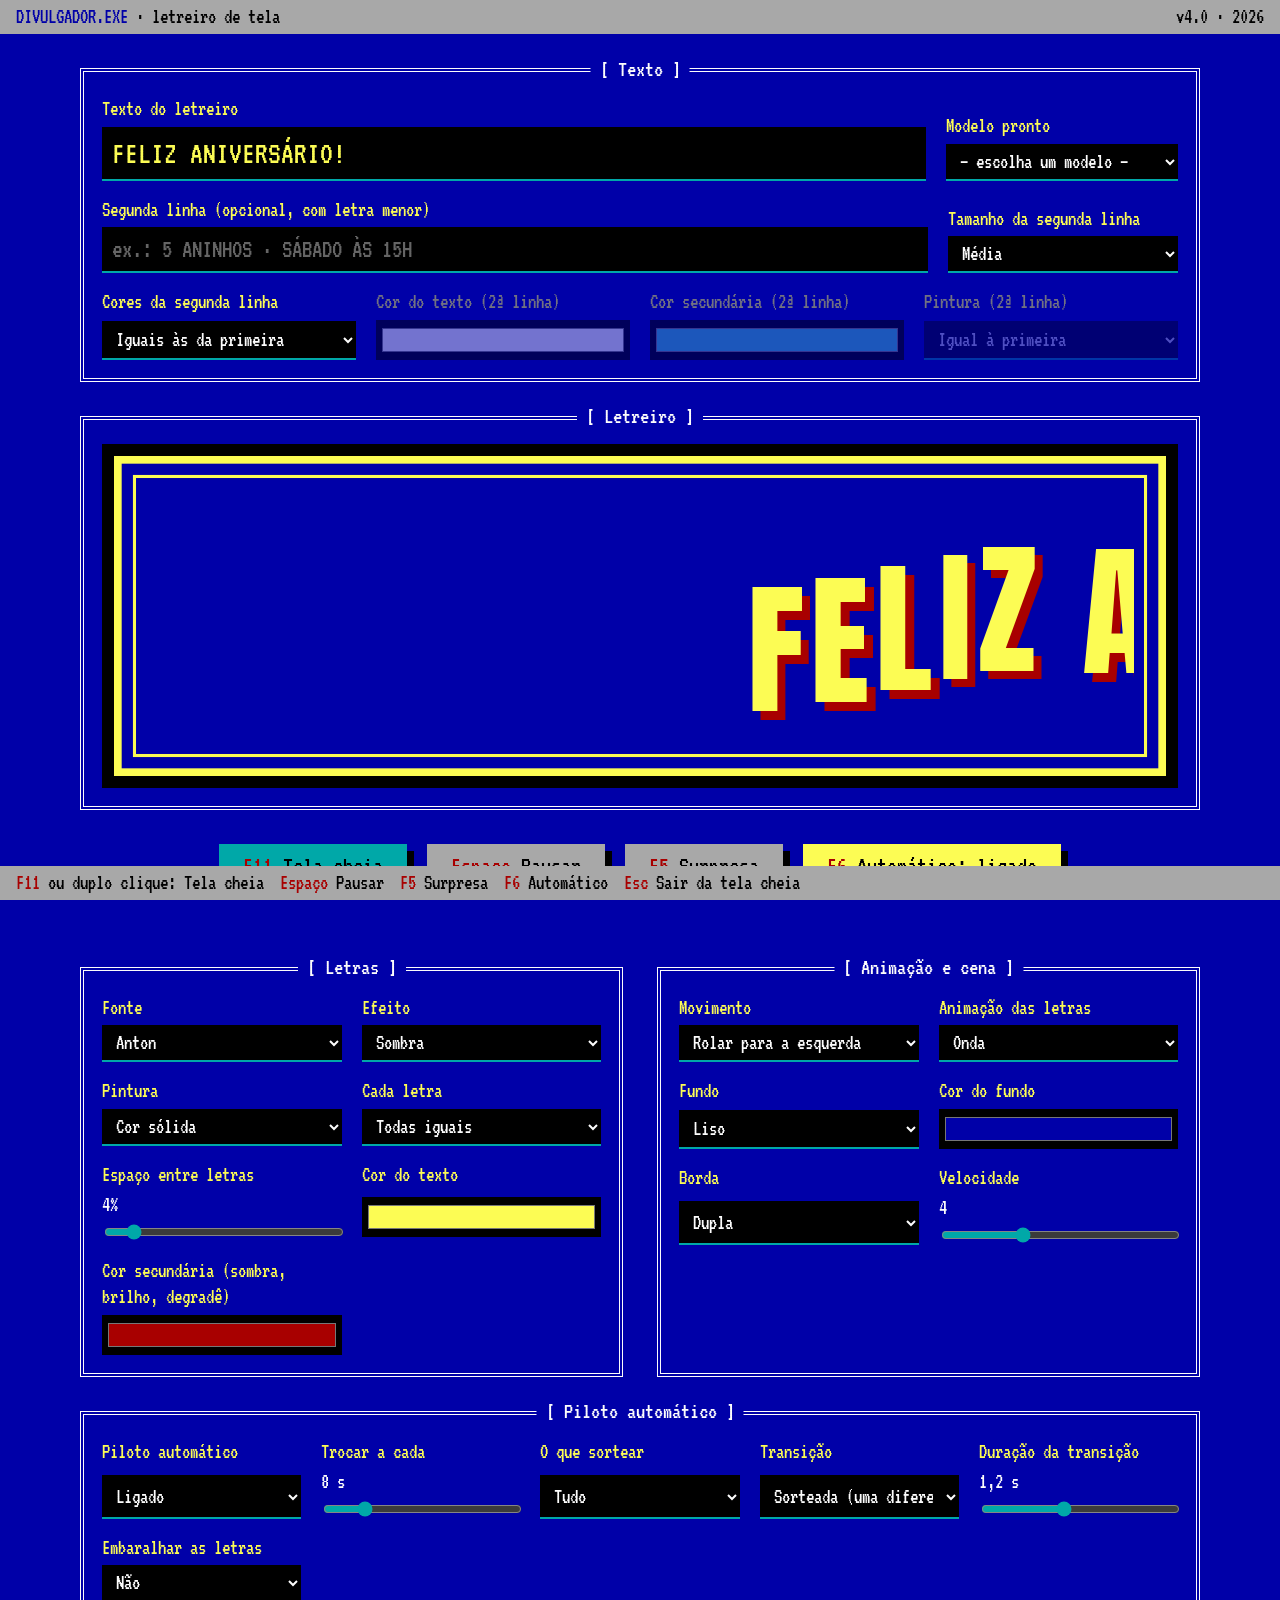
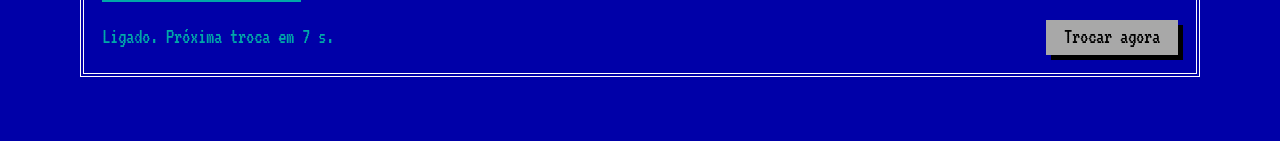
==== index.html @ c671a07b "Divulgador: letreiro animado para festas e eventos Aplicativo instalável (Windows e Android) que fun" ====
<!doctype html>
<html lang="pt-BR">
<head>
<meta charset="utf-8">
<meta name="viewport" content="width=device-width, initial-scale=1, viewport-fit=cover">
<title>Divulgador</title>
<meta name="description" content="Letreiro animado para festas e eventos.">
<meta name="theme-color" content="#0000a8">
<link rel="manifest" href="manifest.webmanifest">
<link rel="icon" type="image/png" href="icons/icon-192.png">
<link rel="apple-touch-icon" href="icons/icon-192.png">
<link rel="stylesheet" href="fonts/fonts.css">
<style>
  html, body { margin: 0; }
  :root { padding-top: env(safe-area-inset-top, 0px); padding-bottom: env(safe-area-inset-bottom, 0px); }
  [hidden] { display: none !important; }
  img { max-width: 100%; }
</style>
</head>
<body>
<style>
  /* Deliberately single-look: a DOS text-mode screen, painted explicitly. */
  :root {
    --blue: #0000a8;
    --cyan: #00a8a8;
    --grey: #a8a8a8;
    --white: #fcfcfc;
    --yellow: #fcfc54;
    --red: #a80000;
    --black: #000000;
    color-scheme: dark;
  }
  * { box-sizing: border-box; }
  html, body { background: var(--blue); }
  body {
    color: var(--white);
    font: 21px/1.25 "VT323", "Cascadia Mono", Consolas, ui-monospace, monospace;
    padding-inline: 16px;
    min-height: 100vh;
    display: flex;
    flex-direction: column;
  }
  .titlebar, .statusbar {
    background: var(--grey);
    color: var(--black);
    margin-inline: -16px;
    padding: 4px 16px;
    display: flex;
    flex-wrap: wrap;
    gap: 4px 2ch;
    justify-content: space-between;
  }
  .titlebar b { color: var(--blue); font-weight: normal; }
  .statusbar {
    position: sticky;
    bottom: 0;
    margin-top: auto;
    justify-content: flex-start;
    padding-bottom: calc(4px + env(safe-area-inset-bottom, 0px));
  }
  .statusbar kbd { font: inherit; color: var(--red); }

  main {
    width: 100%;
    max-width: 1120px;
    margin: 34px auto 30px;
    display: grid;
    gap: 34px;
  }
  .win {
    position: relative;
    border: 4px double var(--white);
    padding: 24px 18px 18px;
    min-width: 0;
  }
  .win > h2 {
    position: absolute;
    top: -0.72em;
    left: 50%;
    transform: translateX(-50%);
    margin: 0;
    padding: 0 1ch;
    background: var(--blue);
    color: var(--white);
    font: inherit;
    font-size: 23px;
    white-space: nowrap;
  }
  .cols {
    display: grid;
    grid-template-columns: repeat(auto-fit, minmax(min(100%, 430px), 1fr));
    gap: 34px;
  }
  .fields {
    display: grid;
    grid-template-columns: repeat(auto-fit, minmax(min(100%, 185px), 1fr));
    gap: 16px 20px;
  }
  .text-row {
    display: grid;
    grid-template-columns: minmax(0, 1fr) minmax(min(100%, 230px), auto);
    gap: 16px 20px;
    align-items: end;
  }
  @media (max-width: 640px) { .text-row { grid-template-columns: 1fr; } }
  .line2-row, .line2-colors { margin-top: 16px; }
  label:has(:disabled) { opacity: .45; }
  :disabled { cursor: not-allowed; }
  #texto2 { font-size: 26px; color: var(--yellow); }
  #texto2::placeholder { color: var(--grey); opacity: .6; }
  label { display: grid; gap: 4px; color: var(--yellow); }
  label output { color: var(--white); float: right; }
  input[type="text"], select {
    font: inherit;
    color: var(--white);
    background: var(--black);
    border: 0;
    border-bottom: 2px solid var(--cyan);
    padding: 6px 10px;
    width: 100%;
    border-radius: 0;
  }
  #texto { font-size: 32px; color: var(--yellow); }
  input[type="color"] {
    width: 100%;
    height: 40px;
    background: var(--black);
    border: 0;
    padding: 4px;
    cursor: pointer;
  }
  input[type="range"] { accent-color: var(--cyan); width: 100%; }
  :focus-visible { outline: 2px solid var(--yellow); outline-offset: 2px; }

  .screen {
    background: var(--black);
    padding: 12px;
    position: relative;
  }
  .screen canvas { display: block; width: 100%; height: clamp(160px, 28vw, 320px); }
  .screen:fullscreen { padding: 0; display: flex; }
  .screen:fullscreen canvas { height: 100%; }
  /* Fallback when the browser refuses real fullscreen: the sign fills the page instead. */
  .screen.pseudo-full {
    position: fixed; inset: 0; z-index: 50; padding: 0; display: flex;
    padding-top: env(safe-area-inset-top, 0px); padding-bottom: env(safe-area-inset-bottom, 0px);
  }
  .screen.pseudo-full canvas { height: 100%; }
  .hint {
    position: absolute; right: 18px; bottom: 14px;
    color: var(--grey); font-size: 18px; pointer-events: none;
    transition: opacity .4s;
  }
  .screen:not(:fullscreen):not(.pseudo-full) .hint { display: none; }
  .screen.idle:is(:fullscreen, .pseudo-full) { cursor: none; }
  .screen.idle .hint { opacity: 0; }

  .actions { display: flex; flex-wrap: wrap; gap: 20px; justify-content: center; }
  button {
    font: inherit;
    font-size: 25px;
    color: var(--black);
    background: var(--grey);
    border: 0;
    border-radius: 0;
    padding: 6px 24px;
    box-shadow: 7px 7px 0 var(--black);
    cursor: pointer;
  }
  button.primary { background: var(--cyan); }
  button kbd { font: inherit; color: var(--red); }
  button:hover { filter: brightness(1.12); }
  button:active { transform: translate(7px, 7px); box-shadow: none; }
  .toast { color: var(--yellow); text-align: center; min-height: 1.25em; margin: -14px 0 0; }
  .auto-row { display: flex; flex-wrap: wrap; gap: 14px 24px; align-items: center; justify-content: space-between; margin-top: 18px; }
  .auto-status { margin: 0; color: var(--cyan); }
  .auto-row button { font-size: 21px; padding: 4px 18px; box-shadow: 5px 5px 0 var(--black); }
  button.on { background: var(--yellow); }

  @media (prefers-reduced-motion: reduce) {
    button:active { transform: none; }
  }
</style>

<header class="titlebar">
  <span><b>DIVULGADOR.EXE</b> · letreiro de tela</span>
  <span>v4.0 · 2026</span>
</header>

<main>
  <section class="win">
    <h2>[ Texto ]</h2>
    <div class="text-row">
      <label>Texto do letreiro
        <input id="texto" type="text" value="FELIZ ANIVERSÁRIO!" maxlength="200" autocomplete="off">
      </label>
      <label>Modelo pronto
        <select id="modelo">
          <option value="">— escolha um modelo —</option>
          <optgroup label="Festas infantis">
            <option value="aniversario">Festa de aniversário</option>
            <option value="infantil">Aniversário infantil</option>
            <option value="heroi">Super-heróis</option>
            <option value="princesa">Princesas</option>
            <option value="mar">Fundo do mar</option>
            <option value="dino">Dinossauros</option>
            <option value="circo">Circo</option>
            <option value="espaco">Astronauta / espaço</option>
            <option value="pijama">Festa do pijama</option>
            <option value="criancas">Dia das Crianças</option>
            <option value="cha">Chá de bebê</option>
          </optgroup>
          <optgroup label="Datas comemorativas">
            <option value="junina">Festa junina</option>
            <option value="carnaval">Carnaval</option>
            <option value="pascoa">Páscoa</option>
            <option value="namorados">Dia dos Namorados</option>
            <option value="halloween">Halloween</option>
            <option value="natal">Natal</option>
            <option value="anonovo">Ano Novo</option>
          </optgroup>
          <optgroup label="Eventos">
            <option value="casamento">Casamento</option>
            <option value="formatura">Formatura</option>
            <option value="boasvindas">Boas-vindas</option>
            <option value="inauguracao">Inauguração</option>
            <option value="culto">Culto / encontro</option>
            <option value="balada">Balada</option>
          </optgroup>
          <optgroup label="Estilos">
            <option value="neon">Neon de bar</option>
            <option value="led">Painel de LED</option>
            <option value="anos80">Anos 80 cromado</option>
            <option value="fogo">Letras de fogo</option>
            <option value="terror">Filme de terror</option>
            <option value="maquina">Máquina de escrever</option>
            <option value="gibi">Gibi (quadrinhos)</option>
            <option value="gosma">Gosma derretendo</option>
            <option value="cinema">Estreia de cinema</option>
            <option value="dos">DOS clássico</option>
          </optgroup>
        </select>
      </label>
    </div>
    <div class="text-row line2-row">
      <label>Segunda linha (opcional, com letra menor)
        <input id="texto2" type="text" value="" maxlength="200" autocomplete="off" placeholder="ex.: 5 ANINHOS · SÁBADO ÀS 15H">
      </label>
      <label>Tamanho da segunda linha
        <select id="tamanho2">
          <option value="0.35">Bem pequena</option>
          <option value="0.5">Pequena</option>
          <option value="0.65" selected>Média</option>
          <option value="0.8">Quase igual</option>
          <option value="1">Igual à primeira</option>
        </select>
      </label>
    </div>
    <div class="fields line2-colors">
      <label>Cores da segunda linha
        <select id="cores2">
          <option value="igual">Iguais às da primeira</option>
          <option value="propria">Cores próprias</option>
        </select>
      </label>
      <label>Cor do texto (2ª linha)
        <input id="cor-texto2" type="color" value="#ffffff">
      </label>
      <label>Cor secundária (2ª linha)
        <input id="cor-efeito2" type="color" value="#3ec1d3">
      </label>
      <label>Pintura (2ª linha)
        <select id="pintura2"><option value="igual">Igual à primeira</option></select>
      </label>
    </div>
  </section>

  <section class="win">
    <h2>[ Letreiro ]</h2>
    <div class="screen" id="screen">
      <canvas id="display" aria-label="Letreiro"></canvas>
      <span class="hint">Esc para sair da tela cheia</span>
    </div>
  </section>

  <div class="actions">
    <button class="primary" id="btn-full" type="button"><kbd>F11</kbd> Tela cheia</button>
    <button id="btn-pause" type="button"><kbd>Espaço</kbd> Pausar</button>
    <button id="btn-random" type="button"><kbd>F5</kbd> Surpresa</button>
    <button id="btn-auto" type="button"><kbd>F6</kbd> Automático</button>
  </div>
  <p class="toast" id="toast" role="status"></p>

  <div class="cols">
    <section class="win">
      <h2>[ Letras ]</h2>
      <div class="fields">
        <label>Fonte
          <select id="fonte"></select>
        </label>
        <label>Efeito
          <select id="estilo">
            <optgroup label="Clássicos">
              <option value="normal">Normal</option>
              <option value="sombra">Sombra</option>
              <option value="sombra-longa">Sombra longa</option>
              <option value="3d">3D</option>
              <option value="relevo">Relevo</option>
              <option value="contorno">Contorno</option>
              <option value="duplo">Contorno duplo</option>
              <option value="vazado">Vazado</option>
            </optgroup>
            <optgroup label="Luz e brilho">
              <option value="neon">Neon brilhante</option>
              <option value="neon-tubo">Neon de tubo (só contorno)</option>
              <option value="brilhos">Estrelinhas brilhando</option>
              <option value="fantasma">Fantasma</option>
              <option value="reflexo">Reflexo no chão</option>
            </optgroup>
            <optgroup label="Especiais">
              <option value="adesivo">Adesivo</option>
              <option value="quadrinhos">Quadrinhos</option>
              <option value="rabisco">Rabisco a mão</option>
              <option value="glitch">Glitch (tela com defeito)</option>
              <option value="rastro">Rastro</option>
              <option value="derretendo">Derretendo</option>
            </optgroup>
            <optgroup label="Doces e divertidos">
              <option value="balao">Letras de balão (bexiga)</option>
              <option value="bala">Bala brilhante</option>
              <option value="vidro">Vidro</option>
              <option value="gelo">Gelo com pingentes</option>
              <option value="chamas">Pegando fogo</option>
              <option value="costura">Tecido costurado</option>
            </optgroup>
            <optgroup label="Sombras e contornos">
              <option value="sombra-suave">Sombra suave</option>
              <option value="sombra-dupla">Sombra dupla retrô</option>
              <option value="sombra-chao">Sombra no chão</option>
              <option value="contorno-triplo">Contorno triplo</option>
              <option value="contorno-arcoiris">Contorno arco-íris</option>
              <option value="3d-arcoiris">3D arco-íris</option>
              <option value="eco-arcoiris">Eco arco-íris</option>
            </optgroup>
            <optgroup label="Animados">
              <option value="lampadas">Lâmpadas correndo</option>
              <option value="formigas">Contorno tracejado andando</option>
              <option value="aura">Aura colorida</option>
            </optgroup>
            <optgroup label="Matricial">
              <option value="pontos">Matricial – pontos</option>
              <option value="blocos">Matricial – blocos</option>
              <option value="led">Painel de LED</option>
            </optgroup>
          </select>
        </label>
        <label>Pintura
          <select id="pintura">
            <option value="solida">Cor sólida</option>
            <option value="degrade">Degradê (2 cores)</option>
            <option value="arcoiris">Arco-íris</option>
            <option value="arcoiris-anim">Arco-íris animado</option>
            <option value="metal">Metal cromado</option>
            <option value="ouro">Ouro</option>
            <option value="fogo">Fogo</option>
            <option value="por-do-sol">Pôr do sol</option>
            <option value="oceano">Oceano</option>
            <option value="brilho">Brilho passando</option>
            <option value="listras">Listras animadas</option>
            <option value="bolinhas">Bolinhas</option>
            <option value="xadrez">Xadrez</option>
          </select>
        </label>
        <label>Cada letra
          <select id="mistura">
            <option value="iguais">Todas iguais</option>
            <option value="fontes">Fonte diferente em cada letra</option>
            <option value="cores">Cor diferente em cada letra</option>
            <option value="tudo">Fonte e cor diferentes</option>
          </select>
        </label>
        <label>Espaço entre letras <output id="espaco-out"></output>
          <input id="espaco" type="range" min="0" max="40" step="1" value="4">
        </label>
        <label>Cor do texto
          <input id="cor-texto" type="color" value="#fcfc54">
        </label>
        <label>Cor secundária (sombra, brilho, degradê)
          <input id="cor-efeito" type="color" value="#a80000">
        </label>
      </div>
    </section>

    <section class="win">
      <h2>[ Animação e cena ]</h2>
      <div class="fields">
        <label>Movimento
          <select id="movimento">
            <option value="rolar">Rolar para a esquerda</option>
            <option value="rolar-dir">Rolar para a direita</option>
            <option value="ioio">Ioiô (vai e volta)</option>
            <option value="subir">Subir como créditos</option>
            <option value="parado">Parado no centro</option>
          </select>
        </label>
        <label>Animação das letras
          <select id="letras">
            <option value="nenhuma">Nenhuma</option>
            <option value="mistura">Misturada (cada letra uma)</option>
            <option value="onda">Onda</option>
            <option value="pular">Pular</option>
            <option value="balancar">Balançar</option>
            <option value="pulsar">Pulsar</option>
            <option value="girar">Girar (virar)</option>
            <option value="rodar">Rodar como roda</option>
            <option value="elastico">Elástico</option>
            <option value="zoom">Surgir com zoom</option>
            <option value="tremer">Tremer</option>
            <option value="cair">Cair do céu</option>
            <option value="maquina">Máquina de escrever</option>
            <option value="piscar">Piscar tudo</option>
            <option value="alternado">Piscar alternado</option>
          </select>
        </label>
        <label>Fundo
          <select id="fundo">
            <optgroup label="Simples">
              <option value="liso">Liso</option>
              <option value="degrade">Degradê</option>
              <option value="arcoiris">Cores mudando</option>
              <option value="estrelas">Céu estrelado</option>
              <option value="grade">Grade anos 80</option>
            </optgroup>
            <optgroup label="Festa">
              <option value="confete">Confete caindo</option>
              <option value="baloes">Balões subindo</option>
              <option value="fogos">Fogos de artifício</option>
              <option value="serpentinas">Serpentinas</option>
              <option value="purpurina">Purpurina brilhando</option>
              <option value="discoteca">Luzes de discoteca</option>
              <option value="holofotes">Holofotes</option>
              <option value="bolhas">Bolhas de sabão</option>
              <option value="coracoes">Corações flutuando</option>
              <option value="neve">Neve caindo</option>
              <option value="doces">Doces caindo</option>
              <option value="petalas">Pétalas caindo</option>
              <option value="notas">Notas musicais</option>
              <option value="fogueira">Fogueira</option>
              <option value="emojis">Emojis de festa</option>
              <option value="estrelas-caindo">Chuva de estrelas douradas</option>
            </optgroup>
            <optgroup label="Balada e palco">
              <option value="laser">Show de laser</option>
              <option value="equalizador">Equalizador de som</option>
              <option value="cortina">Cortina de teatro</option>
              <option value="flashes">Flashes de câmera</option>
            </optgroup>
            <optgroup label="Céu e natureza">
              <option value="nuvens">Céu com nuvens</option>
              <option value="cadentes">Estrelas cadentes</option>
              <option value="vagalumes">Vaga-lumes</option>
              <option value="aurora">Aurora boreal</option>
              <option value="ondas">Ondas do mar</option>
              <option value="chuva">Chuva</option>
              <option value="tempestade">Tempestade com raios</option>
              <option value="lua">Lua e estrelas</option>
              <option value="flocos">Flocos de neve</option>
              <option value="folhas">Folhas de outono</option>
            </optgroup>
            <optgroup label="Infantis">
              <option value="arcoiris-ceu">Arco-íris no céu</option>
              <option value="bolinhas">Bolinhas pulando</option>
              <option value="peixes">Peixinhos nadando</option>
              <option value="borboletas">Borboletas voando</option>
              <option value="pipoca">Pipoca estourando</option>
              <option value="planetas">Planetas girando</option>
              <option value="circo">Tenda de circo</option>
              <option value="foguetes">Foguetes decolando</option>
              <option value="avioes">Aviõezinhos de papel</option>
              <option value="tinta">Respingos de tinta</option>
            </optgroup>
            <optgroup label="Hipnóticos">
              <option value="raios">Raios de sol girando</option>
              <option value="espiral">Espiral</option>
              <option value="bokeh">Luzes desfocadas</option>
              <option value="dobra">Velocidade da luz</option>
              <option value="matrix">Chuva de códigos</option>
              <option value="ondas-cor">Ondas de cor</option>
              <option value="caleidoscopio">Caleidoscópio</option>
              <option value="lava">Lâmpada de lava</option>
              <option value="pista">Pista de dança</option>
              <option value="plasma">Plasma retrô</option>
              <option value="tunel">Túnel colorido</option>
              <option value="ondas-neon">Ondas neon</option>
              <option value="xadrez-rolando">Xadrez rolando</option>
            </optgroup>
          </select>
        </label>
        <label>Cor do fundo
          <input id="cor-fundo" type="color" value="#0000a8">
        </label>
        <label>Borda
          <select id="borda">
            <optgroup label="Simples">
              <option value="nenhuma">Nenhuma</option>
              <option value="simples">Simples</option>
              <option value="dupla">Dupla</option>
              <option value="estrelas">Estrelas</option>
            </optgroup>
            <optgroup label="Festa">
              <option value="luzes">Luzes de circo</option>
              <option value="pisca">Pisca-pisca</option>
              <option value="bandeirinhas">Bandeirinhas</option>
              <option value="baloes">Balões nos cantos</option>
              <option value="confete-borda">Moldura de confete</option>
              <option value="corrente">Correntinha de papel</option>
              <option value="laco">Fita com laço de presente</option>
            </optgroup>
            <optgroup label="Aniversário e infantil">
              <option value="velas">Velinhas de aniversário</option>
              <option value="chapeus">Chapeuzinhos de festa</option>
              <option value="presentes">Presentes pulando</option>
              <option value="pirulitos">Pirulitos girando</option>
              <option value="coroas">Coroas de princesa</option>
              <option value="raios">Raios de super-herói</option>
              <option value="estrelas-girando">Estrelas girando</option>
              <option value="coracoes">Corações pulsando</option>
              <option value="flores">Flores</option>
            </optgroup>
            <optgroup label="Datas">
              <option value="guirlanda">Guirlanda de Natal</option>
              <option value="bolas-natal">Bolas de Natal</option>
              <option value="bengala">Bengala de Natal</option>
              <option value="aboboras">Abóboras de Halloween</option>
              <option value="ovos">Ovos de Páscoa</option>
            </optgroup>
            <optgroup label="Brilho">
              <option value="neon-borda">Moldura neon</option>
              <option value="arcoiris-borda">Moldura arco-íris</option>
              <option value="cintilantes">Estrelinhas cintilando</option>
            </optgroup>
          </select>
        </label>
        <label>Velocidade <output id="velocidade-out"></output>
          <input id="velocidade" type="range" min="1" max="10" step="1" value="4">
        </label>
      </div>
    </section>
  </div>

  <section class="win">
    <h2>[ Piloto automático ]</h2>
    <div class="fields">
      <label>Piloto automático
        <select id="auto">
          <option value="on">Ligado</option>
          <option value="off">Desligado</option>
        </select>
      </label>
      <label>Trocar a cada <output id="intervalo-out"></output>
        <input id="intervalo" type="range" min="3" max="30" step="1" value="8">
      </label>
      <label>O que sortear
        <select id="sortear">
          <option value="tudo">Tudo</option>
          <option value="animacoes">Só animações e cena</option>
          <option value="letras">Só o visual das letras</option>
        </select>
      </label>
      <label>Transição
        <select id="transicao">
          <option value="sorteada">Sorteada (uma diferente a cada troca)</option>
          <optgroup label="Suaves">
            <option value="dissolver">Dissolver</option>
            <option value="escuro">Apagar e acender</option>
            <option value="flash">Flash de câmera</option>
            <option value="zoom">Zoom para fora</option>
          </optgroup>
          <optgroup label="Deslizar">
            <option value="deslizar-esq">Deslizar para a esquerda</option>
            <option value="deslizar-dir">Deslizar para a direita</option>
            <option value="subir">Subir</option>
            <option value="descer">Cair</option>
            <option value="limpar">Limpador</option>
            <option value="diagonal">Diagonal</option>
            <option value="cortina">Cortina de teatro</option>
          </optgroup>
          <optgroup label="Formas">
            <option value="circulo">Círculo abrindo</option>
            <option value="estrela">Estrela abrindo</option>
            <option value="coracao">Coração abrindo</option>
            <option value="persiana">Persiana</option>
            <option value="persiana-v">Persiana vertical</option>
            <option value="xadrez">Xadrez</option>
          </optgroup>
          <optgroup label="Malucas">
            <option value="redemoinho">Redemoinho</option>
            <option value="pixelar">Pixelar</option>
            <option value="glitch">Glitch</option>
            <option value="quebrar">Quebrar em pedaços</option>
          </optgroup>
        </select>
      </label>
      <label>Duração da transição <output id="duracao-out"></output>
        <input id="duracao" type="range" min="0.3" max="2.5" step="0.1" value="1.2">
      </label>
      <label>Embaralhar as letras
        <select id="embaralhar">
          <option value="off">Não</option>
          <option value="lento">A cada 3 segundos</option>
          <option value="rapido">A cada segundo</option>
        </select>
      </label>
    </div>
    <div class="auto-row">
      <p class="auto-status" id="auto-status"></p>
      <button id="btn-now" type="button">Trocar agora</button>
    </div>
  </section>
</main>

<footer class="statusbar">
  <span><kbd>F11</kbd> ou duplo clique: Tela cheia</span>
  <span><kbd>Espaço</kbd> Pausar</span>
  <span><kbd>F5</kbd> Surpresa</span>
  <span><kbd>F6</kbd> Automático</span>
  <span><kbd>Esc</kbd> Sair da tela cheia</span>
</footer>

<script>
(() => {
  const F = (id, group, fallback = "Impact, sans-serif", w = 400) => ({ id, group, w, css: `"${id}", ${fallback}` });
  const FONTS = [
    F("Anton", "Impacto"),
    F("Bebas Neue", "Impacto"),
    F("Alfa Slab One", "Impacto", "Georgia, serif"),
    F("Bowlby One SC", "Impacto"),
    F("Titan One", "Impacto"),
    F("Russo One", "Impacto"),
    F("Arial Black", "Impacto", "Arial, sans-serif", 900),
    F("Oswald", "Impacto", "Impact, sans-serif", 700),
    F("Passion One", "Impacto", "Impact, sans-serif", 900),
    F("Staatliches", "Impacto"),
    F("Teko", "Impacto", "Impact, sans-serif", 700),
    F("Ultra", "Impacto", "Georgia, serif"),
    F("Racing Sans One", "Impacto"),
    F("Knewave", "Impacto"),
    F("Chewy", "Infantis"),
    F("Sniglet", "Infantis", "Arial Rounded MT Bold, sans-serif", 800),
    F("Baloo 2", "Infantis", "Arial Rounded MT Bold, sans-serif", 800),
    F("Bubblegum Sans", "Infantis"),
    F("Boogaloo", "Infantis"),
    F("Coiny", "Infantis"),
    F("Lilita One", "Infantis"),
    F("Grandstander", "Infantis", "Arial Rounded MT Bold, sans-serif", 900),
    F("Mochiy Pop One", "Infantis"),
    F("Rubik Bubbles", "Infantis"),
    F("Londrina Solid", "Infantis", "Impact, sans-serif", 900),
    F("Emilys Candy", "Infantis", "Georgia, serif"),
    F("Henny Penny", "Infantis", "Georgia, serif"),
    F("Chicle", "Infantis"),
    F("Sigmar One", "Infantis"),
    F("Spicy Rice", "Infantis"),
    F("Kavoon", "Infantis"),
    F("Chango", "Infantis"),
    F("Freckle Face", "Infantis"),
    F("Fontdiner Swanky", "Infantis"),
    F("Comic Neue", "Infantis", '"Comic Sans MS", cursive', 700),
    F("Gochi Hand", "Infantis", '"Comic Sans MS", cursive'),
    F("Patrick Hand", "Infantis", '"Comic Sans MS", cursive'),
    F("Bangers", "Divertidas"),
    F("Luckiest Guy", "Divertidas"),
    F("Fredoka", "Divertidas", "Arial Rounded MT Bold, sans-serif", 700),
    F("Bungee", "Divertidas"),
    F("Bungee Inline", "Divertidas"),
    F("Bungee Shade", "Divertidas"),
    F("Shrikhand", "Divertidas", "Georgia, serif"),
    F("Frijole", "Divertidas"),
    F("Modak", "Divertidas"),
    F("Oi", "Divertidas", "Georgia, serif"),
    F("Rampart One", "Divertidas"),
    F("Rubik Wet Paint", "Divertidas"),
    F("Rubik Glitch", "Divertidas"),
    F("Monofett", "Divertidas"),
    F("Fascinate", "Divertidas"),
    F("Mountains of Christmas", "Divertidas", "Georgia, serif", 700),
    F("Press Start 2P", "Retrô e pixel", '"Courier New", monospace'),
    F("Silkscreen", "Retrô e pixel", '"Courier New", monospace'),
    F("VT323", "Retrô e pixel", "Consolas, monospace"),
    F("Monoton", "Retrô e pixel"),
    F("Faster One", "Retrô e pixel"),
    F("Righteous", "Retrô e pixel"),
    F("Codystar", "Retrô e pixel"),
    F("Orbitron", "Futuristas", '"Arial Black", sans-serif', 900),
    F("Audiowide", "Futuristas"),
    F("Wallpoet", "Futuristas"),
    F("Black Ops One", "Futuristas"),
    F("Rubik Mono One", "Futuristas", '"Arial Black", sans-serif'),
    F("Michroma", "Futuristas"),
    F("Exo 2", "Futuristas", '"Arial Black", sans-serif', 900),
    F("Syncopate", "Futuristas", '"Arial Black", sans-serif', 700),
    F("Major Mono Display", "Futuristas", '"Courier New", monospace'),
    F("Playfair Display", "Elegantes", "Georgia, serif", 900),
    F("Abril Fatface", "Elegantes", "Georgia, serif"),
    F("Cinzel Decorative", "Elegantes", "Georgia, serif", 900),
    F("UnifrakturMaguntia", "Elegantes", '"Old English Text MT", serif'),
    F("Limelight", "Elegantes", "Georgia, serif"),
    F("Poiret One", "Elegantes", "Georgia, serif"),
    F("Yeseva One", "Elegantes", "Georgia, serif"),
    F("Diplomata SC", "Elegantes", "Georgia, serif"),
    F("Lobster Two", "Elegantes", '"Brush Script MT", cursive', 700),
    F("Lobster", "Manuscritas", '"Brush Script MT", cursive'),
    F("Pacifico", "Manuscritas", '"Brush Script MT", cursive'),
    F("Permanent Marker", "Manuscritas", '"Comic Sans MS", cursive'),
    F("Caveat Brush", "Manuscritas", '"Comic Sans MS", cursive'),
    F("Special Elite", "Manuscritas", '"Courier New", monospace'),
    F("Dancing Script", "Manuscritas", '"Brush Script MT", cursive', 700),
    F("Great Vibes", "Manuscritas", '"Brush Script MT", cursive'),
    F("Satisfy", "Manuscritas", '"Brush Script MT", cursive'),
    F("Kaushan Script", "Manuscritas", '"Brush Script MT", cursive'),
    F("Yellowtail", "Manuscritas", '"Brush Script MT", cursive'),
    F("Sacramento", "Manuscritas", '"Brush Script MT", cursive'),
    F("Cookie", "Manuscritas", '"Brush Script MT", cursive'),
    F("Rye", "Faroeste", "Georgia, serif"),
    F("Sancreek", "Faroeste", "Georgia, serif"),
    F("Ewert", "Faroeste", "Georgia, serif"),
    F("Creepster", "Terror"),
    F("Nosifer", "Terror"),
    F("Eater", "Terror"),
    F("Butcherman", "Terror"),
    F("Metal Mania", "Terror"),
    F("Jolly Lodger", "Terror"),
    F("Griffy", "Terror"),
    F("Pirata One", "Terror", '"Old English Text MT", serif'),
    // Third batch
    F("Archivo Black", "Impacto", '"Arial Black", sans-serif'),
    F("Black Han Sans", "Impacto"),
    F("Dela Gothic One", "Impacto"),
    F("Graduate", "Impacto", "Georgia, serif"),
    F("Holtwood One SC", "Impacto", "Georgia, serif"),
    F("Squada One", "Impacto"),
    F("Bagel Fat One", "Infantis"),
    F("Carter One", "Infantis"),
    F("Cherry Bomb One", "Infantis"),
    F("Darumadrop One", "Infantis"),
    F("Fuzzy Bubbles", "Infantis", '"Comic Sans MS", cursive', 700),
    F("Galindo", "Infantis"),
    F("Lemon", "Infantis"),
    F("Margarine", "Infantis"),
    F("Paytone One", "Infantis"),
    F("Schoolbell", "Infantis", '"Comic Sans MS", cursive'),
    F("Short Stack", "Infantis", '"Comic Sans MS", cursive'),
    F("Fredericka the Great", "Divertidas", "Georgia, serif"),
    F("Kablammo", "Divertidas"),
    F("Plaster", "Divertidas"),
    F("Ribeye Marrow", "Divertidas"),
    F("Rubik Doodle Shadow", "Divertidas"),
    F("Rubik Maze", "Divertidas"),
    F("Rubik Microbe", "Divertidas"),
    F("Rubik Moonrocks", "Divertidas"),
    F("Rubik Vinyl", "Divertidas"),
    F("Vast Shadow", "Divertidas", "Georgia, serif"),
    F("Zen Tokyo Zoo", "Divertidas"),
    F("Bungee Outline", "Retrô e pixel"),
    F("DotGothic16", "Retrô e pixel", '"Courier New", monospace'),
    F("Neonderthaw", "Retrô e pixel", '"Brush Script MT", cursive'),
    F("Nova Square", "Retrô e pixel"),
    F("Pixelify Sans", "Retrô e pixel", '"Courier New", monospace', 700),
    F("Tilt Neon", "Retrô e pixel"),
    F("Tilt Prism", "Retrô e pixel"),
    F("Tilt Warp", "Retrô e pixel"),
    F("Train One", "Retrô e pixel"),
    F("Aldrich", "Futuristas"),
    F("Bruno Ace SC", "Futuristas"),
    F("Oxanium", "Futuristas", '"Arial Black", sans-serif', 800),
    F("Quantico", "Futuristas", '"Arial Black", sans-serif', 700),
    F("Turret Road", "Futuristas", '"Arial Black", sans-serif', 800),
    F("Zen Dots", "Futuristas"),
    F("Aboreto", "Elegantes", "Georgia, serif"),
    F("Bodoni Moda", "Elegantes", "Georgia, serif", 900),
    F("Italiana", "Elegantes", "Georgia, serif"),
    F("Marcellus", "Elegantes", "Georgia, serif"),
    F("Alex Brush", "Manuscritas", '"Brush Script MT", cursive'),
    F("Allura", "Manuscritas", '"Brush Script MT", cursive'),
    F("Parisienne", "Manuscritas", '"Brush Script MT", cursive'),
    F("Pinyon Script", "Manuscritas", '"Brush Script MT", cursive'),
    F("Playball", "Manuscritas", '"Brush Script MT", cursive'),
    F("Homemade Apple", "Manuscritas", '"Comic Sans MS", cursive'),
    F("Indie Flower", "Manuscritas", '"Comic Sans MS", cursive'),
    F("Shadows Into Light", "Manuscritas", '"Comic Sans MS", cursive'),
    F("Amatic SC", "Manuscritas", '"Comic Sans MS", cursive', 700),
    F("Sriracha", "Manuscritas", '"Comic Sans MS", cursive'),
    F("Smokum", "Faroeste", "Georgia, serif"),
    F("Sedgwick Ave Display", "Grafite", '"Comic Sans MS", cursive'),
    F("Rubik Spray Paint", "Grafite"),
    F("Rock Salt", "Grafite", '"Comic Sans MS", cursive'),
  ];
  const PRESETS = {
    aniversario: { texto: "FELIZ ANIVERSÁRIO!", fonte: "Bungee", estilo: "3d", pintura: "arcoiris-anim", espaco: 4, "cor-texto": "#ffffff", "cor-efeito": "#2a0a4a", movimento: "parado", letras: "pular", fundo: "confete", "cor-fundo": "#1b0b5a", borda: "luzes", velocidade: 4 },
    // Festas infantis
    infantil: { texto: "PARABÉNS!", texto2: "5 ANINHOS DE MUITA ALEGRIA", tamanho2: 0.5, fonte: "Chewy", estilo: "adesivo", pintura: "solida", mistura: "cores", espaco: 4, "cor-texto": "#ffffff", "cor-efeito": "#ffffff", movimento: "parado", letras: "pular", fundo: "baloes", "cor-fundo": "#23145c", borda: "bandeirinhas", velocidade: 4 },
    heroi: { texto: "HERÓIS EM AÇÃO!", texto2: "O PODER DA DIVERSÃO", tamanho2: 0.45, fonte: "Bangers", estilo: "quadrinhos", pintura: "solida", espaco: 6, "cor-texto": "#ffd23f", "cor-efeito": "#d0021b", movimento: "parado", letras: "zoom", fundo: "holofotes", "cor-fundo": "#0b1d4a", borda: "estrelas-girando", velocidade: 5 },
    princesa: { texto: "Festa da Princesa", texto2: "UM DIA DE CONTO DE FADAS", tamanho2: 0.45, fonte: "Emilys Candy", estilo: "brilhos", pintura: "degrade", espaco: 3, "cor-texto": "#ffb3de", "cor-efeito": "#b983ff", movimento: "parado", letras: "onda", fundo: "purpurina", "cor-fundo": "#3a0f3f", borda: "flores", velocidade: 3 },
    mar: { texto: "FUNDO DO MAR", texto2: "VEM MERGULHAR COM A GENTE!", tamanho2: 0.5, fonte: "Chewy", estilo: "sombra", pintura: "oceano", espaco: 4, "cor-texto": "#caf0f8", "cor-efeito": "#012a4a", movimento: "parado", letras: "onda", fundo: "bolhas", "cor-fundo": "#01497c", borda: "nenhuma", velocidade: 3 },
    dino: { texto: "DINO FESTA!", texto2: "RAAAWR! CHEGOU A HORA", tamanho2: 0.5, fonte: "Rubik Wet Paint", estilo: "3d", pintura: "solida", espaco: 4, "cor-texto": "#9be15d", "cor-efeito": "#1b4d1b", movimento: "parado", letras: "tremer", fundo: "confete", "cor-fundo": "#16301a", borda: "estrelas", velocidade: 5 },
    circo: { texto: "O CIRCO CHEGOU!", texto2: "RESPEITÁVEL PÚBLICO", tamanho2: 0.45, fonte: "Sancreek", estilo: "3d", pintura: "solida", espaco: 4, "cor-texto": "#ffd23f", "cor-efeito": "#b30019", movimento: "parado", letras: "pular", fundo: "holofotes", "cor-fundo": "#2a0508", borda: "luzes", velocidade: 4 },
    espaco: { texto: "MISSÃO ESPACIAL", texto2: "3… 2… 1… DECOLAR!", tamanho2: 0.5, fonte: "Audiowide", estilo: "neon", pintura: "solida", espaco: 6, "cor-texto": "#e0f7ff", "cor-efeito": "#3ec1d3", movimento: "parado", letras: "cair", fundo: "estrelas", "cor-fundo": "#03030f", borda: "estrelas-girando", velocidade: 4 },
    pijama: { texto: "FESTA DO PIJAMA", texto2: "TRAGA SEU TRAVESSEIRO!", tamanho2: 0.5, fonte: "Sniglet", estilo: "adesivo", pintura: "arcoiris", espaco: 4, "cor-texto": "#ffffff", "cor-efeito": "#ffffff", movimento: "parado", letras: "balancar", fundo: "estrelas", "cor-fundo": "#1b1446", borda: "nenhuma", velocidade: 3 },
    criancas: { texto: "FELIZ DIA DAS CRIANÇAS", texto2: "BRINCAR É COISA SÉRIA!", tamanho2: 0.5, fonte: "Lilita One", estilo: "adesivo", pintura: "solida", mistura: "tudo", espaco: 3, "cor-texto": "#ffffff", "cor-efeito": "#ffffff", movimento: "parado", letras: "mistura", fundo: "confete", "cor-fundo": "#0f3b7a", borda: "baloes", velocidade: 4 },
    // Datas
    carnaval: { texto: "É CARNAVAL!", texto2: "ALEGRIA SEM FIM", tamanho2: 0.5, fonte: "Chango", estilo: "sombra", pintura: "arcoiris-anim", espaco: 4, "cor-texto": "#ffffff", "cor-efeito": "#3a0070", movimento: "parado", letras: "pular", fundo: "serpentinas", "cor-fundo": "#2b0a4a", borda: "luzes", velocidade: 6 },
    pascoa: { texto: "FELIZ PÁSCOA", texto2: "RENOVAÇÃO E ESPERANÇA", tamanho2: 0.45, fonte: "Chewy", estilo: "adesivo", pintura: "arcoiris", espaco: 4, "cor-texto": "#ffffff", "cor-efeito": "#ffffff", movimento: "parado", letras: "pular", fundo: "bolhas", "cor-fundo": "#2e6f4e", borda: "flores", velocidade: 3 },
    halloween: { texto: "HALLOWEEN", texto2: "DOCES OU TRAVESSURAS?", tamanho2: 0.5, fonte: "Creepster", estilo: "derretendo", pintura: "degrade", espaco: 4, "cor-texto": "#ffa500", "cor-efeito": "#b33c00", movimento: "parado", letras: "nenhuma", fundo: "estrelas", "cor-fundo": "#140a1f", borda: "nenhuma", velocidade: 4 },
    // Eventos
    casamento: { texto: "Felicidades aos noivos", texto2: "COM AMOR, FAMÍLIA E AMIGOS", tamanho2: 0.35, fonte: "Great Vibes", estilo: "brilhos", pintura: "ouro", espaco: 2, "cor-texto": "#f5d68a", "cor-efeito": "#8a5a12", movimento: "parado", letras: "nenhuma", fundo: "purpurina", "cor-fundo": "#1e1418", borda: "flores", velocidade: 3 },
    formatura: { texto: "PARABÉNS, FORMANDOS!", texto2: "TURMA 2026", tamanho2: 0.5, fonte: "Playfair Display", estilo: "reflexo", pintura: "ouro", espaco: 4, "cor-texto": "#f2c14e", "cor-efeito": "#8a5a12", movimento: "parado", letras: "zoom", fundo: "fogos", "cor-fundo": "#050a1f", borda: "estrelas-girando", velocidade: 4 },
    boasvindas: { texto: "SEJAM BEM-VINDOS!", texto2: "É UMA ALEGRIA TER VOCÊ AQUI", tamanho2: 0.45, fonte: "Oswald", estilo: "sombra", pintura: "brilho", espaco: 6, "cor-texto": "#ffffff", "cor-efeito": "#0b3d91", movimento: "parado", letras: "nenhuma", fundo: "holofotes", "cor-fundo": "#0a1633", borda: "nenhuma", velocidade: 4 },
    inauguracao: { texto: "GRANDE INAUGURAÇÃO", texto2: "PROMOÇÕES ESPECIAIS HOJE", tamanho2: 0.5, fonte: "Passion One", estilo: "3d", pintura: "solida", espaco: 4, "cor-texto": "#ffd23f", "cor-efeito": "#b30019", movimento: "rolar", letras: "nenhuma", fundo: "fogos", "cor-fundo": "#140404", borda: "luzes", velocidade: 4 },
    culto: { texto: "SEJAM BEM-VINDOS", texto2: "QUE BOM QUE VOCÊ VEIO", tamanho2: 0.45, fonte: "Cinzel Decorative", estilo: "brilhos", pintura: "ouro", espaco: 4, "cor-texto": "#ffe08a", "cor-efeito": "#8a5a12", movimento: "parado", letras: "nenhuma", fundo: "estrelas", "cor-fundo": "#0d1026", borda: "nenhuma", velocidade: 3 },
    junina: { texto: "ARRAIÁ!", fonte: "Rye", estilo: "sombra", pintura: "por-do-sol", espaco: 6, "cor-texto": "#ffd23f", "cor-efeito": "#5a2600", movimento: "parado", letras: "balancar", fundo: "fogos", "cor-fundo": "#1f0d2e", borda: "bandeirinhas", velocidade: 4 },
    natal: { texto: "FELIZ NATAL", fonte: "Cinzel Decorative", estilo: "brilhos", pintura: "ouro", espaco: 6, "cor-texto": "#ffe08a", "cor-efeito": "#8a5a12", movimento: "parado", letras: "onda", fundo: "neve", "cor-fundo": "#0b3d2e", borda: "pisca", velocidade: 3 },
    anonovo: { texto: "FELIZ ANO NOVO!", fonte: "Playfair Display", estilo: "reflexo", pintura: "brilho", espaco: 4, "cor-texto": "#f2c14e", "cor-efeito": "#ffffff", movimento: "parado", letras: "zoom", fundo: "fogos", "cor-fundo": "#05060f", borda: "estrelas-girando", velocidade: 4 },
    namorados: { texto: "EU TE AMO", fonte: "Pacifico", estilo: "neon", pintura: "solida", espaco: 3, "cor-texto": "#ffd6e5", "cor-efeito": "#ff2d6f", movimento: "parado", letras: "pulsar", fundo: "coracoes", "cor-fundo": "#2a0010", borda: "coracoes", velocidade: 3 },
    balada: { texto: "BORA DANÇAR!", fonte: "Audiowide", estilo: "neon", pintura: "arcoiris-anim", espaco: 4, "cor-texto": "#ffffff", "cor-efeito": "#b983ff", movimento: "parado", letras: "pulsar", fundo: "discoteca", "cor-fundo": "#0a0014", borda: "pisca", velocidade: 6 },
    cha: { texto: "BEM-VINDO, BEBÊ!", fonte: "Fredoka", estilo: "adesivo", pintura: "solida", espaco: 4, "cor-texto": "#6ec6ff", "cor-efeito": "#ffffff", movimento: "parado", letras: "pular", fundo: "baloes", "cor-fundo": "#2b3a67", borda: "flores", velocidade: 3 },
    neon: { texto: "Aberto", fonte: "Pacifico", estilo: "neon", pintura: "solida", espaco: 2, "cor-texto": "#ffd6f5", "cor-efeito": "#ff2bd6", movimento: "parado", letras: "nenhuma", fundo: "liso", "cor-fundo": "#0b0612", borda: "nenhuma", velocidade: 3 },
    led: { texto: "PROMOÇÃO HOJE ★ TUDO COM 20% ★", fonte: "Arial Black", estilo: "led", pintura: "solida", espaco: 8, "cor-texto": "#ff5a1f", "cor-efeito": "#ff5a1f", movimento: "rolar", letras: "nenhuma", fundo: "liso", "cor-fundo": "#070707", borda: "nenhuma", velocidade: 5 },
    anos80: { texto: "RADICAL!", fonte: "Orbitron", estilo: "3d", pintura: "metal", espaco: 6, "cor-texto": "#ffffff", "cor-efeito": "#ff2bd6", movimento: "parado", letras: "onda", fundo: "grade", "cor-fundo": "#12002e", borda: "nenhuma", velocidade: 4 },
    fogo: { texto: "PERIGO", fonte: "Black Ops One", estilo: "normal", pintura: "fogo", espaco: 6, "cor-texto": "#ffcc00", "cor-efeito": "#ff3300", movimento: "parado", letras: "tremer", fundo: "liso", "cor-fundo": "#000000", borda: "nenhuma", velocidade: 5 },
    terror: { texto: "NÃO OLHE PARA TRÁS", fonte: "Creepster", estilo: "sombra", pintura: "degrade", espaco: 4, "cor-texto": "#c8ff3c", "cor-efeito": "#3a0000", movimento: "rolar", letras: "balancar", fundo: "degrade", "cor-fundo": "#050805", borda: "nenhuma", velocidade: 3 },
    maquina: { texto: "Era uma vez...", fonte: "VT323", estilo: "normal", pintura: "solida", espaco: 2, "cor-texto": "#33ff66", "cor-efeito": "#0b3d18", movimento: "parado", letras: "maquina", fundo: "liso", "cor-fundo": "#000000", borda: "dupla", velocidade: 4 },
    gibi: { texto: "POW! KABUM!", fonte: "Bangers", estilo: "quadrinhos", pintura: "solida", espaco: 6, "cor-texto": "#ffd23f", "cor-efeito": "#ff3b3b", movimento: "parado", letras: "elastico", fundo: "degrade", "cor-fundo": "#1e6fd9", borda: "nenhuma", velocidade: 5 },
    gosma: { texto: "HALLOWEEN", fonte: "Nosifer", estilo: "derretendo", pintura: "degrade", espaco: 4, "cor-texto": "#9dff3c", "cor-efeito": "#2f7d00", movimento: "parado", letras: "nenhuma", fundo: "estrelas", "cor-fundo": "#14001f", borda: "nenhuma", velocidade: 4 },
    cinema: { texto: "ESTREIA", fonte: "Abril Fatface", estilo: "reflexo", pintura: "ouro", espaco: 10, "cor-texto": "#ffe08a", "cor-efeito": "#8a5a12", movimento: "parado", letras: "zoom", fundo: "estrelas", "cor-fundo": "#05060f", borda: "luzes", velocidade: 4 },
    dos: { texto: "FELIZ ANIVERSÁRIO!", fonte: "Anton", estilo: "sombra", pintura: "solida", espaco: 4, "cor-texto": "#fcfc54", "cor-efeito": "#a80000", movimento: "rolar", letras: "nenhuma", fundo: "liso", "cor-fundo": "#0000a8", borda: "dupla", velocidade: 4 },
  };
  // Presets whose second line has its own colours: [text, secondary, paint].
  const LINE2_COLORS = {
    infantil: ["#ffd23f", "#ffffff", "solida"],
    heroi: ["#ffffff", "#0b1d4a", "solida"],
    princesa: ["#ffffff", "#ff7eb6", "solida"],
    dino: ["#ffd23f", "#1b4d1b", "solida"],
    circo: ["#ffffff", "#b30019", "solida"],
    criancas: ["#ffd23f", "#ffffff", "arcoiris-anim"],
    carnaval: ["#ffd23f", "#3a0070", "solida"],
    halloween: ["#b983ff", "#3a0070", "solida"],
    casamento: ["#ffffff", "#8a5a12", "solida"],
    formatura: ["#ffffff", "#8a5a12", "metal"],
    inauguracao: ["#ffffff", "#b30019", "solida"],
  };
  for (const [k, [a, b, p]] of Object.entries(LINE2_COLORS))
    Object.assign(PRESETS[k], { cores2: "propria", "cor-texto2": a, "cor-efeito2": b, pintura2: p });

  // Themed borders for the presets that have a matching one.
  const PRESET_BORDERS = {
    aniversario: "velas", heroi: "raios", princesa: "coroas", halloween: "aboboras", pascoa: "ovos",
    criancas: "corrente", pijama: "cintilantes", balada: "neon-borda",
  };
  for (const [k, b] of Object.entries(PRESET_BORDERS)) PRESETS[k].borda = b;
  const PRESET_SCENES = {
    mar: "peixes", circo: "circo", espaco: "planetas", pascoa: "arcoiris-ceu",
    balada: "laser", cinema: "cortina", pijama: "lua", inauguracao: "flashes",
  };
  for (const [k, s] of Object.entries(PRESET_SCENES)) PRESETS[k].fundo = s;

  const REF = 100;
  const $ = (id) => document.getElementById(id);
  const IDS = ["texto", "texto2", "tamanho2", "cores2", "cor-texto2", "cor-efeito2", "pintura2", "fonte", "estilo", "pintura", "mistura", "espaco", "cor-texto", "cor-efeito", "movimento", "letras", "fundo", "cor-fundo", "borda", "velocidade"];
  const AUTO_IDS = ["auto", "intervalo", "sortear", "transicao", "duracao", "embaralhar"];
  const STORE = "banner-exe-tela-v4"; // old internal name kept so saved settings survive the rename
  let mixSeed = 1 + Math.floor(Math.random() * 9999);

  // The second line's paint list mirrors the first one's.
  for (const o of $("pintura").options) $("pintura2").appendChild(new Option(o.textContent, o.value));

  const fontSel = $("fonte");
  for (const f of FONTS) {
    let grp = [...fontSel.children].find((g) => g.label === f.group);
    if (!grp) { grp = document.createElement("optgroup"); grp.label = f.group; fontSel.appendChild(grp); }
    const o = document.createElement("option");
    o.value = f.id; o.textContent = f.id;
    grp.appendChild(o);
  }

  function applyValues(obj) {
    for (const id of IDS.concat(AUTO_IDS)) if (obj[id] != null) $(id).value = obj[id];
  }
  applyValues(PRESETS.dos);
  $("movimento").value = "rolar";
  $("letras").value = "onda";
  let hasSaved = false;
  try {
    const saved = JSON.parse(localStorage.getItem(STORE) || "null");
    if (saved) { applyValues(saved); hasSaved = true; }
  } catch (e) {}
  function save() {
    try {
      const o = {};
      for (const id of IDS.concat(AUTO_IDS)) o[id] = $(id).value;
      localStorage.setItem(STORE, JSON.stringify(o));
    } catch (e) {}
  }

  function readState() {
    return {
      text: $("texto").value,
      text2: $("texto2").value,
      size2: +$("tamanho2").value,
      own2: $("cores2").value === "propria",
      fg2: $("cor-texto2").value,
      fx2: $("cor-efeito2").value,
      paint2: $("pintura2").value,
      font: $("fonte").value,
      style: $("estilo").value,
      paint: $("pintura").value,
      spacing: +$("espaco").value,
      fg: $("cor-texto").value,
      fx: $("cor-efeito").value,
      mov: $("movimento").value,
      letters: $("letras").value,
      scene: $("fundo").value,
      bg: $("cor-fundo").value,
      border: $("borda").value,
      speed: +$("velocidade").value,
      mix: $("mistura").value,
      auto: $("auto").value === "on",
      interval: +$("intervalo").value,
      scope: $("sortear").value,
      shuffle: $("embaralhar").value,
    };
  }

  // The settings the second line is drawn with: its own colours and paint when chosen.
  // Its own colours replace the per-letter colours, but keep per-letter fonts.
  function line2State(st) {
    if (!st.own2) return st;
    const mix = st.mix === "tudo" ? "fontes" : st.mix === "cores" ? "iguais" : st.mix;
    return { ...st, fg: st.fg2, fx: st.fx2, paint: st.paint2 === "igual" ? st.paint : st.paint2, mix };
  }

  // Per-letter font / colour, stable for a given mixSeed.
  const mixFonts = (st) => st.mix === "fontes" || st.mix === "tudo";
  const mixColors = (st) => st.mix === "cores" || st.mix === "tudo";
  function glyphFont(st, i) {
    if (!mixFonts(st)) return st.font;
    return FONTS[Math.floor(rnd(mixSeed * 101 + i * 17.3) * FONTS.length)].id;
  }
  function glyphColor(i) {
    const h = (i * 67 + rnd(mixSeed * 3.7) * 360 + rnd(mixSeed + i) * 30) % 360;
    return `hsl(${h.toFixed(0)} 92% 60%)`;
  }

  const fontSpec = (id, size) => {
    const f = FONTS.find((x) => x.id === id) || FONTS[0];
    return `${f.w} ${size}px ${f.css}`;
  };
  const setSpacing = (ctx, v) => { if ("letterSpacing" in ctx) ctx.letterSpacing = v + "px"; };
  const isMatrix = (s) => s === "pontos" || s === "blocos" || s === "led";
  const rnd = (a) => { const x = Math.sin(a * 127.1 + 311.7) * 43758.5453; return x - Math.floor(x); };

  // ---------- measuring ----------
  const mctx = document.createElement("canvas").getContext("2d");
  const maskCanvas = document.createElement("canvas");
  const maskCtx = maskCanvas.getContext("2d", { willReadFrequently: true });

  // Measures each letter on its own (letters may use different fonts), at font size REF.
  function measureGlyphs(st, glyphs, gOff) {
    const sp = (st.spacing / 100) * REF;
    const xs = [0];
    let asc = 0, desc = 0, left = -Infinity, right = -Infinity;
    setSpacing(mctx, 0);
    glyphs.forEach((g, i) => {
      mctx.font = fontSpec(glyphFont(st, i + gOff), REF);
      const m = mctx.measureText(g);
      if (g.trim()) {
        asc = Math.max(asc, m.actualBoundingBoxAscent);
        desc = Math.max(desc, m.actualBoundingBoxDescent);
        left = Math.max(left, m.actualBoundingBoxLeft - xs[i]);
        right = Math.max(right, xs[i] + m.actualBoundingBoxRight);
      }
      xs.push(xs[i] + m.width + sp);
    });
    if (!isFinite(left)) { left = 0; right = 0; }
    return { xs, asc, desc, left, right };
  }

  const maskCacheMap = new Map();
  function buildMask(st, text, gOff, m) {
    const key = [text, gOff, st.font, st.spacing, st.mix, mixSeed].join("|");
    if (maskCacheMap.has(key)) return maskCacheMap.get(key);
    const R = 16, SS = 5, hpx = R * SS;
    const s = hpx / Math.max(1, m.asc + m.desc);
    const size = REF * s;
    const cols = Math.max(1, Math.ceil(((m.left + m.right) * s) / SS) + 1);
    maskCanvas.width = cols * SS;
    maskCanvas.height = hpx;
    setSpacing(maskCtx, 0);
    maskCtx.fillStyle = "#000";
    const glyphs = Array.from(text);
    const xs = m.xs.map((v) => v * s + m.left * s);
    glyphs.forEach((g, i) => {
      maskCtx.font = fontSpec(glyphFont(st, i + gOff), size);
      maskCtx.fillText(g, xs[i], m.asc * s);
    });
    const n = glyphs.length;
    const centers = glyphs.map((_, i) => (xs[i] + xs[i + 1]) / 2 / SS);
    const byGlyph = glyphs.map(() => []);

    const data = maskCtx.getImageData(0, 0, maskCanvas.width, hpx).data;
    for (let c = 0; c < cols; c++) {
      const xc = c * SS + SS / 2;
      let gi = 0;
      while (gi < n - 1 && xs[gi + 1] <= xc) gi++;
      for (let r = 0; r < R; r++) {
        let sum = 0;
        for (let y = 0; y < SS; y++)
          for (let x = 0; x < SS; x++)
            sum += data[((r * SS + y) * maskCanvas.width + c * SS + x) * 4 + 3];
        if (sum / (SS * SS) > 255 * 0.38) byGlyph[gi].push(c, r);
      }
    }
    const mask = { cols, rows: R, n, centers, byGlyph };
    if (maskCacheMap.size > 8) maskCacheMap.clear();
    maskCacheMap.set(key, mask);
    return mask;
  }

  const RESERVE = { mistura: 0.76, onda: 0.76, pular: 0.76, balancar: 0.84, pulsar: 0.86, tremer: 0.92, rodar: 0.8, elastico: 0.8 };

  // Layout in CSS pixels for a W×H screen: one or two lines, each a self-contained line object.
  // When fitWidth is set, the whole block shrinks to fit the width.
  function layout(st, W, H, fitWidth) {
    const bw = {
      nenhuma: 0, simples: 0.035, dupla: 0.08, estrelas: 0.12, luzes: 0.1, pisca: 0.13, bandeirinhas: 0.17,
      baloes: 0.06, "estrelas-girando": 0.12, coracoes: 0.12, flores: 0.12, bengala: 0.06,
      "confete-borda": 0.08, corrente: 0.1, laco: 0.06, velas: 0.19, chapeus: 0.17, presentes: 0.16,
      pirulitos: 0.13, coroas: 0.12, raios: 0.12, guirlanda: 0.13, "bolas-natal": 0.2, aboboras: 0.13,
      ovos: 0.13, "neon-borda": 0.05, "arcoiris-borda": 0.05, cintilantes: 0.09,
    }[st.border] || 0;
    const B = bw * H;
    const pad = H * 0.07;
    const innerH = (H - 2 * (B + pad)) * (RESERVE[st.letters] || 1);
    const availW = W - 2 * (B + pad);
    const text1 = st.text, text2 = st.text2.trim() ? st.text2 : "";
    const n1 = Array.from(text1).length;
    const nTotal = n1 + Array.from(text2).length;
    const ratio = text2 ? (st.style === "led" ? 1 : st.size2) : 0;

    const makeLines = (boxH) => {
      if (!text2) return [buildLine(st, text1, 0, boxH, nTotal)];
      const gap = boxH * 0.07;
      const h1 = (boxH - gap) / (1 + ratio);
      const a = buildLine(st, text1, 0, h1, nTotal);
      const b = buildLine(st, text2, n1, h1 * ratio, nTotal);
      a.gap = a.cell ? Math.max(1, Math.round(gap / a.cell)) * a.cell : gap;
      return [a, b];
    };

    let lines = makeLines(innerH);
    let blockW = Math.max(...lines.map((l) => l.textW));
    if (fitWidth && blockW > availW && blockW > 0) {
      lines = makeLines(innerH * (availW / blockW));
      blockW = Math.max(...lines.map((l) => l.textW));
    }
    const total = lines.reduce((s, l) => s + l.boxH, 0) + (lines[0].gap || 0);
    let y = (H - total) / 2;
    for (const l of lines) {
      Object.assign(l, { W, H, B, dx: (blockW - l.textW) / 2 });
      l.y0 = y + l.above; // y0 is the top of the letters; room for flames sits above it
      y += l.boxH + (l.gap || 0);
    }
    return { W, H, B, lines, textW: blockW, cell: lines[0].cell, y0: lines[0].y0 };
  }

  // Draws text with a white-to-clear gradient over its top half: a glossy, candy-like shine.
  function gloss(ctx, g, x, y, L, strength = 0.7) {
    const top = y - L.asc;
    const gr = ctx.createLinearGradient(0, top, 0, top + L.textH * 0.55);
    gr.addColorStop(0, `rgba(255, 255, 255, ${strength})`);
    gr.addColorStop(1, "rgba(255, 255, 255, 0)");
    ctx.fillStyle = gr;
    ctx.fillText(g, x, y);
  }

  function buildLine(st, text, gOff, lineH, nTotal) {
    const glyphs = Array.from(text);
    const L = { glyphs, gOff, nTotal, empty: !text.trim() };

    const effect = (h) => {
      switch (st.style) {
        case "sombra": return { off: h * 0.05, extra: h * 0.05, sw: 0, shift: 0 };
        case "3d": return { off: h * 0.1, extra: h * 0.1, sw: 0, shift: 0 };
        case "contorno": return { off: 0, extra: h * 0.056, sw: h * 0.028, shift: h * 0.028 };
        case "duplo": return { off: 0, extra: h * 0.1, sw: h * 0.025, shift: h * 0.05 };
        case "vazado": return { off: 0, extra: h * 0.022, sw: h * 0.022, shift: h * 0.011 };
        case "sombra-longa": return { off: h * 0.22, extra: h * 0.22, sw: 0, shift: 0 };
        case "relevo": return { off: h * 0.018, extra: h * 0.036, sw: 0, shift: h * 0.018 };
        case "neon-tubo": return { off: 0, extra: h * 0.03, sw: h * 0.02, shift: h * 0.015 };
        case "adesivo": return { off: h * 0.035, extra: h * 0.135, sw: h * 0.05, shift: h * 0.05 };
        case "quadrinhos": return { off: h * 0.06, extra: h * 0.11, sw: h * 0.025, shift: h * 0.025 };
        case "rabisco": return { off: 0, extra: h * 0.04, sw: h * 0.012, shift: h * 0.02 };
        case "glitch": return { off: h * 0.025, extra: h * 0.05, sw: 0, shift: h * 0.025 };
        case "reflexo": return { off: 0, extra: 0, sw: 0, shift: 0, below: h * 0.3 };
        case "derretendo": return { off: 0, extra: 0, sw: 0, shift: 0, below: h * 0.28 };
        case "balao": return { off: 0, extra: h * 0.12, sw: h * 0.06, shift: h * 0.06 };
        case "vidro": return { off: 0, extra: h * 0.04, sw: h * 0.02, shift: h * 0.02 };
        case "sombra-suave": return { off: h * 0.04, extra: h * 0.08, sw: 0, shift: 0 };
        case "sombra-dupla": return { off: h * 0.04, extra: h * 0.08, sw: 0, shift: 0 };
        case "sombra-chao": return { off: 0, extra: 0, sw: 0, shift: 0, below: h * 0.3 };
        case "contorno-arcoiris": return { off: 0, extra: h * 0.12, sw: h * 0.015, shift: h * 0.06 };
        case "contorno-triplo": return { off: 0, extra: h * 0.12, sw: h * 0.02, shift: h * 0.06 };
        case "lampadas": return { off: 0, extra: h * 0.05, sw: h * 0.05, shift: h * 0.025 };
        case "formigas": return { off: 0, extra: h * 0.025, sw: h * 0.025, shift: h * 0.0125 };
        case "3d-arcoiris": return { off: h * 0.12, extra: h * 0.12, sw: 0, shift: 0 };
        case "eco-arcoiris": return { off: h * 0.035, extra: h * 0.18, sw: 0, shift: 0 };
        case "gelo": return { off: 0, extra: h * 0.02, sw: h * 0.02, shift: h * 0.01, below: h * 0.2 };
        case "chamas": return { off: 0, extra: 0, sw: 0, shift: 0, above: h * 0.28 };
        default: return { off: 0, extra: 0, sw: 0, shift: 0 };
      }
    };

    const build = (boxH) => {
      const e = effect(boxH);
      e.below = e.below || 0;
      e.above = e.above || 0;
      Object.assign(L, e);
      const textH = boxH - e.extra - e.below - e.above;
      let textW = 0;
      if (!L.empty) {
        const met = measureGlyphs(st, glyphs, gOff);
        if (isMatrix(st.style)) {
          L.mask = buildMask(st, text, gOff, met);
          L.cell = textH / L.mask.rows;
          textW = L.mask.cols * L.cell;
        } else {
          const s = textH / Math.max(1, met.asc + met.desc);
          L.size = REF * s;
          L.asc = met.asc * s;
          L.left = met.left * s;
          L.spacingPx = (st.spacing / 100) * L.size;
          L.xs = met.xs.map((v) => v * s);
          textW = (met.left + met.right) * s;
        }
      }
      L.textH = textH;
      L.textW = textW + e.extra;
      L.boxH = boxH;
    };

    build(lineH);
    return L;
  }

  // ---------- per-letter animation ----------
  function easeOutBounce(x) {
    const n1 = 7.5625, d1 = 2.75;
    if (x < 1 / d1) return n1 * x * x;
    if (x < 2 / d1) return n1 * (x -= 1.5 / d1) * x + 0.75;
    if (x < 2.5 / d1) return n1 * (x -= 2.25 / d1) * x + 0.9375;
    return n1 * (x -= 2.625 / d1) * x + 0.984375;
  }

  const MIX_ANIMS = ["onda", "pular", "balancar", "pulsar", "girar", "tremer", "alternado", "rodar", "elastico"];
  const easeOutBack = (x) => 1 + 2.70158 * Math.pow(x - 1, 3) + 1.70158 * Math.pow(x - 1, 2);

  function letterT(st, L, i, n, t) {
    const sp = 0.5 + st.speed * 0.3;
    const A = L.textH * 0.14;
    const r = { dx: 0, dy: 0, sx: 1, sy: 1, rot: 0, alpha: 1, show: true };
    let kind = st.letters;
    if (kind === "mistura") kind = MIX_ANIMS[Math.floor(rnd(mixSeed * 29 + i * 5.1) * MIX_ANIMS.length)];
    switch (kind) {
      case "onda": r.dy = Math.sin(t * sp * 2.4 - i * 0.55) * A; break;
      case "pular": r.dy = A * 0.9 - Math.abs(Math.sin(t * sp * 1.7 - i * 0.45)) * A * 1.8; break;
      case "balancar": r.rot = Math.sin(t * sp * 2 - i * 0.6) * 0.22; break;
      case "pulsar": { const k = 1 + 0.1 * Math.sin(t * sp * 2.6 - i * 0.5); r.sx = r.sy = k; break; }
      case "girar": r.sx = Math.cos(t * sp * 1.4 - i * 0.3); break;
      case "rodar": r.rot = (t * sp * 1.8 - i * 0.5) % (Math.PI * 2); break;
      case "elastico": {
        const k = Math.sin(t * sp * 3 - i * 0.5);
        r.sy = 1 + 0.22 * k; r.sx = 1 - 0.14 * k;
        break;
      }
      case "zoom": {
        const step = 0.35 / sp, dur = 0.6;
        const cycle = n * step + dur + 2.5;
        const ph = (t % cycle) - i * step;
        if (ph < 0) { r.show = false; break; }
        r.sx = r.sy = Math.max(0.001, easeOutBack(Math.min(1, ph / dur)));
        break;
      }
      case "tremer": {
        const seed = Math.floor(t * 16) * 31 + i * 7;
        r.dx = (rnd(seed) - 0.5) * A * 0.45;
        r.dy = (rnd(seed + 3) - 0.5) * A * 0.45;
        r.rot = (rnd(seed + 5) - 0.5) * 0.1;
        break;
      }
      case "cair": {
        const step = 0.5 / sp, dur = 1.1 / Math.sqrt(sp);
        const cycle = n * step + dur + 2.5;
        const ph = (t % cycle) - i * step;
        if (ph < 0) { r.show = false; break; }
        const p = Math.min(1, ph / dur);
        r.dy = -(1 - easeOutBounce(p)) * L.H * 1.1;
        break;
      }
      case "maquina": {
        const step = 0.55 / sp;
        const cycle = n * step + 2.5;
        r.show = i < Math.floor((t % cycle) / step);
        break;
      }
      case "piscar": {
        const period = 2.2 / sp;
        r.show = (t % period) < period * 0.65;
        break;
      }
      case "alternado": r.alpha = (Math.floor(t * sp * 1.6) + i) % 2 ? 0.18 : 1; break;
    }
    return r;
  }

  function typedCount(st, n, t) {
    const sp = 0.5 + st.speed * 0.3;
    const step = 0.55 / sp;
    const cycle = n * step + 2.5;
    return Math.min(n, Math.floor((t % cycle) / step));
  }

  // ---------- paint (fill style) ----------
  function makeFill(ctx, st, L, x0, t) {
    const top = L.y0 + L.shift, bot = top + L.textH;
    const lin = (stops) => {
      const g = ctx.createLinearGradient(0, top, 0, bot);
      stops.forEach(([o, c]) => g.addColorStop(o, c));
      return g;
    };
    switch (st.paint) {
      case "degrade": return () => lin([[0, st.fg], [1, st.fx]]);
      case "metal": { const g = lin([[0, "#ffffff"], [0.42, "#c9d2de"], [0.5, "#4d5566"], [0.56, "#8d97a8"], [1, "#eef2f7"]]); return () => g; }
      case "ouro": { const g = lin([[0, "#fff4c2"], [0.4, "#f2c14e"], [0.52, "#8a5a12"], [0.6, "#c98e22"], [1, "#ffe08a"]]); return () => g; }
      case "fogo": { const g = lin([[0, "#d41400"], [0.45, "#ff7a00"], [0.8, "#ffd23f"], [1, "#fff7c9"]]); return () => g; }
      case "arcoiris": return (u) => `hsl(${(u * 300) % 360} 95% 60%)`;
      case "arcoiris-anim": return (u) => `hsl(${(u * 300 + t * 140) % 360} 95% 60%)`;
      case "por-do-sol": { const g = lin([[0, "#ffd166"], [0.45, "#ff6b6b"], [1, "#7b2cbf"]]); return () => g; }
      case "oceano": { const g = lin([[0, "#caf0f8"], [0.5, "#00b4d8"], [1, "#023e8a"]]); return () => g; }
      case "brilho": {
        const c = x0 + (((t * 0.35) % 1.5) - 0.25) * Math.max(L.textW, L.H);
        const w = L.textH * 0.5;
        const g = ctx.createLinearGradient(c - w, top, c + w, bot);
        g.addColorStop(0, st.fg); g.addColorStop(0.5, "#ffffff"); g.addColorStop(1, st.fg);
        return () => g;
      }
      case "listras":
      case "bolinhas":
      case "xadrez": {
        const p = Math.max(8, Math.round(L.textH * 0.14));
        const pat = ctx.createPattern(patternTile(st.paint, p, st.fg, st.fx), "repeat");
        if (pat.setTransform) {
          const move = st.paint === "listras" ? (t * p * 1.5) % (p * 2) : 0;
          pat.setTransform(new DOMMatrix().translate(move, top));
        }
        return () => pat;
      }
      default: return () => st.fg;
    }
  }

  // Small repeating tiles for the patterned paints, cached per colour and size.
  const tileCache = new Map();
  function patternTile(kind, p, fg, fx) {
    const key = [kind, p, fg, fx].join("|");
    if (tileCache.has(key)) return tileCache.get(key);
    const pc = document.createElement("canvas");
    pc.width = pc.height = p * 2;
    const c2 = pc.getContext("2d");
    c2.fillStyle = fg; c2.fillRect(0, 0, p * 2, p * 2);
    c2.fillStyle = fx; c2.strokeStyle = fx;
    if (kind === "listras") {
      c2.lineWidth = p * 0.7;
      c2.beginPath();
      for (let k = -2; k <= 2; k++) { c2.moveTo(k * p * 2, p * 2); c2.lineTo(k * p * 2 + p * 2, 0); }
      c2.moveTo(-p, p); c2.lineTo(p, -p); c2.moveTo(p * 3, p); c2.lineTo(p, p * 3);
      c2.stroke();
    } else if (kind === "bolinhas") {
      c2.beginPath();
      c2.arc(p / 2, p / 2, p * 0.32, 0, Math.PI * 2);
      c2.moveTo(p * 1.5 + p * 0.32, p * 1.5);
      c2.arc(p * 1.5, p * 1.5, p * 0.32, 0, Math.PI * 2);
      c2.fill();
    } else {
      c2.fillRect(0, 0, p, p); c2.fillRect(p, p, p, p);
    }
    if (tileCache.size > 40) tileCache.clear();
    tileCache.set(key, pc);
    return pc;
  }

  function sparkle(ctx, x, y, r) {
    ctx.beginPath();
    ctx.moveTo(x, y - r);
    ctx.quadraticCurveTo(x, y, x + r, y);
    ctx.quadraticCurveTo(x, y, x, y + r);
    ctx.quadraticCurveTo(x, y, x - r, y);
    ctx.quadraticCurveTo(x, y, x, y - r);
    ctx.fill();
  }

  // ---------- drawing ----------
  function drawGlyph(ctx, g, x, y, L, st, fill, t, i, gw) {
    const h = L.textH, dpr = L.dpr;
    switch (st.style) {
      case "balao":
        ctx.lineJoin = "round";
        ctx.strokeStyle = fill; ctx.lineWidth = L.sw * 2; ctx.strokeText(g, x, y);
        ctx.fillStyle = fill; ctx.fillText(g, x, y);
        ctx.fillStyle = "rgba(0, 0, 0, 0.18)"; ctx.fillText(g, x + h * 0.02, y + h * 0.03);
        ctx.fillStyle = fill; ctx.fillText(g, x, y);
        gloss(ctx, g, x, y, L, 0.75);
        return;
      case "bala":
        ctx.fillStyle = fill; ctx.fillText(g, x, y);
        gloss(ctx, g, x, y, L, 0.8);
        return;
      case "costura":
        ctx.fillStyle = fill; ctx.fillText(g, x, y);
        ctx.setLineDash([h * 0.045, h * 0.03]);
        ctx.strokeStyle = "rgba(255, 255, 255, 0.9)"; ctx.lineWidth = Math.max(1, h * 0.014);
        ctx.strokeText(g, x, y);
        ctx.setLineDash([]);
        return;
      case "vidro":
        ctx.globalAlpha *= 0.25; ctx.fillStyle = fill; ctx.fillText(g, x, y); ctx.globalAlpha /= 0.25;
        ctx.strokeStyle = fill; ctx.lineWidth = L.sw * 2; ctx.strokeText(g, x, y);
        ctx.strokeStyle = "rgba(255, 255, 255, 0.8)"; ctx.lineWidth = L.sw * 0.5; ctx.strokeText(g, x, y);
        gloss(ctx, g, x, y, L, 0.45);
        return;
      case "sombra-suave":
        ctx.shadowColor = "rgba(0, 0, 0, 0.6)";
        ctx.shadowBlur = h * 0.12 * dpr;
        ctx.shadowOffsetX = ctx.shadowOffsetY = L.off * dpr;
        ctx.fillStyle = fill; ctx.fillText(g, x, y);
        ctx.shadowColor = "transparent"; ctx.shadowBlur = 0; ctx.shadowOffsetX = ctx.shadowOffsetY = 0;
        return;
      case "sombra-dupla":
        ctx.fillStyle = shade(st.fx, 0.6); ctx.fillText(g, x + L.off * 2, y + L.off * 2);
        ctx.fillStyle = st.fx; ctx.fillText(g, x + L.off, y + L.off);
        break;
      case "sombra-chao":
        ctx.save();
        ctx.translate(0, y);
        ctx.transform(1, 0, -1.2, -0.35, 0, 0);
        ctx.fillStyle = "rgba(0, 0, 0, 0.4)";
        ctx.fillText(g, x, 0);
        ctx.restore();
        break;
      case "contorno-arcoiris":
        ctx.lineJoin = "round";
        for (let k = 4; k >= 1; k--) {
          ctx.strokeStyle = `hsl(${(k * 70 + t * 60) % 360} 95% 58%)`;
          ctx.lineWidth = L.sw * 2 * k;
          ctx.strokeText(g, x, y);
        }
        break;
      case "contorno-triplo":
        ctx.lineJoin = "round";
        ctx.strokeStyle = st.fx; ctx.lineWidth = L.sw * 6; ctx.strokeText(g, x, y);
        ctx.strokeStyle = st.bg; ctx.lineWidth = L.sw * 4; ctx.strokeText(g, x, y);
        ctx.strokeStyle = st.fx; ctx.lineWidth = L.sw * 2; ctx.strokeText(g, x, y);
        break;
      case "lampadas":
        ctx.globalAlpha *= 0.3; ctx.fillStyle = fill; ctx.fillText(g, x, y); ctx.globalAlpha /= 0.3;
        ctx.lineCap = "round";
        ctx.setLineDash([0.001, L.sw * 1.9]);
        ctx.lineDashOffset = -t * L.sw * 3;
        ctx.shadowColor = st.fx; ctx.shadowBlur = L.sw * 1.5 * dpr;
        ctx.strokeStyle = "#fff6c0"; ctx.lineWidth = L.sw; ctx.strokeText(g, x, y);
        ctx.shadowBlur = 0; ctx.setLineDash([]); ctx.lineCap = "butt";
        return;
      case "formigas":
        ctx.globalAlpha *= 0.2; ctx.fillStyle = fill; ctx.fillText(g, x, y); ctx.globalAlpha /= 0.2;
        ctx.setLineDash([L.sw * 2.5, L.sw * 1.5]);
        ctx.lineDashOffset = -t * L.sw * 8;
        ctx.strokeStyle = fill; ctx.lineWidth = L.sw; ctx.strokeText(g, x, y);
        ctx.setLineDash([]);
        return;
      case "3d-arcoiris": {
        const steps = Math.max(8, Math.ceil(L.off / 1.5));
        for (let k = steps; k >= 1; k--) {
          const d = (L.off * k) / steps;
          ctx.fillStyle = `hsl(${((k / steps) * 300 + t * 60) % 360} 90% 55%)`;
          ctx.fillText(g, x + d, y + d);
        }
        break;
      }
      case "eco-arcoiris": {
        const breathe = 0.7 + 0.3 * Math.sin(t * 3 + i * 0.4);
        for (let k = 4; k >= 1; k--) {
          ctx.globalAlpha *= 0.65;
          ctx.fillStyle = `hsl(${(k * 60 + t * 80) % 360} 95% 60%)`;
          ctx.fillText(g, x + L.off * k * breathe, y + L.off * k * breathe);
          ctx.globalAlpha /= 0.65;
        }
        break;
      }
      case "aura":
        ctx.shadowColor = `hsl(${(t * 60 + i * 20) % 360} 100% 60%)`;
        ctx.shadowBlur = h * (0.2 + 0.1 * Math.sin(t * 3)) * dpr;
        ctx.fillStyle = fill; ctx.fillText(g, x, y); ctx.fillText(g, x, y);
        ctx.shadowBlur = 0;
        return;
      case "gelo": {
        const top = y - L.asc;
        const ice = ctx.createLinearGradient(0, top, 0, top + h);
        ice.addColorStop(0, "#ffffff"); ice.addColorStop(0.5, "#bfe9ff"); ice.addColorStop(1, "#5cb8f0");
        ctx.strokeStyle = "#ffffff"; ctx.lineWidth = L.sw; ctx.strokeText(g, x, y);
        ctx.fillStyle = ice; ctx.fillText(g, x, y);
        if (g.trim()) {
          ctx.fillStyle = "rgba(220, 244, 255, 0.9)";
          for (let k = 0; k < 3; k++) {
            if (rnd(i * 4.1 + k) < 0.35) continue;
            const ix = x + gw * (0.15 + 0.7 * rnd(i * 2.3 + k * 1.7));
            const len = L.below * (0.4 + 0.6 * rnd(i * 5.5 + k)) * (0.9 + 0.1 * Math.sin(t * 2 + k));
            const w = h * 0.035;
            ctx.beginPath(); ctx.moveTo(ix - w, y - h * 0.02); ctx.lineTo(ix + w, y - h * 0.02); ctx.lineTo(ix, y + len); ctx.closePath(); ctx.fill();
          }
          if (rnd(Math.floor(t * 2) + i * 3) < 0.15) {
            ctx.fillStyle = "#ffffff";
            sparkle(ctx, x + gw * rnd(i + Math.floor(t * 2)), top + h * 0.3, h * 0.06);
          }
        }
        return;
      }
      case "chamas":
        if (g.trim()) {
          const top = y - L.asc;
          ctx.save();
          ctx.globalCompositeOperation = "lighter";
          for (let k = 0; k < 4; k++) {
            const fx = x + gw * (0.15 + 0.7 * rnd(i * 3.1 + k * 2.2));
            const fl = 0.55 + 0.45 * Math.abs(Math.sin(t * (5 + k) + i * 1.3 + k));
            const fh = L.above * fl * (0.6 + 0.4 * rnd(i + k * 7));
            const fw = h * 0.1;
            const gr = ctx.createLinearGradient(0, top + h * 0.05, 0, top - fh);
            gr.addColorStop(0, "rgba(255, 220, 80, 0.9)"); gr.addColorStop(0.5, "rgba(255, 110, 0, 0.7)"); gr.addColorStop(1, "rgba(200, 20, 0, 0)");
            ctx.fillStyle = gr;
            ctx.beginPath();
            ctx.moveTo(fx - fw, top + h * 0.08);
            ctx.quadraticCurveTo(fx - fw * 0.9, top - fh * 0.5, fx + Math.sin(t * 6 + k) * fw * 0.4, top - fh);
            ctx.quadraticCurveTo(fx + fw * 0.9, top - fh * 0.5, fx + fw, top + h * 0.08);
            ctx.closePath(); ctx.fill();
          }
          ctx.restore();
        }
        ctx.shadowColor = "#ff5a00";
        ctx.shadowBlur = h * 0.15 * dpr;
        break;
      case "sombra-longa": {
        ctx.fillStyle = st.fx;
        const steps = Math.min(40, Math.max(10, Math.ceil(L.off / 1.2)));
        for (let k = steps; k >= 1; k--) { const d = (L.off * k) / steps; ctx.fillText(g, x + d, y + d); }
        break;
      }
      case "relevo":
        ctx.fillStyle = "rgba(0, 0, 0, 0.6)"; ctx.fillText(g, x + L.off, y + L.off);
        ctx.fillStyle = "rgba(255, 255, 255, 0.7)"; ctx.fillText(g, x - L.off, y - L.off);
        break;
      case "neon-tubo": {
        let glow = 0.85 + 0.15 * Math.sin(t * 3 + i);
        if (rnd(Math.floor(t * 9) + i * 0.1) < 0.04) glow = 0.2;
        ctx.shadowColor = st.fx;
        ctx.shadowBlur = h * 0.2 * dpr * glow;
        ctx.strokeStyle = st.fx; ctx.lineWidth = L.sw; ctx.strokeText(g, x, y);
        ctx.shadowBlur = h * 0.05 * dpr * glow;
        ctx.strokeStyle = fill; ctx.lineWidth = L.sw * 0.4; ctx.strokeText(g, x, y);
        ctx.shadowBlur = 0;
        return;
      }
      case "fantasma":
        ctx.globalAlpha *= 0.3 + 0.5 * (0.5 + 0.5 * Math.sin(t * 1.8 + i * 0.7));
        ctx.shadowColor = st.fx;
        ctx.shadowBlur = h * 0.25 * dpr;
        break;
      case "adesivo":
        ctx.shadowColor = "rgba(0, 0, 0, 0.45)";
        ctx.shadowOffsetY = L.off * dpr;
        ctx.shadowBlur = h * 0.03 * dpr;
        ctx.strokeStyle = "#ffffff"; ctx.lineWidth = L.sw * 2; ctx.strokeText(g, x, y);
        ctx.shadowColor = "transparent"; ctx.shadowOffsetY = 0; ctx.shadowBlur = 0;
        break;
      case "quadrinhos":
        ctx.strokeStyle = "#000000"; ctx.lineWidth = L.sw * 2;
        ctx.fillStyle = st.fx;
        ctx.strokeText(g, x + L.off, y + L.off); ctx.fillText(g, x + L.off, y + L.off);
        ctx.strokeText(g, x, y);
        break;
      case "rabisco": {
        const seed = Math.floor(t * 7) * 13 + i * 5;
        ctx.globalAlpha *= 0.25; ctx.fillStyle = fill; ctx.fillText(g, x, y);
        ctx.globalAlpha /= 0.25;
        ctx.strokeStyle = fill; ctx.lineWidth = L.sw;
        for (let k = 0; k < 3; k++) {
          const jx = (rnd(seed + k * 3) - 0.5) * h * 0.03, jy = (rnd(seed + k * 3 + 1) - 0.5) * h * 0.03;
          ctx.strokeText(g, x + jx, y + jy);
        }
        return;
      }
      case "glitch": {
        const j = rnd(Math.floor(t * 12) + i * 3.3);
        const d = L.off * (j > 0.8 ? 2.5 : 1);
        const jump = j > 0.93 ? (rnd(j * 99) - 0.5) * h * 0.3 : 0;
        ctx.globalAlpha *= 0.85;
        ctx.fillStyle = "#ff2050"; ctx.fillText(g, x - d + jump, y);
        ctx.fillStyle = "#00e5ff"; ctx.fillText(g, x + d + jump, y);
        ctx.globalAlpha /= 0.85;
        x += jump * 0.5;
        break;
      }
      case "rastro": {
        const dir = st.mov === "rolar-dir" ? -1 : 1;
        ctx.fillStyle = fill;
        for (let k = 5; k >= 1; k--) {
          ctx.globalAlpha *= 0.14 * (6 - k) / 5 + 0.02;
          ctx.fillText(g, x + dir * k * h * 0.07, y);
          ctx.globalAlpha /= 0.14 * (6 - k) / 5 + 0.02;
        }
        break;
      }
      case "reflexo": {
        const bottom = L.y0 + L.shift + h;
        ctx.save();
        // Keep the reflection inside this line's own floor, so it never covers a line below.
        ctx.beginPath();
        ctx.rect(-1e5, bottom, 2e5, L.below + h * 0.04);
        ctx.clip();
        ctx.translate(0, bottom * 2 + h * 0.04);
        ctx.scale(1, -1);
        ctx.globalAlpha *= 0.28;
        ctx.fillStyle = fill;
        ctx.fillText(g, x, y);
        ctx.restore();
        break;
      }
      case "sombra":
        ctx.fillStyle = st.fx; ctx.fillText(g, x + L.off, y + L.off); break;
      case "3d": {
        ctx.fillStyle = st.fx;
        const steps = Math.max(6, Math.ceil(L.off / 1.5));
        for (let k = steps; k >= 1; k--) { const d = (L.off * k) / steps; ctx.fillText(g, x + d, y + d); }
        break;
      }
      case "contorno":
        ctx.strokeStyle = st.fx; ctx.lineWidth = L.sw * 2; ctx.strokeText(g, x, y); break;
      case "duplo":
        ctx.strokeStyle = st.fx; ctx.lineWidth = L.sw * 4; ctx.strokeText(g, x, y);
        ctx.strokeStyle = st.bg; ctx.lineWidth = L.sw * 2.2; ctx.strokeText(g, x, y);
        break;
      case "vazado":
        ctx.strokeStyle = fill; ctx.lineWidth = L.sw; ctx.strokeText(g, x, y); return;
      case "neon": {
        let glow = 0.85 + 0.15 * Math.sin(t * 3);
        if (rnd(Math.floor(t * 9)) < 0.05) glow = 0.25;
        ctx.shadowColor = st.fx;
        ctx.shadowBlur = L.textH * 0.22 * L.dpr * glow;
        ctx.fillStyle = st.fx; ctx.fillText(g, x, y);
        ctx.shadowBlur = L.textH * 0.08 * L.dpr * glow;
        ctx.fillStyle = fill; ctx.fillText(g, x, y);
        ctx.shadowBlur = 0;
        return;
      }
    }
    if (st.paint === "fogo") {
      ctx.shadowColor = "#ff5a00";
      ctx.shadowBlur = h * (0.12 + 0.08 * rnd(Math.floor(t * 12))) * dpr;
    }
    ctx.fillStyle = fill;
    ctx.fillText(g, x, y);
    ctx.shadowBlur = 0;

    if (st.style === "derretendo" && g.trim()) {
      const sp = 0.5 + st.speed * 0.3;
      const bottom = L.y0 + L.shift + h;
      for (let k = 0; k < 3; k++) {
        const seed = i * 7.1 + k * 2.3;
        if (rnd(seed) < 0.3) continue;
        const dx = x + gw * (0.15 + 0.7 * rnd(seed + 1));
        const p = (t * 0.18 * sp + rnd(seed + 2)) % 1;
        const len = L.below * (0.35 + 0.6 * rnd(seed + 3)) * Math.sin(p * Math.PI * 0.5);
        const w = h * (0.035 + 0.03 * rnd(seed + 4));
        ctx.beginPath();
        ctx.rect(dx - w / 2, bottom - h * 0.08, w, h * 0.08 + len);
        ctx.moveTo(dx + w * 0.75, bottom + len);
        ctx.arc(dx, bottom + len, w * 0.75, 0, Math.PI * 2);
        ctx.fill();
      }
    } else if (st.style === "brilhos" && g.trim()) {
      ctx.fillStyle = "#ffffff";
      ctx.shadowColor = "#ffffff";
      ctx.shadowBlur = h * 0.06 * dpr;
      for (let k = 0; k < 2; k++) {
        const ph = t * (2 + rnd(i + k * 5)) + rnd(i * 3 + k) * 6.28;
        const cyc = Math.floor(ph / Math.PI);
        const size = Math.max(0, Math.sin(ph)) * h * 0.09;
        if (size < 0.5) continue;
        const sx = x + gw * rnd(i * 11 + k * 7 + cyc * 3.7);
        const sy = y - L.asc + h * rnd(i * 13 + k * 5 + cyc * 1.9);
        sparkle(ctx, sx, sy, size);
      }
      ctx.shadowBlur = 0;
    }
  }

  function drawText(ctx, L, st, x0, t) {
    if (L.empty) return;
    const n = L.glyphs.length;
    const fillFor = makeFill(ctx, st, L, x0, t);
    if (isMatrix(st.style)) return drawCells(ctx, L, st, x0, t, fillFor);

    ctx.font = fontSpec(st.font, L.size);
    setSpacing(ctx, 0);
    ctx.textBaseline = "alphabetic";
    ctx.lineJoin = "round";
    const baseX = x0 + L.left + L.shift;
    const baseY = L.y0 + L.asc + L.shift;
    const cy = L.y0 + L.shift + L.textH / 2;
    const margin = L.textH;

    for (let i = 0; i < n; i++) {
      const g = L.glyphs[i];
      if (g === " ") continue;
      const gx = baseX + L.xs[i];
      const gw = L.xs[i + 1] - L.xs[i];
      if (gx + gw + margin < 0 || gx - margin > L.W) continue;
      const gi = i + L.gOff;
      const tr = letterT(st, L, gi, L.nTotal, t);
      if (!tr.show) continue;
      const cx = gx + (gw - L.spacingPx) / 2;
      ctx.save();
      ctx.globalAlpha = tr.alpha;
      ctx.translate(cx + tr.dx, cy + tr.dy);
      if (tr.rot) ctx.rotate(tr.rot);
      if (tr.sx !== 1 || tr.sy !== 1) ctx.scale(tr.sx, tr.sy);
      ctx.translate(-cx, -cy);
      if (mixFonts(st)) ctx.font = fontSpec(glyphFont(st, gi), L.size);
      const fill = mixColors(st) ? glyphColor(gi) : fillFor(n > 1 ? i / (n - 1) : 0);
      drawGlyph(ctx, g, gx, baseY, L, st, fill, t, gi, gw - L.spacingPx);
      ctx.restore();
    }

    if (st.letters === "maquina") {
      // The cursor sits on whichever line is being typed.
      const typed = typedCount(st, L.nTotal, t);
      const k = typed - L.gOff;
      const onThisLine = L.gOff === 0 ? typed <= n : k > 0;
      if (onThisLine && k >= 0 && k <= n && (t * 2.2) % 1 < 0.6) {
        const cxr = baseX + L.xs[k] + L.textH * 0.04;
        ctx.fillStyle = st.fg;
        ctx.fillRect(cxr, L.y0 + L.shift + L.textH * 0.1, L.textH * 0.09, L.textH * 0.85);
      }
    }
  }

  function drawCells(ctx, L, st, x0, t, fillFor) {
    const c = L.cell, m = L.mask, led = st.style === "led";
    const X0 = led ? Math.round(x0 / c) * c : x0;
    if (led) { ctx.shadowColor = st.fg; ctx.shadowBlur = c * 0.9 * L.dpr; }
    for (let gi = 0; gi < m.n; gi++) {
      const cells = m.byGlyph[gi];
      if (!cells.length) continue;
      const gxC = X0 + m.centers[gi] * c;
      if (gxC + L.textH < 0 || gxC - L.textH > L.W) continue;
      const tr = letterT(st, L, gi + L.gOff, L.nTotal, t);
      if (!tr.show) continue;
      ctx.globalAlpha = tr.alpha;
      ctx.beginPath();
      for (let k = 0; k < cells.length; k += 2) {
        let px = X0 + cells[k] * c;
        let py = L.y0 + cells[k + 1] * c + tr.dy;
        px = gxC + (px + c / 2 - gxC) * tr.sx - c / 2 + tr.dx;
        if (led) {
          px = Math.round(px / c) * c;
          py = L.y0 + Math.round((py - L.y0) / c) * c;
        }
        if (st.style === "blocos") ctx.rect(px + c * 0.05, py + c * 0.05, c * 0.9, c * 0.9);
        else {
          const rr = c * (led ? 0.38 : 0.42) * Math.min(1, Math.abs(tr.sy));
          ctx.moveTo(px + c / 2 + rr, py + c / 2);
          ctx.arc(px + c / 2, py + c / 2, rr, 0, Math.PI * 2);
        }
      }
      ctx.fillStyle = mixColors(st) ? glyphColor(gi + L.gOff) : fillFor(m.n > 1 ? gi / (m.n - 1) : 0);
      if (led && mixColors(st)) ctx.shadowColor = ctx.fillStyle;
      ctx.fill();
    }
    ctx.globalAlpha = 1;
    ctx.shadowBlur = 0;
  }

  function drawLedGrid(ctx, L, st) {
    const c = L.cell;
    const oy = ((L.y0 % c) + c) % c;
    ctx.globalAlpha = 0.13;
    ctx.fillStyle = st.fg;
    ctx.beginPath();
    for (let y = oy - c; y < L.H; y += c)
      for (let x = 0; x < L.W; x += c) {
        ctx.moveTo(x + c / 2 + c * 0.38, y + c / 2);
        ctx.arc(x + c / 2, y + c / 2, c * 0.38, 0, Math.PI * 2);
      }
    ctx.fill();
    ctx.globalAlpha = 1;
  }

  // ---------- scene ----------
  const STARS = Array.from({ length: 160 }, (_, i) => ({ x: rnd(i * 3 + 1), y: rnd(i * 3 + 2), r: 0.4 + rnd(i * 3 + 3) * 1.4, p: rnd(i * 7) * 6.28 }));
  const CONFETTI_COLORS = ["#ff4d6d", "#ffd23f", "#3ec1d3", "#7bd389", "#b983ff", "#ff8c42", "#ffffff"];
  const CONFETTI = Array.from({ length: 110 }, (_, i) => ({
    x: rnd(i * 5 + 1), y: rnd(i * 5 + 2), v: 0.08 + rnd(i * 5 + 3) * 0.18,
    rot: rnd(i * 5 + 4) * 6.28, vr: (rnd(i * 5 + 5) - 0.5) * 6, w: 0.5 + rnd(i * 11) * 0.8,
    sway: rnd(i * 13) * 6.28, color: CONFETTI_COLORS[i % CONFETTI_COLORS.length],
  }));

  function shade(hex, f) {
    const n = parseInt(hex.slice(1), 16);
    const ch = (v) => Math.max(0, Math.min(255, Math.round(v * f)));
    return `rgb(${ch(n >> 16)}, ${ch((n >> 8) & 255)}, ${ch(n & 255)})`;
  }

  function drawScene(ctx, L, st, t) {
    const { W, H } = L;
    if (st.scene === "arcoiris") ctx.fillStyle = `hsl(${(t * 25) % 360} 65% 22%)`;
    else if (st.scene === "degrade" || st.scene === "grade") {
      const g = ctx.createLinearGradient(0, 0, 0, H);
      g.addColorStop(0, st.scene === "grade" ? "#000000" : shade(st.bg, 1.8));
      g.addColorStop(1, st.scene === "grade" ? st.bg : shade(st.bg, 0.35));
      ctx.fillStyle = g;
    } else ctx.fillStyle = st.bg;
    ctx.fillRect(0, 0, W, H);

    const u = Math.max(W, H) / 900;
    if (st.scene === "estrelas") {
      ctx.fillStyle = "#ffffff";
      for (const s of STARS) {
        ctx.globalAlpha = 0.25 + 0.75 * Math.abs(Math.sin(t * 1.3 + s.p));
        ctx.beginPath();
        ctx.arc(((s.x * W - t * 6 * s.r) % W + W) % W, s.y * H, s.r * u, 0, Math.PI * 2);
        ctx.fill();
      }
      ctx.globalAlpha = 1;
    } else if (st.scene === "confete") {
      for (const p of CONFETTI) {
        const y = ((p.y + t * p.v) % 1.1) * (H + 40) - 20;
        const x = p.x * W + Math.sin(t * 1.5 + p.sway) * 14 * u;
        ctx.save();
        ctx.translate(x, y);
        ctx.rotate(p.rot + t * p.vr);
        ctx.scale(1, Math.cos(t * 3 + p.sway));
        ctx.fillStyle = p.color;
        ctx.fillRect(-5 * p.w * u, -3 * u, 10 * p.w * u, 6 * u);
        ctx.restore();
      }
    } else if (st.scene === "grade") {
      const hz = H * 0.55;
      ctx.save();
      ctx.beginPath(); ctx.rect(0, hz, W, H - hz); ctx.clip();
      ctx.strokeStyle = st.fx; ctx.lineWidth = Math.max(1, u * 1.2);
      ctx.globalAlpha = 0.75;
      ctx.beginPath();
      for (let k = -14; k <= 14; k++) {
        ctx.moveTo(W / 2 + k * W * 0.02, hz);
        ctx.lineTo(W / 2 + k * W * 0.2, H);
      }
      const ph = (t * 0.35) % 1;
      for (let k = 0; k < 10; k++) {
        const z = (k + ph) / 10;
        const y = hz + (H - hz) * z * z;
        ctx.moveTo(0, y); ctx.lineTo(W, y);
      }
      ctx.stroke();
      ctx.restore();
      const sun = ctx.createLinearGradient(0, hz - H * 0.45, 0, hz);
      sun.addColorStop(0, "#ffd23f"); sun.addColorStop(1, st.fx);
      ctx.globalAlpha = 0.35;
      ctx.fillStyle = sun;
      ctx.beginPath(); ctx.arc(W / 2, hz, H * 0.4, Math.PI, 0); ctx.fill();
      ctx.globalAlpha = 1;
    }
    drawPartyScene(ctx, L, st, t, u);
  }

  // ---------- party backgrounds ----------
  const PARTY = ["#ff4d6d", "#ffd23f", "#3ec1d3", "#7bd389", "#b983ff", "#ff8c42", "#ff7eb6"];
  const pc = (i) => PARTY[((i % PARTY.length) + PARTY.length) % PARTY.length];
  const seq = (n, f) => Array.from({ length: n }, (_, i) => f(i));
  const BALLOONS = seq(16, (i) => ({ x: rnd(i * 3.1 + 7), v: 0.5 + rnd(i * 5.3) * 0.6, s: 0.7 + rnd(i * 2.2) * 0.6, o: rnd(i * 9.7), sw: rnd(i * 4.4) * 6.28, c: pc(i) }));
  const FLOATERS = seq(34, (i) => ({ x: rnd(i * 1.7 + 3), v: 0.25 + rnd(i * 6.1) * 0.5, s: 0.4 + rnd(i * 8.3) * 1.2, o: rnd(i * 2.9), sw: rnd(i * 7.7) * 6.28 }));
  const SNOW = seq(170, (i) => ({ x: rnd(i * 2.3 + 1), v: 0.05 + rnd(i * 3.9) * 0.12, r: 0.6 + rnd(i * 5.1) * 2.4, o: rnd(i * 6.7), sw: rnd(i * 1.3) * 6.28 }));
  const STREAMERS = seq(16, (i) => ({ x: rnd(i * 4.9 + 2), v: 0.07 + rnd(i * 2.7) * 0.1, o: rnd(i * 3.3), c: pc(i + 2), ph: rnd(i * 8.8) * 6.28 }));
  const GLITTER_COLORS = ["#ffd700", "#ffffff", "#ff7eb6", "#c0c0c0", "#8be9fd"];
  const GLITTER = seq(150, (i) => ({ x: rnd(i * 1.9 + 5), y: rnd(i * 2.6 + 4), p: rnd(i * 3.7) * 6.28, f: 1.5 + rnd(i * 4.2) * 3, c: GLITTER_COLORS[i % 5] }));
  const HEART_COLORS = ["#ff4d6d", "#ff7eb6", "#ff99c8", "#e0115f"];

  // Distance travelled along a looping path of length span (o = start offset 0..1, v = laps per second).
  const drift = (o, v, t, span) => ((o + t * v) % 1) * span;

  function heartPath(ctx, x, y, s) {
    ctx.moveTo(x, y + s * 0.3);
    ctx.bezierCurveTo(x, y, x - s * 0.5, y, x - s * 0.5, y + s * 0.3);
    ctx.bezierCurveTo(x - s * 0.5, y + s * 0.6, x, y + s * 0.78, x, y + s);
    ctx.bezierCurveTo(x, y + s * 0.78, x + s * 0.5, y + s * 0.6, x + s * 0.5, y + s * 0.3);
    ctx.bezierCurveTo(x + s * 0.5, y, x, y, x, y + s * 0.3);
    ctx.closePath();
  }

  function balloon(ctx, x, y, r, color, t, sw) {
    ctx.strokeStyle = "rgba(255, 255, 255, 0.55)";
    ctx.lineWidth = Math.max(1, r * 0.04);
    ctx.beginPath();
    ctx.moveTo(x, y + r * 1.15);
    ctx.quadraticCurveTo(x + Math.sin(t * 2 + sw) * r * 0.5, y + r * 2, x, y + r * 2.9);
    ctx.stroke();
    ctx.fillStyle = color;
    ctx.beginPath(); ctx.ellipse(x, y, r * 0.85, r, 0, 0, Math.PI * 2); ctx.fill();
    ctx.beginPath(); ctx.moveTo(x, y + r * 0.96); ctx.lineTo(x - r * 0.13, y + r * 1.18); ctx.lineTo(x + r * 0.13, y + r * 1.18); ctx.closePath(); ctx.fill();
    ctx.fillStyle = "rgba(255, 255, 255, 0.38)";
    ctx.beginPath(); ctx.ellipse(x - r * 0.3, y - r * 0.38, r * 0.16, r * 0.3, -0.5, 0, Math.PI * 2); ctx.fill();
  }

  function drawPartyScene(ctx, L, st, t, u) {
    const { W, H } = L;
    if (drawMoreScenes(ctx, W, H, st, t, u) || drawKidsScenes(ctx, W, H, st, t, u) || drawStageScenes(ctx, W, H, st, t, u)) return;
    switch (st.scene) {
      case "baloes":
        for (const b of BALLOONS) {
          const r = H * 0.075 * b.s;
          const y = H + r * 1.2 - drift(b.o, b.v * 0.12, t, H + r * 5);
          const x = b.x * W + Math.sin(t * 0.9 + b.sw) * r * 0.5;
          ctx.globalAlpha = 0.9;
          balloon(ctx, x, y, r, b.c, t, b.sw);
        }
        ctx.globalAlpha = 1;
        break;

      case "fogos": {
        ctx.save();
        ctx.globalCompositeOperation = "lighter";
        for (let s = 0; s < 5; s++) {
          const P = 2.4 + rnd(s * 3.3) * 1.6;
          const tt = t + rnd(s * 7.1) * P;
          const k = Math.floor(tt / P), p = (tt % P) / P;
          const seed = s * 100 + k * 7.3;
          const cx = W * (0.1 + 0.8 * rnd(seed)), cy = H * (0.15 + 0.4 * rnd(seed + 1));
          if (p < 0.22) {
            const q = p / 0.22;
            ctx.globalAlpha = 0.9;
            ctx.fillStyle = "#fff3c4";
            ctx.beginPath(); ctx.arc(cx, H + (cy - H) * q * (2 - q), 2.2 * u, 0, Math.PI * 2); ctx.fill();
            continue;
          }
          const q = (p - 0.22) / 0.78;
          const e = 1 - Math.pow(1 - q, 3);
          const R = Math.min(W, H * 1.6) * 0.22 * (0.7 + 0.5 * rnd(seed + 3));
          const rot = rnd(seed + 4);
          for (const [ring, col] of [[1, pc(Math.floor(rnd(seed + 2) * 7))], [0.6, pc(Math.floor(rnd(seed + 5) * 7))]]) {
            ctx.globalAlpha = Math.max(0, 1 - q) * (ring === 1 ? 0.95 : 0.7);
            ctx.fillStyle = col;
            ctx.beginPath();
            const N = ring === 1 ? 36 : 22;
            for (let j = 0; j < N; j++) {
              const a = (j / N) * Math.PI * 2 + rot;
              const px = cx + Math.cos(a) * R * e * ring;
              const py = cy + Math.sin(a) * R * e * ring + q * q * H * 0.12;
              const rr = 2.3 * u * (1 - q * 0.5);
              ctx.moveTo(px + rr, py); ctx.arc(px, py, rr, 0, Math.PI * 2);
            }
            ctx.fill();
          }
        }
        ctx.restore();
        break;
      }

      case "serpentinas":
        ctx.lineWidth = 3.5 * u;
        ctx.lineCap = "round";
        for (const s of STREAMERS) {
          const len = H * 0.32;
          const y = drift(s.o, s.v, t, H + len * 2) - len;
          ctx.strokeStyle = s.c;
          ctx.beginPath();
          for (let k = 0; k <= 24; k++) {
            const yy = y + (k / 24) * len;
            const xx = s.x * W + Math.sin(k * 0.55 + t * 3 + s.ph) * 9 * u;
            k ? ctx.lineTo(xx, yy) : ctx.moveTo(xx, yy);
          }
          ctx.stroke();
        }
        break;

      case "purpurina":
        for (const g of GLITTER) {
          const a = Math.pow(Math.abs(Math.sin(t * g.f + g.p)), 3);
          if (a < 0.05) continue;
          const x = g.x * W, y = ((g.y + t * 0.015) % 1) * H;
          ctx.globalAlpha = a;
          ctx.fillStyle = g.c;
          if (a > 0.9) sparkle(ctx, x, y, 6 * u);
          else ctx.fillRect(x - 1.3 * u, y - 1.3 * u, 2.6 * u, 2.6 * u);
        }
        ctx.globalAlpha = 1;
        break;

      case "discoteca": {
        ctx.save();
        ctx.globalCompositeOperation = "lighter";
        const rows = 7, per = 14;
        for (let r = 0; r < rows; r++)
          for (let k = 0; k < per; k++) {
            const dir = r % 2 ? 1 : -1;
            const fx = ((((k / per) + t * 0.035 * dir * (1 + r * 0.12)) % 1) + 1) % 1;
            const x = fx * W, y = ((r + 0.5) / rows) * H + Math.sin(k * 1.3 + r) * H * 0.03;
            ctx.globalAlpha = 0.2 + 0.4 * Math.abs(Math.sin(t * 2 + k + r * 1.7));
            ctx.fillStyle = pc(r * 3 + k);
            ctx.beginPath(); ctx.arc(x, y, H * 0.028, 0, Math.PI * 2); ctx.fill();
          }
        ctx.restore();
        break;
      }

      case "holofotes": {
        ctx.save();
        ctx.globalCompositeOperation = "lighter";
        for (let i = 0; i < 4; i++) {
          const bx = W * (0.14 + 0.24 * i), by = H * 1.02;
          const ang = -Math.PI / 2 + Math.sin(t * 0.7 * (1 + i * 0.2) + i * 1.7) * 0.6;
          const len = Math.hypot(W, H) * 1.1, spread = 0.12;
          const g = ctx.createRadialGradient(bx, by, 0, bx, by, len);
          const col = pc(i * 2 + 1);
          g.addColorStop(0, col + "88");
          g.addColorStop(1, col + "00");
          ctx.fillStyle = g;
          ctx.beginPath();
          ctx.moveTo(bx, by);
          ctx.lineTo(bx + Math.cos(ang - spread) * len, by + Math.sin(ang - spread) * len);
          ctx.lineTo(bx + Math.cos(ang + spread) * len, by + Math.sin(ang + spread) * len);
          ctx.closePath();
          ctx.fill();
        }
        ctx.restore();
        break;
      }

      case "bolhas":
        for (const b of FLOATERS) {
          const r = H * 0.035 * b.s;
          const y = H + r - drift(b.o, b.v * 0.1, t, H + r * 2);
          const x = b.x * W + Math.sin(t * 1.1 + b.sw) * 14 * u;
          ctx.fillStyle = "rgba(170, 220, 255, 0.10)";
          ctx.strokeStyle = "rgba(200, 235, 255, 0.65)";
          ctx.lineWidth = Math.max(1, 1.4 * u);
          ctx.beginPath(); ctx.arc(x, y, r, 0, Math.PI * 2); ctx.fill(); ctx.stroke();
          ctx.strokeStyle = "rgba(255, 255, 255, 0.8)";
          ctx.beginPath(); ctx.arc(x, y, r * 0.7, Math.PI * 1.1, Math.PI * 1.45); ctx.stroke();
        }
        break;

      case "coracoes":
        FLOATERS.forEach((b, i) => {
          const s = H * 0.07 * b.s;
          const y = H + s - drift(b.o, b.v * 0.1, t, H + s * 2);
          const x = b.x * W + Math.sin(t * 1.2 + b.sw) * 18 * u;
          ctx.save();
          ctx.globalAlpha = 0.75;
          ctx.translate(x, y);
          ctx.rotate(Math.sin(t * 1.5 + b.sw) * 0.3);
          ctx.fillStyle = HEART_COLORS[i % 4];
          ctx.beginPath(); heartPath(ctx, 0, -s / 2, s); ctx.fill();
          ctx.restore();
        });
        break;

      case "neve":
        ctx.fillStyle = "#ffffff";
        for (const f of SNOW) {
          const y = drift(f.o, f.v * (0.6 + f.r * 0.25), t, H + 10) - 5;
          const x = f.x * W + Math.sin(t * 0.8 + f.sw) * 16 * u;
          ctx.globalAlpha = 0.5 + f.r * 0.15;
          ctx.beginPath(); ctx.arc(x, y, f.r * u, 0, Math.PI * 2); ctx.fill();
        }
        ctx.globalAlpha = 1;
        break;
    }
  }

  function starPath(ctx, cx, cy, r) {
    ctx.moveTo(cx, cy - r);
    for (let i = 1; i < 10; i++) {
      const a = -Math.PI / 2 + (i * Math.PI) / 5;
      const rr = i % 2 ? r * 0.45 : r;
      ctx.lineTo(cx + Math.cos(a) * rr, cy + Math.sin(a) * rr);
    }
    ctx.closePath();
  }

  function borderPoints(W, H, e, gap) {
    const pts = [];
    const nx = Math.max(1, Math.round((W - 2 * e) / gap));
    const ny = Math.max(1, Math.round((H - 2 * e) / gap));
    for (let i = 0; i <= nx; i++) pts.push([e + (i * (W - 2 * e)) / nx, e]);
    for (let j = 1; j <= ny; j++) pts.push([W - e, e + (j * (H - 2 * e)) / ny]);
    for (let i = nx - 1; i >= 0; i--) pts.push([e + (i * (W - 2 * e)) / nx, H - e]);
    for (let j = ny - 1; j >= 1; j--) pts.push([e, e + (j * (H - 2 * e)) / ny]);
    return pts;
  }

  function drawBorder(ctx, L, st, t) {
    const { W, H, B } = L;
    ctx.strokeStyle = st.fg;
    ctx.fillStyle = st.fg;
    if (st.border === "simples") {
      ctx.lineWidth = B;
      ctx.strokeRect(B / 2, B / 2, W - B, H - B);
    } else if (st.border === "dupla") {
      ctx.lineWidth = B * 0.3;
      ctx.strokeRect(B * 0.15, B * 0.15, W - B * 0.3, H - B * 0.3);
      ctx.lineWidth = B * 0.12;
      ctx.strokeRect(B * 0.8, B * 0.8, W - B * 1.6, H - B * 1.6);
    } else if (st.border === "estrelas") {
      ctx.beginPath();
      for (const [x, y] of borderPoints(W, H, B / 2, B * 1.1)) starPath(ctx, x, y, B * 0.38);
      ctx.fill();
    } else if (st.border === "luzes") {
      const pts = borderPoints(W, H, B / 2, B * 0.9);
      const colors = ["#ff3b3b", "#ffd23f", "#3ec1d3", "#7bd389"];
      const step = Math.floor(t * (1 + st.speed * 0.6));
      pts.forEach(([x, y], i) => {
        const on = (i + step) % 3 === 0;
        ctx.fillStyle = colors[i % 4];
        ctx.globalAlpha = on ? 1 : 0.25;
        if (on) { ctx.shadowColor = colors[i % 4]; ctx.shadowBlur = B * 0.8 * L.dpr; }
        ctx.beginPath(); ctx.arc(x, y, B * 0.26, 0, Math.PI * 2); ctx.fill();
        ctx.shadowBlur = 0;
      });
      ctx.globalAlpha = 1;
    } else {
      drawPartyBorder(ctx, L, st, t);
    }
  }

  // ---------- more animated backgrounds ----------
  const CANDY_COLORS = ["#ff4d6d", "#ffd23f", "#3ec1d3", "#7bd389", "#b983ff", "#ff8c42"];
  const FALLERS = seq(40, (i) => ({ x: rnd(i * 2.9 + 11), v: 0.06 + rnd(i * 4.1) * 0.1, s: 0.6 + rnd(i * 6.3) * 0.8, o: rnd(i * 1.7 + 5), sw: rnd(i * 3.3) * 6.28, r: rnd(i * 9.1) * 6.28 }));
  const FLIES = seq(50, (i) => ({ x: rnd(i * 5.5 + 2), y: rnd(i * 7.7 + 3), a: rnd(i * 2.1) * 6.28, b: rnd(i * 8.4) * 6.28, f: 0.6 + rnd(i * 3.9) * 1.5 }));
  const WARP = seq(220, (i) => ({ a: rnd(i * 1.3 + 9) * Math.PI * 2, d: 0.05 + rnd(i * 2.7) * 0.95, z: rnd(i * 4.9) }));
  const CLOUDS = seq(7, (i) => ({ y: 0.08 + rnd(i * 3.7) * 0.55, v: 0.01 + rnd(i * 5.1) * 0.02, s: 0.7 + rnd(i * 6.9) * 0.8, o: rnd(i * 2.2) }));
  const MATRIX_CHARS = "アイウエオカキクケコサシスセソタチツテトナニヌネノ0123456789ABCDEF";

  function drawMoreScenes(ctx, W, H, st, t, u) {
    switch (st.scene) {
      case "doces":
        FALLERS.forEach((c, i) => {
          const s = H * 0.045 * c.s;
          const y = drift(c.o, c.v, t, H + s * 4) - s * 2;
          const x = c.x * W + Math.sin(t + c.sw) * 12 * u;
          ctx.save();
          ctx.translate(x, y);
          ctx.rotate(c.r + t * (i % 2 ? 1 : -1));
          ctx.fillStyle = CANDY_COLORS[i % CANDY_COLORS.length];
          ctx.beginPath();
          ctx.moveTo(-s * 0.7, 0); ctx.lineTo(-s * 1.3, -s * 0.45); ctx.lineTo(-s * 1.3, s * 0.45); ctx.closePath();
          ctx.moveTo(s * 0.7, 0); ctx.lineTo(s * 1.3, -s * 0.45); ctx.lineTo(s * 1.3, s * 0.45); ctx.closePath();
          ctx.moveTo(s * 0.75, 0); ctx.arc(0, 0, s * 0.75, 0, Math.PI * 2);
          ctx.fill();
          ctx.fillStyle = "rgba(255, 255, 255, 0.45)";
          ctx.fillRect(-s * 0.15, -s * 0.72, s * 0.3, s * 1.44);
          ctx.restore();
        });
        return true;

      case "petalas":
        FALLERS.forEach((p, i) => {
          const s = H * 0.03 * p.s;
          const y = drift(p.o, p.v * 0.8, t, H + s * 4) - s * 2;
          const x = p.x * W + Math.sin(t * 0.9 + p.sw) * 30 * u;
          ctx.save();
          ctx.translate(x, y);
          ctx.rotate(p.r + t * 0.8);
          ctx.scale(1, Math.cos(t * 2 + p.sw));
          ctx.fillStyle = i % 3 ? "#ffb3c7" : "#ffe0ea";
          ctx.globalAlpha = 0.85;
          ctx.beginPath(); ctx.ellipse(0, 0, s, s * 0.55, 0, 0, Math.PI * 2); ctx.fill();
          ctx.restore();
        });
        return true;

      case "notas":
        ctx.textAlign = "center";
        ctx.textBaseline = "middle";
        FALLERS.slice(0, 22).forEach((n, i) => {
          const s = H * 0.09 * n.s;
          const y = H + s - drift(n.o, n.v, t, H + s * 2);
          const x = n.x * W + Math.sin(t * 1.3 + n.sw) * 20 * u;
          ctx.save();
          ctx.translate(x, y);
          ctx.rotate(Math.sin(t * 2 + n.sw) * 0.3);
          ctx.globalAlpha = 0.8;
          ctx.fillStyle = pc(i);
          ctx.font = `${s}px "Segoe UI Symbol", "Noto Music", "DejaVu Sans", sans-serif`;
          ctx.fillText(["♪", "♫", "♬", "♩"][i % 4], 0, 0);
          ctx.restore();
        });
        ctx.textAlign = "start";
        ctx.textBaseline = "alphabetic";
        return true;

      case "fogueira": {
        ctx.save();
        ctx.globalCompositeOperation = "lighter";
        for (let i = 0; i < 90; i++) {
          const life = (t * (0.5 + rnd(i * 2.3) * 0.5) + rnd(i * 5.1)) % 1;
          const x0 = W * (0.3 + 0.4 * rnd(i * 1.7));
          const x = x0 + Math.sin(t * 3 + i) * 10 * u * life + (W / 2 - x0) * life * 0.5;
          const y = H - life * H * 0.55;
          const r = H * 0.09 * (1 - life) * (0.6 + rnd(i * 3.3) * 0.6);
          const g = ctx.createRadialGradient(x, y, 0, x, y, r);
          const hue = 50 - life * 45;
          g.addColorStop(0, `hsla(${hue}, 100%, 60%, ${0.55 * (1 - life)})`);
          g.addColorStop(1, `hsla(${hue}, 100%, 50%, 0)`);
          ctx.fillStyle = g;
          ctx.beginPath(); ctx.arc(x, y, r, 0, Math.PI * 2); ctx.fill();
        }
        ctx.fillStyle = "#ffd23f";
        for (let i = 0; i < 25; i++) {
          const life = (t * 0.35 + rnd(i * 7.7)) % 1;
          ctx.globalAlpha = 1 - life;
          ctx.fillRect(W * (0.35 + 0.3 * rnd(i * 4.4)) + Math.sin(t * 2 + i) * 30 * u * life, H - life * H * 0.9, 2 * u, 2 * u);
        }
        ctx.restore();
        return true;
      }

      case "nuvens": {
        const sky = ctx.createLinearGradient(0, 0, 0, H);
        sky.addColorStop(0, "#2f80d1"); sky.addColorStop(1, "#bfe6ff");
        ctx.fillStyle = sky; ctx.fillRect(0, 0, W, H);
        ctx.fillStyle = "rgba(255, 236, 140, 0.9)";
        ctx.beginPath(); ctx.arc(W * 0.85, H * 0.18, H * 0.1, 0, Math.PI * 2); ctx.fill();
        ctx.fillStyle = "rgba(255, 255, 255, 0.92)";
        for (const c of CLOUDS) {
          const s = H * 0.12 * c.s;
          const x = drift(c.o, c.v, t, W + s * 6) - s * 3;
          const y = c.y * H;
          ctx.beginPath();
          for (const [dx, dy, r] of [[0, 0, 1], [0.9, -0.3, 1.2], [1.9, 0, 0.95], [0.9, 0.3, 0.9]]) {
            ctx.moveTo(x + dx * s + r * s, y + dy * s);
            ctx.arc(x + dx * s, y + dy * s, r * s, 0, Math.PI * 2);
          }
          ctx.fill();
        }
        return true;
      }

      case "cadentes": {
        ctx.fillStyle = "#ffffff";
        for (const s of STARS) {
          ctx.globalAlpha = 0.2 + 0.5 * Math.abs(Math.sin(t * 0.8 + s.p));
          ctx.fillRect(s.x * W, s.y * H, s.r * u, s.r * u);
        }
        ctx.globalAlpha = 1;
        for (let i = 0; i < 5; i++) {
          const P = 2 + rnd(i * 3.1) * 2.5;
          const tt = t + rnd(i * 6.6) * P;
          const k = Math.floor(tt / P), p = (tt % P) / P;
          if (p > 0.45) continue;
          const q = p / 0.45;
          const sx = W * (0.2 + 0.8 * rnd(i * 10 + k)), sy = H * 0.4 * rnd(i * 20 + k);
          const len = W * 0.18;
          const hx = sx - q * W * 0.5, hy = sy + q * W * 0.25;
          const g = ctx.createLinearGradient(hx, hy, hx + len, hy - len * 0.5);
          g.addColorStop(0, `rgba(255, 255, 255, ${1 - q})`);
          g.addColorStop(1, "rgba(255, 255, 255, 0)");
          ctx.strokeStyle = g;
          ctx.lineWidth = 2.2 * u;
          ctx.beginPath(); ctx.moveTo(hx, hy); ctx.lineTo(hx + len, hy - len * 0.5); ctx.stroke();
        }
        return true;
      }

      case "vagalumes":
        ctx.save();
        ctx.globalCompositeOperation = "lighter";
        for (const f of FLIES) {
          const x = (f.x + Math.sin(t * 0.3 * f.f + f.a) * 0.06) * W;
          const y = (f.y + Math.cos(t * 0.25 * f.f + f.b) * 0.08) * H;
          const a = Math.pow(Math.max(0, Math.sin(t * f.f + f.a)), 2);
          const r = H * 0.03;
          const g = ctx.createRadialGradient(x, y, 0, x, y, r);
          g.addColorStop(0, `rgba(230, 255, 120, ${a})`);
          g.addColorStop(1, "rgba(160, 255, 80, 0)");
          ctx.fillStyle = g;
          ctx.beginPath(); ctx.arc(x, y, r, 0, Math.PI * 2); ctx.fill();
        }
        ctx.restore();
        return true;

      case "aurora": {
        ctx.save();
        ctx.globalCompositeOperation = "lighter";
        [["#3ef0a0", 0.25], ["#3ec1d3", 0.38], ["#b983ff", 0.5]].forEach(([col, base], i) => {
          const g = ctx.createLinearGradient(0, H * (base - 0.2), 0, H * (base + 0.35));
          g.addColorStop(0, col + "00"); g.addColorStop(0.3, col + "66"); g.addColorStop(1, col + "00");
          ctx.fillStyle = g;
          ctx.beginPath();
          ctx.moveTo(0, H);
          for (let x = 0; x <= W; x += 12) {
            const y = H * base + Math.sin(x / W * 5 + t * 0.6 + i * 2) * H * 0.08 + Math.sin(x / W * 11 - t * 0.4 + i) * H * 0.04;
            ctx.lineTo(x, y);
          }
          ctx.lineTo(W, H);
          ctx.closePath();
          ctx.fill();
        });
        ctx.restore();
        return true;
      }

      case "ondas": {
        const layers = ["#0a4d8c", "#1270b8", "#1f93d6", "#5cc3ef"];
        layers.forEach((col, i) => {
          const base = H * (0.55 + i * 0.1);
          ctx.fillStyle = col;
          ctx.globalAlpha = 0.85;
          ctx.beginPath();
          ctx.moveTo(0, H);
          for (let x = 0; x <= W; x += 8)
            ctx.lineTo(x, base + Math.sin(x / W * (6 + i * 2) + t * (1 + i * 0.4) * (i % 2 ? -1 : 1)) * H * 0.035);
          ctx.lineTo(W, H);
          ctx.closePath();
          ctx.fill();
        });
        ctx.globalAlpha = 1;
        return true;
      }

      case "raios": {
        const n = 18, R = Math.hypot(W, H);
        ctx.save();
        ctx.translate(W / 2, H / 2);
        ctx.rotate(t * 0.25);
        ctx.fillStyle = st.fx;
        ctx.globalAlpha = 0.35;
        ctx.beginPath();
        for (let i = 0; i < n; i += 2) {
          const a0 = (i / n) * Math.PI * 2, a1 = ((i + 1) / n) * Math.PI * 2;
          ctx.moveTo(0, 0);
          ctx.lineTo(Math.cos(a0) * R, Math.sin(a0) * R);
          ctx.lineTo(Math.cos(a1) * R, Math.sin(a1) * R);
          ctx.closePath();
        }
        ctx.fill();
        ctx.restore();
        return true;
      }

      case "espiral": {
        const R = Math.hypot(W, H) * 0.6;
        ctx.save();
        ctx.translate(W / 2, H / 2);
        ctx.rotate(-t * 0.8);
        ctx.lineWidth = H * 0.05;
        ctx.globalAlpha = 0.35;
        for (let arm = 0; arm < 6; arm++) {
          ctx.strokeStyle = pc(arm);
          ctx.beginPath();
          for (let r = 0; r < R; r += 6) {
            const a = (arm / 6) * Math.PI * 2 + r * 0.012;
            r ? ctx.lineTo(Math.cos(a) * r, Math.sin(a) * r) : ctx.moveTo(0, 0);
          }
          ctx.stroke();
        }
        ctx.restore();
        return true;
      }

      case "bokeh":
        ctx.save();
        ctx.globalCompositeOperation = "lighter";
        FALLERS.forEach((b, i) => {
          const r = H * (0.04 + 0.08 * rnd(i * 5.9));
          const x = ((b.x + t * 0.01 * (i % 2 ? 1 : -1)) % 1 + 1) % 1 * W;
          const y = H + r - drift(b.o, b.v * 0.25, t, H + r * 2);
          const g = ctx.createRadialGradient(x, y, 0, x, y, r);
          const col = pc(i);
          g.addColorStop(0, col + "55"); g.addColorStop(0.7, col + "33"); g.addColorStop(1, col + "00");
          ctx.fillStyle = g;
          ctx.beginPath(); ctx.arc(x, y, r, 0, Math.PI * 2); ctx.fill();
        });
        ctx.restore();
        return true;

      case "dobra": {
        const cx = W / 2, cy = H / 2, M = Math.hypot(W, H) * 0.6;
        ctx.strokeStyle = "#ffffff";
        ctx.lineCap = "round";
        for (const s of WARP) {
          const z = 1 - ((s.z + t * 0.35) % 1);
          const k1 = s.d / Math.max(0.02, z), k0 = s.d / Math.max(0.02, z + 0.06);
          const r1 = k1 * M * 0.15, r0 = k0 * M * 0.15;
          if (r0 > M) continue;
          ctx.globalAlpha = Math.min(1, (1 - z) * 1.5);
          ctx.lineWidth = Math.max(0.8, (1 - z) * 2.6 * u);
          ctx.beginPath();
          ctx.moveTo(cx + Math.cos(s.a) * r0, cy + Math.sin(s.a) * r0);
          ctx.lineTo(cx + Math.cos(s.a) * r1, cy + Math.sin(s.a) * r1);
          ctx.stroke();
        }
        ctx.globalAlpha = 1;
        return true;
      }

      case "matrix": {
        const fs = Math.max(10, 15 * u);
        const cols = Math.ceil(W / fs);
        ctx.font = `${fs}px Consolas, "Courier New", monospace`;
        ctx.textBaseline = "top";
        for (let c = 0; c < cols; c++) {
          const speed = 0.25 + rnd(c * 3.3) * 0.5;
          const head = ((t * speed + rnd(c * 7.1)) % 1.4) * (H + fs * 14);
          for (let k = 0; k < 14; k++) {
            const y = head - k * fs;
            if (y < -fs || y > H) continue;
            const ch = MATRIX_CHARS[Math.floor(rnd(c * 13 + Math.floor((head - k * fs) / fs) + Math.floor(t * 4) * (k === 0 ? 1 : 0)) * MATRIX_CHARS.length)];
            ctx.globalAlpha = k === 0 ? 1 : 0.8 * (1 - k / 14);
            ctx.fillStyle = k === 0 ? "#d8ffd8" : "#2bff6a";
            ctx.fillText(ch, c * fs, y);
          }
        }
        ctx.globalAlpha = 1;
        ctx.textBaseline = "alphabetic";
        return true;
      }
    }
    return false;
  }

  // ---------- kids, weather and hypnotic backgrounds ----------
  const tri = (x) => 1 - Math.abs((((x % 2) + 2) % 2) - 1); // 0→1→0 triangle wave, period 2
  const RAIN = seq(200, (i) => ({ x: rnd(i * 1.1 + 4), v: 0.8 + rnd(i * 2.3) * 0.6, o: rnd(i * 3.7), l: 0.5 + rnd(i * 5.9) }));

  function drawKidsScenes(ctx, W, H, st, t, u) {
    switch (st.scene) {
      case "arcoiris-ceu": {
        const sky = ctx.createLinearGradient(0, 0, 0, H);
        sky.addColorStop(0, "#56b4ff"); sky.addColorStop(1, "#d7f0ff");
        ctx.fillStyle = sky; ctx.fillRect(0, 0, W, H);
        const R = Math.min(W * 0.55, H * 1.1);
        ["#ff3b3b", "#ff9f1a", "#ffe23f", "#4cd964", "#2fa8ff", "#5856d6", "#b04cff"].forEach((c, k) => {
          ctx.strokeStyle = c;
          ctx.globalAlpha = 0.75;
          ctx.lineWidth = R * 0.07;
          ctx.beginPath(); ctx.arc(W / 2, H * 1.05, R - k * R * 0.07, Math.PI, 0); ctx.stroke();
        });
        ctx.globalAlpha = 1;
        ctx.fillStyle = "rgba(255, 255, 255, 0.95)";
        for (const c of CLOUDS) {
          const s = H * 0.1 * c.s;
          const x = drift(c.o, c.v, t, W + s * 6) - s * 3, y = c.y * H;
          ctx.beginPath();
          for (const [dx, dy, r] of [[0, 0, 1], [0.9, -0.3, 1.2], [1.9, 0, 0.95], [0.9, 0.3, 0.9]]) {
            ctx.moveTo(x + dx * s + r * s, y + dy * s); ctx.arc(x + dx * s, y + dy * s, r * s, 0, Math.PI * 2);
          }
          ctx.fill();
        }
        return true;
      }

      case "bolinhas":
        FALLERS.slice(0, 14).forEach((b, i) => {
          const r = H * 0.06 * (0.6 + b.s * 0.5);
          const x = r + tri(b.x * 2 + t * 0.12 * b.s) * (W - 2 * r);
          const y = H - r - Math.abs(Math.sin(t * (1.6 + b.v * 6) + b.sw)) * H * 0.65;
          ctx.fillStyle = "rgba(0, 0, 0, 0.25)";
          ctx.beginPath(); ctx.ellipse(x, H - r * 0.15, r * 0.9, r * 0.18, 0, 0, Math.PI * 2); ctx.fill();
          ctx.fillStyle = pc(i);
          ctx.beginPath(); ctx.arc(x, y, r, 0, Math.PI * 2); ctx.fill();
          shine(ctx, x, y, r);
        });
        return true;

      case "peixes":
        FALLERS.slice(0, 16).forEach((f, i) => {
          const s = H * 0.05 * (0.6 + f.s * 0.6);
          const dir = i % 2 ? 1 : -1;
          const p = drift(f.o, f.v * 0.5, t, W + s * 8) - s * 4;
          const x = dir > 0 ? p : W - p;
          const y = (0.12 + 0.76 * f.x) * H + Math.sin(t * 1.5 + f.sw) * s * 0.6;
          ctx.save();
          ctx.translate(x, y);
          ctx.scale(dir, 1);
          ctx.fillStyle = pc(i);
          ctx.beginPath(); ctx.ellipse(0, 0, s, s * 0.55, 0, 0, Math.PI * 2); ctx.fill();
          const wag = Math.sin(t * 10 + i) * s * 0.2;
          ctx.beginPath(); ctx.moveTo(-s * 0.85, 0); ctx.lineTo(-s * 1.6, -s * 0.5 + wag); ctx.lineTo(-s * 1.6, s * 0.5 + wag); ctx.closePath(); ctx.fill();
          ctx.fillStyle = "#ffffff";
          ctx.beginPath(); ctx.arc(s * 0.45, -s * 0.12, s * 0.16, 0, Math.PI * 2); ctx.fill();
          ctx.fillStyle = "#111111";
          ctx.beginPath(); ctx.arc(s * 0.5, -s * 0.12, s * 0.08, 0, Math.PI * 2); ctx.fill();
          ctx.restore();
        });
        return true;

      case "borboletas":
        FLIES.slice(0, 16).forEach((b, i) => {
          const x = (0.5 + 0.42 * Math.sin(t * 0.25 * b.f + b.a)) * W;
          const y = (0.5 + 0.38 * Math.sin(t * 0.37 * b.f + b.b)) * H;
          const s = H * 0.045;
          const flap = 0.25 + 0.75 * Math.abs(Math.sin(t * 9 + i));
          ctx.save();
          ctx.translate(x, y);
          ctx.rotate(Math.cos(t * 0.25 * b.f + b.a) * 0.6);
          ctx.fillStyle = pc(i);
          for (const side of [-1, 1]) {
            ctx.beginPath(); ctx.ellipse(side * s * 0.55 * flap, -s * 0.3, s * 0.6 * flap, s * 0.5, side * 0.4, 0, Math.PI * 2); ctx.fill();
            ctx.beginPath(); ctx.ellipse(side * s * 0.4 * flap, s * 0.35, s * 0.4 * flap, s * 0.35, -side * 0.4, 0, Math.PI * 2); ctx.fill();
          }
          ctx.fillStyle = "#2c2c2c";
          ctx.fillRect(-s * 0.06, -s * 0.6, s * 0.12, s * 1.2);
          ctx.restore();
        });
        return true;

      case "pipoca":
        for (let i = 0; i < 45; i++) {
          const P = 1.8 + rnd(i * 3.1) * 1.4;
          const q = ((t + rnd(i * 7.3) * P) % P) / P;
          const x0 = W * (0.1 + 0.8 * rnd(i * 2.2)), vx = (rnd(i * 4.4) - 0.5) * W * 0.3;
          const x = x0 + vx * q;
          const y = H - (4 * q * (1 - q)) * H * (0.5 + rnd(i * 5.5) * 0.45) + H * 0.02;
          const s = H * 0.025;
          ctx.save();
          ctx.translate(x, y);
          ctx.rotate(q * 8 + i);
          ctx.fillStyle = "#fffaf0";
          ctx.beginPath();
          for (const [dx, dy] of [[0, 0], [s * 0.8, s * 0.3], [-s * 0.6, s * 0.5], [s * 0.2, -s * 0.7]]) {
            ctx.moveTo(dx + s * 0.75, dy); ctx.arc(dx, dy, s * 0.75, 0, Math.PI * 2);
          }
          ctx.fill();
          ctx.fillStyle = "#f5c518";
          ctx.beginPath(); ctx.arc(0, s * 0.2, s * 0.35, 0, Math.PI * 2); ctx.fill();
          ctx.restore();
        }
        ctx.fillStyle = "#c8102e";
        for (let k = 0; k < 12; k++) if (k % 2 === 0) ctx.fillRect((k * W) / 12, H * 0.96, W / 12, H * 0.04);
        return true;

      case "planetas": {
        ctx.fillStyle = "#ffffff";
        for (const s of STARS) { ctx.globalAlpha = 0.3 + 0.4 * Math.abs(Math.sin(t + s.p)); ctx.fillRect(s.x * W, s.y * H, s.r * u, s.r * u); }
        ctx.globalAlpha = 1;
        const cx = W / 2, cy = H / 2;
        const sun = ctx.createRadialGradient(cx, cy, 0, cx, cy, H * 0.16);
        sun.addColorStop(0, "#fff6b0"); sun.addColorStop(0.5, "#ffb000"); sun.addColorStop(1, "rgba(255, 120, 0, 0)");
        ctx.fillStyle = sun;
        ctx.beginPath(); ctx.arc(cx, cy, H * 0.16, 0, Math.PI * 2); ctx.fill();
        const planets = [[0.2, "#b0b0b0", 0.025, 1.6], [0.32, "#ffb86b", 0.04, 1.1], [0.45, "#3ec1d3", 0.045, 0.8], [0.6, "#ff6b4a", 0.035, 0.6], [0.78, "#e8c38a", 0.07, 0.4]];
        planets.forEach(([orb, col, size, sp], i) => {
          const a = t * sp * 0.6 + i * 1.7;
          const rx = W * orb * 0.62, ry = H * orb * 0.62;
          ctx.strokeStyle = "rgba(255, 255, 255, 0.12)";
          ctx.lineWidth = 1;
          ctx.beginPath(); ctx.ellipse(cx, cy, rx, ry, 0, 0, Math.PI * 2); ctx.stroke();
          const x = cx + Math.cos(a) * rx, y = cy + Math.sin(a) * ry, r = H * size;
          ctx.fillStyle = col;
          ctx.beginPath(); ctx.arc(x, y, r, 0, Math.PI * 2); ctx.fill();
          if (i === 4) {
            ctx.strokeStyle = "rgba(240, 220, 170, 0.8)";
            ctx.lineWidth = r * 0.25;
            ctx.beginPath(); ctx.ellipse(x, y, r * 1.8, r * 0.5, -0.3, 0, Math.PI * 2); ctx.stroke();
          }
        });
        return true;
      }

      case "circo": {
        const n = 16, sway = Math.sin(t * 0.8) * W * 0.03;
        for (let k = 0; k < n; k++) {
          ctx.fillStyle = k % 2 ? "#fff3e0" : "#c8102e";
          ctx.beginPath();
          ctx.moveTo(W / 2 + sway, -H * 0.25);
          ctx.lineTo((k * W) / n - W * 0.1 + ((k * W) / n) * 0.2, H);
          ctx.lineTo(((k + 1) * W) / n - W * 0.1 + (((k + 1) * W) / n) * 0.2, H);
          ctx.closePath();
          ctx.fill();
        }
        ctx.fillStyle = "rgba(0, 0, 0, 0.35)";
        ctx.fillRect(0, 0, W, H);
        return true;
      }

      case "chuva":
      case "tempestade": {
        if (st.scene === "tempestade") {
          const P = 3.2, q = (t % P) / P, k = Math.floor(t / P);
          if (q < 0.08 && rnd(k) < 0.8) {
            ctx.fillStyle = `rgba(220, 230, 255, ${0.5 * (1 - q / 0.08)})`;
            ctx.fillRect(0, 0, W, H);
            ctx.strokeStyle = "#f4f7ff";
            ctx.lineWidth = 3 * u;
            ctx.shadowColor = "#bcd0ff"; ctx.shadowBlur = 20 * u;
            ctx.beginPath();
            let x = W * (0.2 + 0.6 * rnd(k * 3)), y = 0;
            ctx.moveTo(x, y);
            while (y < H * 0.8) { x += (rnd(x + y) - 0.5) * W * 0.06; y += H * 0.08; ctx.lineTo(x, y); }
            ctx.stroke();
            ctx.shadowBlur = 0;
          }
        }
        ctx.strokeStyle = "rgba(170, 200, 255, 0.55)";
        ctx.lineWidth = Math.max(1, 1.2 * u);
        ctx.beginPath();
        for (const d of RAIN) {
          const len = H * 0.05 * d.l;
          const y = drift(d.o, d.v, t, H + len * 2) - len;
          const x = d.x * W + (y / H) * W * 0.05;
          ctx.moveTo(x, y); ctx.lineTo(x + len * 0.15, y + len);
        }
        ctx.stroke();
        ctx.strokeStyle = "rgba(170, 200, 255, 0.35)";
        for (let i = 0; i < 10; i++) {
          const q = (t * 1.5 + rnd(i * 3.3)) % 1;
          ctx.beginPath(); ctx.ellipse(W * rnd(i * 7.7 + Math.floor(t * 1.5 + rnd(i * 3.3))), H * 0.97, q * 18 * u, q * 4 * u, 0, 0, Math.PI * 2); ctx.stroke();
        }
        return true;
      }

      case "ondas-cor": {
        const maxR = Math.hypot(W, H) * 0.55;
        ctx.lineWidth = H * 0.05;
        for (let k = 0; k < 9; k++) {
          const r = ((t * 0.18 + k / 9) % 1) * maxR;
          ctx.strokeStyle = pc(k);
          ctx.globalAlpha = 0.45 * (1 - r / maxR);
          ctx.beginPath(); ctx.arc(W / 2, H / 2, r, 0, Math.PI * 2); ctx.stroke();
        }
        ctx.globalAlpha = 1;
        return true;
      }

      case "caleidoscopio": {
        ctx.save();
        ctx.translate(W / 2, H / 2);
        ctx.globalCompositeOperation = "lighter";
        ctx.globalAlpha = 0.3;
        const R = Math.hypot(W, H) * 0.5;
        for (let s = 0; s < 12; s++) {
          ctx.save();
          ctx.rotate((s / 12) * Math.PI * 2 + t * 0.2);
          if (s % 2) ctx.scale(1, -1);
          for (let k = 0; k < 4; k++) {
            const d = R * (0.15 + 0.2 * k) * (0.8 + 0.2 * Math.sin(t + k));
            ctx.fillStyle = pc(k + s);
            ctx.beginPath();
            ctx.arc(d, Math.sin(t * 0.7 + k) * d * 0.25, R * 0.06 * (1 + k * 0.4), 0, Math.PI * 2);
            ctx.fill();
          }
          ctx.restore();
        }
        ctx.restore();
        return true;
      }

      case "lava": {
        ctx.save();
        ctx.globalCompositeOperation = "lighter";
        for (let k = 0; k < 9; k++) {
          const x = W * (0.5 + 0.4 * Math.sin(t * 0.15 * (1 + k * 0.13) + k * 2.1));
          const y = H * (0.5 + 0.45 * Math.sin(t * 0.22 * (1 + k * 0.09) + k * 1.3));
          const r = H * (0.25 + 0.12 * Math.sin(t * 0.3 + k));
          const g = ctx.createRadialGradient(x, y, 0, x, y, r);
          const col = ["#ff3b6b", "#ff8c1a", "#ffd23f", "#b04cff"][k % 4];
          g.addColorStop(0, col + "aa"); g.addColorStop(0.6, col + "44"); g.addColorStop(1, col + "00");
          ctx.fillStyle = g;
          ctx.beginPath(); ctx.arc(x, y, r, 0, Math.PI * 2); ctx.fill();
        }
        ctx.restore();
        return true;
      }

      case "pista": {
        const cols = 12, rows = 7, cw = W / cols, ch = H / rows;
        const beat = Math.floor(t * (1 + st.speed * 0.3));
        for (let r = 0; r < rows; r++)
          for (let c = 0; c < cols; c++) {
            const on = rnd(r * 31 + c * 7 + beat * 13) > 0.55;
            ctx.fillStyle = pc(Math.floor(rnd(r * 11 + c * 3 + beat) * 7));
            ctx.globalAlpha = on ? 0.7 : 0.12;
            ctx.fillRect(c * cw + 2, r * ch + 2, cw - 4, ch - 4);
          }
        ctx.globalAlpha = 1;
        return true;
      }
    }
    return false;
  }

  // ---------- stage, sky and retro backgrounds ----------
  const PARTY_EMOJIS = ["🎉", "🎈", "🎂", "🎁", "🥳", "⭐", "🍭", "🎊", "🧁", "🎵"];
  const LEAF_COLORS = ["#d35400", "#e67e22", "#f1c40f", "#c0392b", "#a04000"];
  const plasmaCanvas = document.createElement("canvas");
  const plasmaCtx = plasmaCanvas.getContext("2d");

  // Colour emoji are slow to draw as text every frame, so each one is drawn once into an image.
  const emojiSprites = new Map();
  function emojiSprite(ch) {
    if (!emojiSprites.has(ch)) {
      const c = document.createElement("canvas");
      c.width = c.height = 128;
      const x = c.getContext("2d");
      x.font = '100px "Segoe UI Emoji", "Apple Color Emoji", "Noto Color Emoji", sans-serif';
      x.textAlign = "center";
      x.textBaseline = "middle";
      x.fillText(ch, 64, 70);
      emojiSprites.set(ch, c);
    }
    return emojiSprites.get(ch);
  }

  function leafPath(ctx, s) {
    ctx.beginPath();
    ctx.moveTo(0, -s);
    ctx.quadraticCurveTo(s * 0.8, -s * 0.2, 0, s);
    ctx.quadraticCurveTo(-s * 0.8, -s * 0.2, 0, -s);
    ctx.closePath();
  }

  function snowflake(ctx, s) {
    ctx.beginPath();
    for (let k = 0; k < 6; k++) {
      const a = (k / 6) * Math.PI * 2, c = Math.cos(a), si = Math.sin(a);
      ctx.moveTo(0, 0); ctx.lineTo(c * s, si * s);
      for (const d of [0.45, 0.7]) {
        const bx = c * s * d, by = si * s * d, b = s * 0.25;
        ctx.moveTo(bx, by); ctx.lineTo(bx + Math.cos(a + 0.7) * b, by + Math.sin(a + 0.7) * b);
        ctx.moveTo(bx, by); ctx.lineTo(bx + Math.cos(a - 0.7) * b, by + Math.sin(a - 0.7) * b);
      }
    }
    ctx.stroke();
  }

  function drawStageScenes(ctx, W, H, st, t, u) {
    switch (st.scene) {
      case "emojis":
        FALLERS.slice(0, 26).forEach((e, i) => {
          const s = H * 0.11 * (0.6 + e.s * 0.5);
          const y = H + s - drift(e.o, e.v * 0.8, t, H + s * 2);
          const x = e.x * W + Math.sin(t * 1.2 + e.sw) * 18 * u;
          ctx.save();
          ctx.translate(x, y);
          ctx.rotate(Math.sin(t * 1.8 + e.sw) * 0.35);
          ctx.globalAlpha = 0.9;
          ctx.drawImage(emojiSprite(PARTY_EMOJIS[i % PARTY_EMOJIS.length]), -s / 2, -s / 2, s, s);
          ctx.restore();
        });
        return true;

      case "estrelas-caindo":
        ctx.shadowColor = "#ffd23f";
        ctx.shadowBlur = 8 * u;
        FALLERS.forEach((f, i) => {
          const r = H * 0.022 * (0.6 + f.s * 0.7);
          const y = drift(f.o, f.v * 1.2, t, H + r * 4) - r * 2;
          const x = f.x * W + Math.sin(t + f.sw) * 10 * u;
          ctx.save();
          ctx.translate(x, y);
          ctx.rotate(f.r + t * (i % 2 ? 1.5 : -1.5));
          ctx.fillStyle = i % 4 ? "#ffd23f" : "#ffffff";
          ctx.globalAlpha = 0.9;
          ctx.beginPath(); starPath(ctx, 0, 0, r); ctx.fill();
          ctx.restore();
        });
        ctx.shadowBlur = 0;
        return true;

      case "laser": {
        ctx.save();
        ctx.globalCompositeOperation = "lighter";
        const sources = [[0, H], [W, H], [W / 2, 0]];
        const len = Math.hypot(W, H) * 1.2;
        sources.forEach(([sx, sy], si) => {
          for (let k = 0; k < 8; k++) {
            const base = si === 2 ? Math.PI / 2 : si === 0 ? -Math.PI / 4 : (-3 * Math.PI) / 4;
            const a = base + Math.sin(t * (0.8 + k * 0.1) + k * 0.8 + si * 2) * 0.7;
            const ex = sx + Math.cos(a) * len, ey = sy + Math.sin(a) * len;
            const col = ["#ff2bd6", "#00e5ff", "#7bff5a", "#ffd23f"][(k + si) % 4];
            const g = ctx.createLinearGradient(sx, sy, ex, ey);
            g.addColorStop(0, col); g.addColorStop(1, col + "00");
            ctx.strokeStyle = g;
            ctx.globalAlpha = 0.55 + 0.3 * Math.sin(t * 6 + k + si);
            ctx.lineWidth = 2.2 * u;
            ctx.beginPath(); ctx.moveTo(sx, sy); ctx.lineTo(ex, ey); ctx.stroke();
          }
        });
        ctx.restore();
        return true;
      }

      case "equalizador": {
        // One path per colour band, filled once each.
        const n = 32, bw = W / n, seg = H * 0.035, top = H * 0.75;
        const bands = [[0.55, "#2bff6a"], [0.8, "#ffd23f"], [Infinity, "#ff3b3b"]];
        const paths = bands.map(() => new Path2D());
        for (let i = 0; i < n; i++) {
          const lvl = 0.15 + 0.85 * Math.abs(Math.sin(t * (2 + rnd(i) * 3) + i) * Math.sin(t * 1.3 + i * 0.35));
          const segs = Math.floor((lvl * top) / seg);
          for (let k = 0; k < segs; k++) {
            const f = (k * seg) / top;
            paths[bands.findIndex(([lim]) => f < lim)].rect(i * bw + bw * 0.12, H - (k + 1) * seg + seg * 0.15, bw * 0.76, seg * 0.7);
          }
        }
        ctx.globalAlpha = 0.55;
        bands.forEach(([, col], b) => { ctx.fillStyle = col; ctx.fill(paths[b]); });
        ctx.globalAlpha = 1;
        return true;
      }

      case "cortina": {
        const spot = ctx.createRadialGradient(W / 2, H * 0.55, 0, W / 2, H * 0.55, H * 0.7);
        spot.addColorStop(0, "rgba(255, 244, 200, 0.35)"); spot.addColorStop(1, "rgba(255, 244, 200, 0)");
        ctx.fillStyle = spot; ctx.fillRect(0, 0, W, H);
        const cw = W * 0.17, folds = 6;
        for (const side of [0, 1]) {
          for (let k = 0; k < folds; k++) {
            const fw = cw / folds;
            const sway = Math.sin(t * 0.9 + k * 0.7) * fw * 0.15 * (k / folds);
            const x = side === 0 ? k * fw + sway : W - (k + 1) * fw - sway;
            const g = ctx.createLinearGradient(x, 0, x + fw, 0);
            g.addColorStop(0, "#5a0010"); g.addColorStop(0.5, "#c8102e"); g.addColorStop(1, "#5a0010");
            ctx.fillStyle = g;
            ctx.fillRect(x - 1, 0, fw + 2, H);
          }
        }
        const vh = H * 0.1, n = 10;
        ctx.fillStyle = "#8a0018";
        ctx.beginPath(); ctx.moveTo(0, 0); ctx.lineTo(W, 0); ctx.lineTo(W, vh * 0.6);
        for (let k = n; k >= 0; k--) ctx.quadraticCurveTo(((k + 0.5) * W) / n, vh * 1.4, (k * W) / n, vh * 0.6);
        ctx.closePath(); ctx.fill();
        ctx.fillStyle = "#f5c518";
        ctx.fillRect(0, vh * 0.5, W, vh * 0.08);
        return true;
      }

      case "flashes":
        for (let i = 0; i < 14; i++) {
          const P = 0.7 + rnd(i * 3.3) * 1.3;
          const tt = t + rnd(i * 5.7) * P;
          const k = Math.floor(tt / P), q = (tt % P) / P;
          if (q > 0.14 || rnd(i * 9 + k) < 0.3) continue;
          const a = 1 - q / 0.14;
          const x = W * rnd(i * 11 + k * 1.7), y = H * rnd(i * 13 + k * 2.3);
          const r = H * 0.25;
          const g = ctx.createRadialGradient(x, y, 0, x, y, r);
          g.addColorStop(0, `rgba(255, 255, 255, ${0.9 * a})`); g.addColorStop(1, "rgba(255, 255, 255, 0)");
          ctx.fillStyle = g;
          ctx.beginPath(); ctx.arc(x, y, r, 0, Math.PI * 2); ctx.fill();
          ctx.fillStyle = `rgba(255, 255, 255, ${a})`;
          sparkle(ctx, x, y, H * 0.08 * a);
        }
        return true;

      case "lua": {
        const sky = ctx.createLinearGradient(0, 0, 0, H);
        sky.addColorStop(0, "#050722"); sky.addColorStop(1, st.bg);
        ctx.fillStyle = sky; ctx.fillRect(0, 0, W, H);
        ctx.fillStyle = "#ffffff";
        for (const s of STARS) {
          ctx.globalAlpha = 0.2 + 0.8 * Math.abs(Math.sin(t * 1.1 + s.p));
          ctx.beginPath(); ctx.arc(s.x * W, s.y * H, s.r * u, 0, Math.PI * 2); ctx.fill();
        }
        ctx.globalAlpha = 1;
        const cx = W * 0.82, cy = H * 0.26, r = H * 0.15;
        const halo = ctx.createRadialGradient(cx, cy, r * 0.8, cx, cy, r * 2.4);
        halo.addColorStop(0, "rgba(255, 240, 180, 0.25)"); halo.addColorStop(1, "rgba(255, 240, 180, 0)");
        ctx.fillStyle = halo;
        ctx.beginPath(); ctx.arc(cx, cy, r * 2.4, 0, Math.PI * 2); ctx.fill();
        ctx.save();
        ctx.beginPath();
        ctx.rect(0, 0, W, H);
        ctx.arc(cx + r * 0.45, cy - r * 0.2, r * 0.95, 0, Math.PI * 2);
        ctx.clip("evenodd");
        ctx.fillStyle = "#fff2b0";
        ctx.beginPath(); ctx.arc(cx, cy, r, 0, Math.PI * 2); ctx.fill();
        ctx.restore();
        return true;
      }

      case "flocos":
        ctx.strokeStyle = "#ffffff";
        ctx.lineCap = "round";
        FALLERS.slice(0, 30).forEach((f) => {
          const s = H * 0.035 * (0.5 + f.s * 0.8);
          const y = drift(f.o, f.v * 0.7, t, H + s * 4) - s * 2;
          const x = f.x * W + Math.sin(t * 0.7 + f.sw) * 20 * u;
          ctx.save();
          ctx.translate(x, y);
          ctx.rotate(f.r + t * 0.4);
          ctx.globalAlpha = 0.85;
          ctx.lineWidth = Math.max(1, s * 0.09);
          snowflake(ctx, s);
          ctx.restore();
        });
        ctx.globalAlpha = 1;
        return true;

      case "folhas":
        FALLERS.forEach((f, i) => {
          const s = H * 0.03 * (0.6 + f.s * 0.7);
          const y = drift(f.o, f.v * 0.7, t, H + s * 4) - s * 2;
          const x = f.x * W + Math.sin(t * 0.8 + f.sw) * 40 * u;
          ctx.save();
          ctx.translate(x, y);
          ctx.rotate(f.r + Math.sin(t * 1.5 + f.sw) * 1.2);
          ctx.scale(Math.cos(t * 1.7 + f.sw), 1);
          ctx.fillStyle = LEAF_COLORS[i % LEAF_COLORS.length];
          ctx.globalAlpha = 0.9;
          leafPath(ctx, s); ctx.fill();
          ctx.strokeStyle = "rgba(0, 0, 0, 0.25)";
          ctx.lineWidth = Math.max(1, s * 0.08);
          ctx.beginPath(); ctx.moveTo(0, -s * 0.8); ctx.lineTo(0, s); ctx.stroke();
          ctx.restore();
        });
        return true;

      case "foguetes":
        ctx.fillStyle = "#ffffff";
        for (const s of STARS) { ctx.globalAlpha = 0.25 + 0.4 * Math.abs(Math.sin(t + s.p)); ctx.fillRect(s.x * W, s.y * H, s.r * u, s.r * u); }
        ctx.globalAlpha = 1;
        for (let i = 0; i < 6; i++) {
          const s = H * 0.07 * (0.7 + rnd(i * 4.3) * 0.6);
          const P = 5 + rnd(i * 2.9) * 4;
          const q = ((t + rnd(i * 7.1) * P) % P) / P;
          const x = W * (0.08 + 0.84 * ((i + 0.5) / 6)) + Math.sin(q * 6 + i) * s * 0.3;
          const y = H + s * 2 - q * (H + s * 5);
          for (let k = 1; k <= 6; k++) {
            ctx.fillStyle = `rgba(220, 220, 230, ${0.25 * (1 - k / 7)})`;
            ctx.beginPath(); ctx.arc(x + Math.sin(t * 3 + k + i) * s * 0.15, y + s * (0.9 + k * 0.45), s * (0.2 + k * 0.07), 0, Math.PI * 2); ctx.fill();
          }
          const fl = s * (0.5 + 0.25 * Math.sin(t * 20 + i));
          ctx.fillStyle = "#ffb000";
          ctx.beginPath(); ctx.moveTo(x - s * 0.18, y + s * 0.55); ctx.lineTo(x, y + s * 0.55 + fl); ctx.lineTo(x + s * 0.18, y + s * 0.55); ctx.fill();
          ctx.fillStyle = "#d0021b";
          ctx.beginPath(); ctx.moveTo(x - s * 0.38, y + s * 0.6); ctx.lineTo(x - s * 0.2, y + s * 0.1); ctx.lineTo(x - s * 0.2, y + s * 0.6); ctx.fill();
          ctx.beginPath(); ctx.moveTo(x + s * 0.38, y + s * 0.6); ctx.lineTo(x + s * 0.2, y + s * 0.1); ctx.lineTo(x + s * 0.2, y + s * 0.6); ctx.fill();
          ctx.fillStyle = "#f2f2f2";
          ctx.beginPath(); ctx.ellipse(x, y, s * 0.22, s * 0.6, 0, 0, Math.PI * 2); ctx.fill();
          ctx.fillStyle = "#3ec1d3";
          ctx.beginPath(); ctx.arc(x, y - s * 0.12, s * 0.1, 0, Math.PI * 2); ctx.fill();
        }
        return true;

      case "avioes":
        for (let i = 0; i < 8; i++) {
          const s = H * 0.05 * (0.7 + rnd(i * 3.7) * 0.6);
          const x = drift(rnd(i * 5.1), 0.04 + rnd(i * 2.2) * 0.05, t, W + s * 8) - s * 4;
          const y = H * (0.15 + 0.7 * rnd(i * 6.6)) + Math.sin(t * 1.3 + i) * s * 0.8;
          const tilt = Math.cos(t * 1.3 + i) * 0.25;
          ctx.strokeStyle = "rgba(255, 255, 255, 0.35)";
          ctx.lineWidth = Math.max(1, s * 0.05);
          ctx.setLineDash([s * 0.2, s * 0.25]);
          ctx.beginPath();
          for (let k = 0; k <= 12; k++) {
            const tx = x - s * 0.8 - k * s * 0.35, ty = y + Math.sin(t * 1.3 + i - k * 0.12) * s * 0.8 - Math.sin(t * 1.3 + i) * s * 0.8;
            k ? ctx.lineTo(tx, ty) : ctx.moveTo(tx, ty);
          }
          ctx.stroke();
          ctx.setLineDash([]);
          ctx.save();
          ctx.translate(x, y);
          ctx.rotate(tilt);
          ctx.fillStyle = "#ffffff";
          ctx.beginPath(); ctx.moveTo(s, 0); ctx.lineTo(-s * 0.8, -s * 0.5); ctx.lineTo(-s * 0.4, 0); ctx.lineTo(-s * 0.8, s * 0.35); ctx.closePath(); ctx.fill();
          ctx.fillStyle = "#cfd8e3";
          ctx.beginPath(); ctx.moveTo(s, 0); ctx.lineTo(-s * 0.4, 0); ctx.lineTo(-s * 0.8, s * 0.35); ctx.closePath(); ctx.fill();
          ctx.restore();
        }
        return true;

      case "tinta":
        for (let i = 0; i < 10; i++) {
          const P = 2.5 + rnd(i * 3.9) * 2;
          const tt = t + rnd(i * 6.1) * P;
          const k = Math.floor(tt / P), q = (tt % P) / P;
          const seed = i * 50 + k * 3.3;
          const x = W * rnd(seed), y = H * rnd(seed + 1);
          const r = H * (0.08 + 0.08 * rnd(seed + 2)) * Math.min(1, q / 0.08);
          ctx.globalAlpha = 0.75 * (q < 0.7 ? 1 : 1 - (q - 0.7) / 0.3);
          ctx.fillStyle = pc(Math.floor(rnd(seed + 3) * 7));
          ctx.beginPath();
          ctx.moveTo(x + r, y); ctx.arc(x, y, r, 0, Math.PI * 2);
          for (let d = 0; d < 9; d++) {
            const a = rnd(seed + d * 1.9) * Math.PI * 2, dist = r * (1.1 + rnd(seed + d * 2.7) * 0.9), dr = r * (0.08 + rnd(seed + d) * 0.2);
            ctx.moveTo(x + Math.cos(a) * dist + dr, y + Math.sin(a) * dist);
            ctx.arc(x + Math.cos(a) * dist, y + Math.sin(a) * dist, dr, 0, Math.PI * 2);
          }
          ctx.fill();
        }
        ctx.globalAlpha = 1;
        return true;

      case "plasma": {
        const pw = 96, ph = Math.max(20, Math.round((96 * H) / W));
        if (plasmaCanvas.width !== pw || plasmaCanvas.height !== ph) { plasmaCanvas.width = pw; plasmaCanvas.height = ph; }
        const img = plasmaCtx.createImageData(pw, ph);
        const d = img.data, cx = pw / 2 + Math.sin(t * 0.5) * pw * 0.3, cy = ph / 2 + Math.cos(t * 0.4) * ph * 0.3;
        for (let y = 0, p = 0; y < ph; y++)
          for (let x = 0; x < pw; x++, p += 4) {
            const v = Math.sin(x * 0.16 + t) + Math.sin(y * 0.13 + t * 1.3) + Math.sin((x + y) * 0.1 + t * 0.7) +
              Math.sin(Math.hypot(x - cx, y - cy) * 0.2 - t * 1.5);
            d[p] = 90 + 90 * Math.sin(Math.PI * v * 0.5);
            d[p + 1] = 90 + 90 * Math.sin(Math.PI * v * 0.5 + 2.1);
            d[p + 2] = 90 + 90 * Math.sin(Math.PI * v * 0.5 + 4.2);
            d[p + 3] = 255;
          }
        plasmaCtx.putImageData(img, 0, 0);
        ctx.imageSmoothingEnabled = true;
        ctx.drawImage(plasmaCanvas, 0, 0, W, H);
        return true;
      }

      case "tunel": {
        const maxW = W * 1.1, maxH = H * 1.1;
        for (let k = 0; k < 14; k++) {
          const raw = (k / 14 + t * 0.2) % 1;
          const s = raw * raw;
          ctx.strokeStyle = pc(k + Math.floor(t * 0.2 + k / 14) * 3);
          ctx.globalAlpha = Math.min(1, raw * 1.5) * 0.6;
          ctx.lineWidth = Math.max(1, s * H * 0.06);
          ctx.strokeRect(W / 2 - (maxW * s) / 2, H / 2 - (maxH * s) / 2, maxW * s, maxH * s);
        }
        ctx.globalAlpha = 1;
        return true;
      }

      case "ondas-neon":
        ["#ff2bd6", "#00e5ff", "#b983ff", "#ff2bd6", "#00e5ff", "#b983ff"].forEach((col, k) => {
          ctx.strokeStyle = col;
          ctx.shadowColor = col;
          ctx.shadowBlur = 10 * u;
          ctx.lineWidth = 2.2 * u;
          ctx.globalAlpha = 0.7;
          ctx.beginPath();
          for (let x = 0; x <= W; x += 6) {
            const y = H * (0.15 + 0.14 * k) + Math.sin((x / W) * (4 + k) * Math.PI + t * (1 + k * 0.3) * (k % 2 ? -1 : 1)) * H * 0.05;
            x ? ctx.lineTo(x, y) : ctx.moveTo(x, y);
          }
          ctx.stroke();
        });
        ctx.shadowBlur = 0;
        ctx.globalAlpha = 1;
        return true;

      case "xadrez-rolando": {
        const sz = H / 5, off = (t * sz * 0.6) % (sz * 2);
        ctx.save();
        ctx.translate(W / 2, H / 2);
        ctx.rotate(-0.4);
        ctx.fillStyle = st.fx;
        ctx.globalAlpha = 0.3;
        const R = Math.hypot(W, H) / 2 + sz * 2;
        for (let y = -R; y < R; y += sz)
          for (let x = -R; x < R; x += sz)
            if ((Math.round((x + R) / sz) + Math.round((y + R) / sz)) % 2 === 0) ctx.fillRect(x + off, y + off, sz, sz);
        ctx.restore();
        return true;
      }
    }
    return false;
  }

  // ---------- more party borders ----------
  // Evenly spaced x positions along a row, n = how many fit at the given spacing.
  const rowXs = (W, gap) => {
    const n = Math.max(2, Math.round(W / gap));
    return Array.from({ length: n }, (_, i) => ((i + 0.5) * W) / n);
  };
  function band(ctx, W, H, B) {
    ctx.beginPath();
    ctx.rect(0, 0, W, H);
    ctx.rect(B, B, W - 2 * B, H - 2 * B);
  }
  function shine(ctx, x, y, r) {
    ctx.fillStyle = "rgba(255, 255, 255, 0.45)";
    ctx.beginPath(); ctx.arc(x - r * 0.35, y - r * 0.35, r * 0.28, 0, Math.PI * 2); ctx.fill();
  }

  function drawMoreBorders(ctx, L, st, t) {
    const { W, H, B, dpr } = L;
    switch (st.border) {
      case "neon-borda": {
        const col = `hsl(${(t * 40) % 360} 100% 60%)`;
        ctx.strokeStyle = col;
        ctx.shadowColor = col;
        ctx.shadowBlur = B * 1.4 * dpr;
        ctx.lineWidth = B * 0.35;
        ctx.strokeRect(B / 2, B / 2, W - B, H - B);
        ctx.shadowBlur = 0;
        ctx.strokeStyle = "rgba(255, 255, 255, 0.85)";
        ctx.lineWidth = B * 0.1;
        ctx.strokeRect(B / 2, B / 2, W - B, H - B);
        return true;
      }

      case "arcoiris-borda": {
        const g = ctx.createLinearGradient(0, 0, W, H);
        for (let k = 0; k <= 6; k++) g.addColorStop(k / 6, `hsl(${(k * 60 + t * 80) % 360} 95% 58%)`);
        ctx.fillStyle = g;
        band(ctx, W, H, B);
        ctx.fill("evenodd");
        return true;
      }

      case "confete-borda":
        for (let i = 0; i < 220; i++) {
          const side = Math.floor(rnd(i * 1.3) * 4);
          const along = rnd(i * 2.7), across = rnd(i * 3.9) * B;
          const [x, y] = side === 0 ? [along * W, across] : side === 1 ? [along * W, H - across]
            : side === 2 ? [across, along * H] : [W - across, along * H];
          ctx.save();
          ctx.translate(x, y);
          ctx.rotate(rnd(i * 5.1) * 6.28 + t * (i % 2 ? 1 : -1));
          ctx.globalAlpha = 0.55 + 0.45 * Math.abs(Math.sin(t * 2 + i));
          ctx.fillStyle = pc(i);
          if (i % 3) ctx.fillRect(-B * 0.14, -B * 0.07, B * 0.28, B * 0.14);
          else { ctx.beginPath(); ctx.arc(0, 0, B * 0.1, 0, Math.PI * 2); ctx.fill(); }
          ctx.restore();
        }
        return true;

      case "corrente": {
        ctx.lineWidth = B * 0.17;
        const link = (x, y, i, vertical) => {
          ctx.strokeStyle = pc(i);
          ctx.beginPath();
          const big = i % 2 === 0;
          const rx = big ? B * 0.45 : B * 0.12, ry = big ? B * 0.26 : B * 0.3;
          ctx.ellipse(x, y, vertical ? ry : rx, vertical ? rx : ry, 0, 0, Math.PI * 2);
          ctx.stroke();
        };
        const wave = (i) => Math.sin(t * 2 + i * 0.5) * B * 0.06;
        rowXs(W, B * 0.62).forEach((x, i) => { link(x, B / 2 + wave(i), i, false); link(x, H - B / 2 - wave(i), i + 1, false); });
        rowXs(H - 2 * B, B * 0.62).forEach((y, i) => { link(B / 2, B + y, i, true); link(W - B / 2, B + y, i + 1, true); });
        return true;
      }

      case "laco": {
        const g = ctx.createLinearGradient(0, 0, 0, H);
        g.addColorStop(0, "#ff3355"); g.addColorStop(0.5, "#c8102e"); g.addColorStop(1, "#ff3355");
        ctx.fillStyle = g;
        band(ctx, W, H, B);
        ctx.fill("evenodd");
        const s = B * 2.2 * (1 + 0.05 * Math.sin(t * 3));
        ctx.save();
        ctx.translate(W / 2, B * 0.6);
        ctx.fillStyle = "#e0102a";
        for (const dir of [-1, 1]) {
          ctx.beginPath(); ctx.ellipse(dir * s * 0.45, 0, s * 0.45, s * 0.28, dir * 0.35, 0, Math.PI * 2); ctx.fill();
          ctx.beginPath(); ctx.moveTo(dir * s * 0.08, s * 0.1); ctx.lineTo(dir * s * 0.4, s * 0.85); ctx.lineTo(dir * s * 0.22, s * 0.75); ctx.lineTo(dir * s * 0.05, s * 0.85); ctx.closePath(); ctx.fill();
        }
        ctx.fillStyle = "rgba(255, 255, 255, 0.25)";
        for (const dir of [-1, 1]) { ctx.beginPath(); ctx.ellipse(dir * s * 0.45, -s * 0.06, s * 0.28, s * 0.1, dir * 0.35, 0, Math.PI * 2); ctx.fill(); }
        ctx.fillStyle = "#a30016";
        ctx.beginPath(); ctx.arc(0, 0, s * 0.15, 0, Math.PI * 2); ctx.fill();
        ctx.restore();
        return true;
      }

      case "velas":
        rowXs(W, B * 0.75).forEach((x, i) => {
          const w = B * 0.2, h = B * 0.52, base = H - B * 0.08;
          ctx.fillStyle = pc(i);
          ctx.fillRect(x - w / 2, base - h, w, h);
          ctx.fillStyle = "rgba(255, 255, 255, 0.55)";
          for (let k = 0; k < 3; k++) ctx.fillRect(x - w / 2, base - h + h * (0.15 + k * 0.3), w, h * 0.08);
          const fl = 1 + 0.15 * Math.sin(t * 12 + i * 2) + 0.1 * rnd(Math.floor(t * 10) + i);
          const fy = base - h - B * 0.05;
          ctx.save();
          ctx.shadowColor = "#ffb000";
          ctx.shadowBlur = B * 0.6 * dpr;
          ctx.fillStyle = "#ffcc33";
          ctx.beginPath();
          ctx.moveTo(x, fy - B * 0.28 * fl);
          ctx.quadraticCurveTo(x + B * 0.12, fy - B * 0.08, x, fy);
          ctx.quadraticCurveTo(x - B * 0.12, fy - B * 0.08, x, fy - B * 0.28 * fl);
          ctx.fill();
          ctx.fillStyle = "#fff6d0";
          ctx.beginPath(); ctx.ellipse(x, fy - B * 0.07, B * 0.03, B * 0.06, 0, 0, Math.PI * 2); ctx.fill();
          ctx.restore();
        });
        rowXs(W, B * 0.5).forEach((x, i) => {
          ctx.fillStyle = pc(i + 3);
          ctx.globalAlpha = 0.5 + 0.5 * Math.abs(Math.sin(t * 2 + i));
          ctx.beginPath(); ctx.arc(x, B * 0.3, B * 0.07, 0, Math.PI * 2); ctx.fill();
        });
        ctx.globalAlpha = 1;
        return true;

      case "chapeus":
        rowXs(W, B * 0.95).forEach((x, i) => {
          const w = B * 0.6, h = B * 0.8, base = H - B * 0.08;
          ctx.save();
          ctx.translate(x, base);
          ctx.rotate(Math.sin(t * 2.5 + i) * 0.12);
          ctx.fillStyle = pc(i);
          ctx.beginPath(); ctx.moveTo(-w / 2, 0); ctx.lineTo(w / 2, 0); ctx.lineTo(0, -h); ctx.closePath(); ctx.fill();
          ctx.save(); ctx.clip();
          ctx.fillStyle = "rgba(255, 255, 255, 0.5)";
          for (let k = 0; k < 4; k++) { ctx.beginPath(); ctx.arc((k % 2 ? 0.12 : -0.12) * w, -h * (0.2 + k * 0.2), B * 0.06, 0, Math.PI * 2); ctx.fill(); }
          ctx.restore();
          ctx.fillStyle = pc(i + 2);
          ctx.beginPath(); ctx.arc(0, -h, B * 0.1, 0, Math.PI * 2); ctx.fill();
          ctx.restore();
        });
        rowXs(W, B * 0.95).forEach((x, i) => {
          ctx.strokeStyle = pc(i + 1);
          ctx.lineWidth = B * 0.06;
          ctx.beginPath();
          for (let k = 0; k <= 10; k++) ctx.lineTo(x - B * 0.3 + k * B * 0.06, B * 0.3 + Math.sin(k + t * 4 + i) * B * 0.08);
          ctx.stroke();
        });
        return true;

      case "presentes":
        rowXs(W, B * 1.05).forEach((x, i) => {
          const s = B * 0.62;
          const hop = Math.max(0, Math.sin(t * 3 + i * 0.9)) * B * 0.12;
          const y = H - B * 0.08 - s - hop;
          ctx.fillStyle = pc(i);
          ctx.fillRect(x - s / 2, y, s, s);
          ctx.fillStyle = pc(i + 3);
          ctx.fillRect(x - s * 0.08, y, s * 0.16, s);
          ctx.fillRect(x - s / 2, y + s * 0.4, s, s * 0.16);
          ctx.beginPath();
          ctx.ellipse(x - s * 0.18, y - s * 0.06, s * 0.18, s * 0.1, 0.4, 0, Math.PI * 2);
          ctx.ellipse(x + s * 0.18, y - s * 0.06, s * 0.18, s * 0.1, -0.4, 0, Math.PI * 2);
          ctx.fill();
        });
        rowXs(W, B * 0.5).forEach((x, i) => {
          ctx.fillStyle = pc(i + 1);
          ctx.fillRect(x - B * 0.12, B * 0.25, B * 0.24, B * 0.08);
        });
        return true;

      case "pirulitos":
        borderPoints(W, H, B / 2, B * 1.1).forEach(([x, y], i) => {
          const r = B * 0.38;
          ctx.save();
          ctx.translate(x, y);
          ctx.rotate(t * 2 * (i % 2 ? 1 : -1));
          ctx.fillStyle = pc(i);
          ctx.beginPath(); ctx.arc(0, 0, r, 0, Math.PI * 2); ctx.fill();
          ctx.strokeStyle = "rgba(255, 255, 255, 0.85)";
          ctx.lineWidth = r * 0.16;
          ctx.beginPath();
          for (let a = 0; a < Math.PI * 6; a += 0.2) {
            const rr = (a / (Math.PI * 6)) * r * 0.9;
            a ? ctx.lineTo(Math.cos(a) * rr, Math.sin(a) * rr) : ctx.moveTo(0, 0);
          }
          ctx.stroke();
          ctx.restore();
        });
        return true;

      case "coroas":
        borderPoints(W, H, B / 2, B * 1.2).forEach(([x, y], i) => {
          const w = B * 0.8, h = B * 0.55;
          ctx.save();
          ctx.translate(x, y + Math.sin(t * 2 + i) * B * 0.05);
          ctx.shadowColor = "#ffd23f";
          ctx.shadowBlur = B * 0.3 * dpr;
          ctx.fillStyle = "#f5c518";
          ctx.beginPath();
          ctx.moveTo(-w / 2, h / 2); ctx.lineTo(w / 2, h / 2); ctx.lineTo(w / 2, -h / 2);
          ctx.lineTo(w / 4, 0); ctx.lineTo(0, -h / 2); ctx.lineTo(-w / 4, 0); ctx.lineTo(-w / 2, -h / 2);
          ctx.closePath(); ctx.fill();
          ctx.shadowBlur = 0;
          [[-w / 2, -h / 2, "#ff4d6d"], [0, -h / 2, "#3ec1d3"], [w / 2, -h / 2, "#b983ff"]].forEach(([gx, gy, c]) => {
            ctx.fillStyle = c; ctx.beginPath(); ctx.arc(gx, gy, B * 0.07, 0, Math.PI * 2); ctx.fill();
          });
          ctx.fillStyle = "#ff4d6d";
          ctx.beginPath(); ctx.arc(0, h * 0.2, B * 0.07, 0, Math.PI * 2); ctx.fill();
          ctx.restore();
        });
        return true;

      case "raios":
        borderPoints(W, H, B / 2, B * 1.1).forEach(([x, y], i) => {
          const on = rnd(Math.floor(t * 6) * 7 + i) > 0.3;
          const s = B * 0.45;
          ctx.save();
          ctx.translate(x, y);
          ctx.rotate((i % 2 ? 1 : -1) * 0.25);
          ctx.globalAlpha = on ? 1 : 0.35;
          if (on) { ctx.shadowColor = "#fff27a"; ctx.shadowBlur = B * 0.5 * dpr; }
          ctx.fillStyle = "#ffd23f";
          ctx.beginPath();
          ctx.moveTo(s * 0.15, -s); ctx.lineTo(-s * 0.45, s * 0.1); ctx.lineTo(-s * 0.02, s * 0.1);
          ctx.lineTo(-s * 0.2, s); ctx.lineTo(s * 0.45, -s * 0.15); ctx.lineTo(s * 0.05, -s * 0.15);
          ctx.closePath(); ctx.fill();
          ctx.restore();
        });
        return true;

      case "guirlanda": {
        const n = Math.max(2, Math.round(W / (B * 2.2)));
        const sg = W / n, sag = B * 0.35;
        const yAt = (y0, x) => y0 + sag * Math.sin(Math.PI * ((x % sg) / sg));
        for (const y0 of [B * 0.25, H - B * 0.85]) {
          ctx.strokeStyle = "#1f7a3a";
          ctx.lineWidth = B * 0.32;
          ctx.lineCap = "round";
          ctx.beginPath();
          for (let x = 0; x <= W; x += 4) x ? ctx.lineTo(x, yAt(y0, x)) : ctx.moveTo(x, yAt(y0, x));
          ctx.stroke();
          ctx.strokeStyle = "#2fa052";
          ctx.lineWidth = B * 0.08;
          ctx.setLineDash([B * 0.1, B * 0.12]);
          ctx.stroke();
          ctx.setLineDash([]);
          for (let i = 0; i < n; i++) {
            const x = (i + 0.5) * sg, y = yAt(y0, x) + B * 0.1;
            const r = B * 0.16;
            ctx.fillStyle = i % 2 ? "#f5c518" : "#d0021b";
            ctx.beginPath(); ctx.arc(x, y, r, 0, Math.PI * 2); ctx.fill();
            shine(ctx, x, y, r);
          }
        }
        return true;
      }

      case "bolas-natal":
        rowXs(W, B * 0.9).forEach((x, i) => {
          const len = B * (0.25 + 0.45 * rnd(i * 3.3));
          const ang = Math.sin(t * 1.6 + i * 0.8) * 0.18;
          const r = B * 0.22;
          const bx = x + Math.sin(ang) * len, by = Math.cos(ang) * len;
          ctx.strokeStyle = "rgba(255, 255, 255, 0.6)";
          ctx.lineWidth = Math.max(1, B * 0.02);
          ctx.beginPath(); ctx.moveTo(x, 0); ctx.lineTo(bx, by); ctx.stroke();
          ctx.fillStyle = "#c9a227";
          ctx.fillRect(bx - r * 0.3, by - r * 0.1, r * 0.6, r * 0.3);
          ctx.fillStyle = ["#d0021b", "#f5c518", "#1f7a3a", "#3ec1d3", "#b983ff"][i % 5];
          ctx.beginPath(); ctx.arc(bx, by + r, r, 0, Math.PI * 2); ctx.fill();
          shine(ctx, bx, by + r, r);
        });
        return true;

      case "aboboras":
        borderPoints(W, H, B / 2, B * 1.15).forEach(([x, y], i) => {
          const r = B * 0.4;
          ctx.fillStyle = "#ff7a1a";
          ctx.beginPath(); ctx.ellipse(x, y, r * 1.1, r * 0.85, 0, 0, Math.PI * 2); ctx.fill();
          ctx.strokeStyle = "#c25400";
          ctx.lineWidth = r * 0.08;
          for (const k of [-0.45, 0, 0.45]) { ctx.beginPath(); ctx.ellipse(x + k * r, y, r * 0.35, r * 0.82, 0, 0, Math.PI * 2); ctx.stroke(); }
          ctx.fillStyle = "#2f7d00";
          ctx.fillRect(x - r * 0.08, y - r * 1.05, r * 0.16, r * 0.25);
          const glow = 0.6 + 0.4 * rnd(Math.floor(t * 8) + i);
          ctx.fillStyle = `rgba(255, 230, 80, ${glow})`;
          ctx.beginPath();
          ctx.moveTo(x - r * 0.5, y - r * 0.1); ctx.lineTo(x - r * 0.25, y - r * 0.4); ctx.lineTo(x - r * 0.05, y - r * 0.1);
          ctx.moveTo(x + r * 0.05, y - r * 0.1); ctx.lineTo(x + r * 0.25, y - r * 0.4); ctx.lineTo(x + r * 0.5, y - r * 0.1);
          ctx.moveTo(x - r * 0.5, y + r * 0.2); ctx.lineTo(x + r * 0.5, y + r * 0.2); ctx.lineTo(x, y + r * 0.5);
          ctx.fill();
        });
        return true;

      case "ovos":
        borderPoints(W, H, B / 2, B * 1.05).forEach(([x, y], i) => {
          const rx = B * 0.3, ry = B * 0.4;
          ctx.save();
          ctx.translate(x, y);
          ctx.rotate(Math.sin(t * 3 + i) * 0.15);
          ctx.fillStyle = ["#ffb3de", "#b5e8ff", "#fff3a3", "#c8f7c5", "#e0c3ff"][i % 5];
          ctx.beginPath(); ctx.ellipse(0, 0, rx, ry, 0, 0, Math.PI * 2); ctx.fill();
          ctx.save(); ctx.clip();
          ctx.strokeStyle = pc(i);
          ctx.lineWidth = B * 0.06;
          ctx.beginPath();
          for (let k = 0; k <= 8; k++) ctx.lineTo(-rx + (k * 2 * rx) / 8, (k % 2 ? -1 : 1) * ry * 0.12);
          ctx.stroke();
          ctx.fillStyle = pc(i + 2);
          for (const dy of [-0.55, 0.5]) { ctx.beginPath(); ctx.arc(0, dy * ry, B * 0.05, 0, Math.PI * 2); ctx.fill(); }
          ctx.restore();
          ctx.restore();
        });
        return true;

      case "cintilantes":
        borderPoints(W, H, B / 2, B * 0.8).forEach(([x, y], i) => {
          const s = Math.max(0, Math.sin(t * 3 + i * 1.7)) * B * 0.45;
          if (s < 0.5) return;
          ctx.fillStyle = ["#ffffff", "#ffd23f", "#ff9ed8"][i % 3];
          ctx.shadowColor = ctx.fillStyle;
          ctx.shadowBlur = B * 0.4 * dpr;
          sparkle(ctx, x, y, s);
        });
        ctx.shadowBlur = 0;
        return true;
    }
    return false;
  }

  // ---------- party borders ----------
  function drawPartyBorder(ctx, L, st, t) {
    const { W, H, B, dpr } = L;
    if (drawMoreBorders(ctx, L, st, t)) return;
    switch (st.border) {
      case "bandeirinhas": {
        const fw = B * 0.85, fh = B * 0.8;
        const n = Math.max(3, Math.round(W / (fw * 1.15)));
        for (const [row, y] of [[0, B * 0.12], [1, H - B * 0.98]]) {
          ctx.strokeStyle = "#f2e6c9";
          ctx.lineWidth = Math.max(1, B * 0.03);
          ctx.beginPath(); ctx.moveTo(0, y); ctx.lineTo(W, y); ctx.stroke();
          for (let i = 0; i < n; i++) {
            const x = ((i + 0.5) * W) / n;
            ctx.save();
            ctx.translate(x, y);
            ctx.rotate(Math.sin(t * 2.2 + i * 0.8 + row * 2) * 0.12);
            ctx.fillStyle = pc(i + row * 3);
            ctx.beginPath(); ctx.moveTo(-fw / 2, 0); ctx.lineTo(fw / 2, 0); ctx.lineTo(0, fh); ctx.closePath(); ctx.fill();
            ctx.fillStyle = "rgba(255, 255, 255, 0.35)";
            ctx.beginPath(); ctx.moveTo(-fw / 2, 0); ctx.lineTo(fw / 2, 0); ctx.lineTo(fw * 0.4, fh * 0.12); ctx.lineTo(-fw * 0.4, fh * 0.12); ctx.closePath(); ctx.fill();
            ctx.restore();
          }
        }
        break;
      }

      case "pisca": {
        const n = Math.max(2, Math.round(W / Math.max(B * 2.6, 40)));
        const sg = W / n, sag = B * 0.3;
        const wireY = (y0, x) => y0 + sag * Math.sin(Math.PI * ((x % sg) / sg));
        const blink = Math.floor(t * (0.8 + st.speed * 0.25));
        for (const [row, y0] of [[0, B * 0.12], [1, H - B * 0.8]]) {
          ctx.strokeStyle = "#1f6b35";
          ctx.lineWidth = Math.max(1.5, B * 0.05);
          ctx.beginPath();
          for (let x = 0; x <= W; x += 4) x ? ctx.lineTo(x, wireY(y0, x)) : ctx.moveTo(x, wireY(y0, x));
          ctx.stroke();
          for (let i = 0; i < n * 2; i++) {
            const x = (i + 0.5) * (sg / 2);
            const y = wireY(y0, x);
            const on = (i + row + blink) % 3 !== 0;
            const col = pc(i * 2 + row);
            ctx.fillStyle = "#2c2c2c";
            ctx.fillRect(x - B * 0.05, y, B * 0.1, B * 0.09);
            ctx.globalAlpha = on ? 1 : 0.3;
            if (on) { ctx.shadowColor = col; ctx.shadowBlur = B * 0.6 * dpr; }
            ctx.fillStyle = col;
            ctx.beginPath(); ctx.ellipse(x, y + B * 0.24, B * 0.1, B * 0.16, 0, 0, Math.PI * 2); ctx.fill();
            ctx.shadowBlur = 0;
            ctx.globalAlpha = 1;
          }
        }
        break;
      }

      case "baloes": {
        const r = H * 0.085;
        const corners = [[r * 1.3, r * 1.25], [W - r * 1.3, r * 1.25], [r * 1.3, H - r * 1.1], [W - r * 1.3, H - r * 1.1]];
        const cluster = [[-0.8, 0.15], [0.8, 0.25], [0, -0.75]];
        corners.forEach(([cx, cy], ci) => {
          cluster.forEach(([dx, dy], k) => {
            const bob = Math.sin(t * 1.6 + ci * 1.3 + k * 2) * r * 0.12;
            balloon(ctx, cx + dx * r, cy + dy * r + bob, r * 0.9, pc(ci * 3 + k), t, ci + k);
          });
        });
        break;
      }

      case "estrelas-girando": {
        const pts = borderPoints(W, H, B / 2, B * 1.1);
        ctx.shadowColor = "#ffd23f";
        ctx.shadowBlur = B * 0.35 * dpr;
        pts.forEach(([x, y], i) => {
          ctx.save();
          ctx.translate(x, y);
          ctx.rotate(t * 1.3 * (i % 2 ? 1 : -1));
          ctx.fillStyle = i % 3 ? "#ffd23f" : "#ffffff";
          ctx.beginPath(); starPath(ctx, 0, 0, B * 0.38 * (0.85 + 0.15 * Math.sin(t * 3 + i))); ctx.fill();
          ctx.restore();
        });
        ctx.shadowBlur = 0;
        break;
      }

      case "coracoes": {
        const pts = borderPoints(W, H, B / 2, B * 1.05);
        pts.forEach(([x, y], i) => {
          const s = B * 0.72 * (1 + 0.15 * Math.sin(t * 4 - i * 0.5));
          ctx.fillStyle = i % 2 ? "#ff99c8" : "#ff4d6d";
          ctx.beginPath(); heartPath(ctx, x, y - s / 2, s); ctx.fill();
        });
        break;
      }

      case "flores": {
        const pts = borderPoints(W, H, B / 2, B * 1.1);
        pts.forEach(([x, y], i) => {
          ctx.save();
          ctx.translate(x, y);
          ctx.rotate(t * 0.6 + i);
          ctx.fillStyle = pc(i);
          ctx.beginPath();
          for (let p = 0; p < 5; p++) {
            const a = (p / 5) * Math.PI * 2;
            ctx.moveTo(Math.cos(a) * B * 0.2 + B * 0.16, Math.sin(a) * B * 0.2);
            ctx.arc(Math.cos(a) * B * 0.2, Math.sin(a) * B * 0.2, B * 0.16, 0, Math.PI * 2);
          }
          ctx.fill();
          ctx.fillStyle = "#ffd23f";
          ctx.beginPath(); ctx.arc(0, 0, B * 0.11, 0, Math.PI * 2); ctx.fill();
          ctx.restore();
        });
        break;
      }

      case "bengala": {
        const p = Math.max(6, Math.round(B * 0.5));
        const pat = ctx.createPattern(patternTile("listras", p, "#ffffff", "#e0102a"), "repeat");
        if (pat.setTransform) pat.setTransform(new DOMMatrix().translate((t * p * 1.2) % (p * 2), 0));
        ctx.fillStyle = pat;
        ctx.beginPath();
        ctx.rect(0, 0, W, H);
        ctx.rect(B, B, W - 2 * B, H - 2 * B);
        ctx.fill("evenodd");
        break;
      }
    }
  }

  // ---------- transitions (old look → new look) ----------
  const TRANSITIONS = {
    dissolver: "Dissolver", escuro: "Apagar e acender", flash: "Flash de câmera", zoom: "Zoom para fora",
    "deslizar-esq": "Deslizar para a esquerda", "deslizar-dir": "Deslizar para a direita", subir: "Subir", descer: "Cair",
    limpar: "Limpador", diagonal: "Diagonal", cortina: "Cortina de teatro",
    circulo: "Círculo abrindo", estrela: "Estrela abrindo", coracao: "Coração abrindo",
    persiana: "Persiana", "persiana-v": "Persiana vertical", xadrez: "Xadrez",
    redemoinho: "Redemoinho", pixelar: "Pixelar", glitch: "Glitch", quebrar: "Quebrar em pedaços",
  };
  const snap = document.createElement("canvas");
  const snapCtx = snap.getContext("2d");
  const tiny = document.createElement("canvas");
  const tinyCtx = tiny.getContext("2d");
  let trans = null;
  let lastTransition = "";

  // Freezes the current picture; the next frames blend from it into the new look.
  function startTransition() {
    if (!cv.width || !cv.height) return;
    snap.width = cv.width;
    snap.height = cv.height;
    snapCtx.drawImage(cv, 0, 0);
    const sel = $("transicao").value;
    const keys = Object.keys(TRANSITIONS);
    let kind = sel;
    if (sel === "sorteada") {
      do { kind = keys[Math.floor(Math.random() * keys.length)]; } while (kind === lastTransition && keys.length > 1);
    }
    lastTransition = kind;
    trans = { kind, t: 0, dur: +$("duracao").value, seed: Math.random() * 1000 };
  }

  const easeInOut = (p) => (p < 0.5 ? 2 * p * p : 1 - Math.pow(-2 * p + 2, 2) / 2);

  function irisClip(ctx, W, H, shape, e) {
    const cx = W / 2, cy = H / 2, R = Math.hypot(W, H) * 0.5 * e;
    ctx.beginPath();
    ctx.rect(0, 0, W, H);
    if (shape === "circulo") ctx.arc(cx, cy, R, 0, Math.PI * 2);
    else if (shape === "estrela") starPath(ctx, cx, cy, R * 1.9);
    else heartPath(ctx, cx, cy - R * 1.25, R * 2.5);
    ctx.clip("evenodd");
  }

  function drawTransition(ctx, tr, p) {
    const W = cv.width, H = cv.height;
    const e = easeInOut(p);
    ctx.save();
    ctx.setTransform(1, 0, 0, 1, 0, 0);
    ctx.globalAlpha = 1;
    ctx.shadowBlur = 0;
    switch (tr.kind) {
      case "dissolver":
        ctx.globalAlpha = 1 - e; ctx.drawImage(snap, 0, 0); break;
      case "escuro":
      case "flash": {
        const col = tr.kind === "flash" ? "255, 255, 255" : "0, 0, 0";
        if (p < 0.5) {
          ctx.drawImage(snap, 0, 0);
          ctx.fillStyle = `rgba(${col}, ${(p * 2).toFixed(3)})`;
        } else ctx.fillStyle = `rgba(${col}, ${((1 - p) * 2).toFixed(3)})`;
        ctx.fillRect(0, 0, W, H);
        break;
      }
      case "zoom": {
        const s = 1 + e * 0.9;
        ctx.globalAlpha = 1 - e;
        ctx.drawImage(snap, W / 2 - (W * s) / 2, H / 2 - (H * s) / 2, W * s, H * s);
        break;
      }
      case "deslizar-esq": ctx.drawImage(snap, -e * W, 0); break;
      case "deslizar-dir": ctx.drawImage(snap, e * W, 0); break;
      case "subir": ctx.drawImage(snap, 0, -e * H); break;
      case "descer": ctx.drawImage(snap, 0, p * p * H); break;
      case "limpar":
        ctx.beginPath(); ctx.rect(e * W, 0, W, H); ctx.clip();
        ctx.drawImage(snap, 0, 0);
        ctx.fillStyle = "#fcfc54"; ctx.fillRect(e * W - 3, 0, 6, H);
        break;
      case "diagonal": {
        const k = e * (W + H * 0.5);
        ctx.beginPath();
        ctx.moveTo(k, 0); ctx.lineTo(W + H, 0); ctx.lineTo(W + H, H); ctx.lineTo(k - H * 0.5, H);
        ctx.closePath(); ctx.clip();
        ctx.drawImage(snap, 0, 0);
        break;
      }
      case "cortina": {
        const half = W / 2, off = e * half;
        ctx.drawImage(snap, 0, 0, half, H, -off, 0, half, H);
        ctx.drawImage(snap, half, 0, half, H, half + off, 0, half, H);
        const edge = Math.max(8, W * 0.02);
        const g1 = ctx.createLinearGradient(half - off - edge, 0, half - off, 0);
        g1.addColorStop(0, "rgba(160, 0, 20, 0)"); g1.addColorStop(1, "rgba(160, 0, 20, 0.9)");
        ctx.fillStyle = g1; ctx.fillRect(half - off - edge, 0, edge, H);
        const g2 = ctx.createLinearGradient(half + off, 0, half + off + edge, 0);
        g2.addColorStop(0, "rgba(160, 0, 20, 0.9)"); g2.addColorStop(1, "rgba(160, 0, 20, 0)");
        ctx.fillStyle = g2; ctx.fillRect(half + off, 0, edge, H);
        break;
      }
      case "circulo":
      case "estrela":
      case "coracao":
        irisClip(ctx, W, H, tr.kind, e);
        ctx.drawImage(snap, 0, 0);
        break;
      case "persiana": {
        const n = 10, bh = H / n, h = (1 - e) * bh;
        for (let k = 0; k < n; k++) if (h > 0.5) ctx.drawImage(snap, 0, k * bh, W, h, 0, k * bh, W, h);
        break;
      }
      case "persiana-v": {
        const n = 14, bw = W / n, w = (1 - e) * bw;
        for (let k = 0; k < n; k++) if (w > 0.5) ctx.drawImage(snap, k * bw, 0, w, H, k * bw, 0, w, H);
        break;
      }
      case "xadrez": {
        const cols = 16, rows = 9, cw = W / cols, ch = H / rows;
        for (let r = 0; r < rows; r++)
          for (let c = 0; c < cols; c++)
            if (p < rnd(tr.seed + c * 31 + r * 7) * 0.85 + 0.1)
              ctx.drawImage(snap, c * cw, r * ch, cw, ch, c * cw, r * ch, cw, ch);
        break;
      }
      case "redemoinho":
        ctx.globalAlpha = 1 - e * 0.4;
        ctx.translate(W / 2, H / 2);
        ctx.rotate(e * Math.PI * 1.6);
        ctx.scale(Math.max(0.001, 1 - e), Math.max(0.001, 1 - e));
        ctx.drawImage(snap, -W / 2, -H / 2);
        break;
      case "pixelar": {
        const bs = 1 + p * Math.max(W, H) * 0.05;
        tiny.width = Math.max(1, Math.ceil(W / bs));
        tiny.height = Math.max(1, Math.ceil(H / bs));
        tinyCtx.drawImage(snap, 0, 0, tiny.width, tiny.height);
        ctx.imageSmoothingEnabled = false;
        ctx.globalAlpha = p < 0.6 ? 1 : 1 - (p - 0.6) / 0.4;
        ctx.drawImage(tiny, 0, 0, tiny.width, tiny.height, 0, 0, W, H);
        ctx.imageSmoothingEnabled = true;
        break;
      }
      case "glitch": {
        const n = 16, bh = H / n, tick = Math.floor(p * 18);
        for (let k = 0; k < n; k++) {
          if (rnd(tr.seed + k * 3.1) < e) continue;
          const dx = (rnd(tr.seed + k * 5.7 + tick) - 0.5) * W * 0.25 * e;
          ctx.drawImage(snap, 0, k * bh, W, bh, dx, k * bh, W, bh);
          if (rnd(tr.seed + k + tick * 1.3) < 0.25) {
            ctx.fillStyle = rnd(k + tick) < 0.5 ? "rgba(255, 32, 80, 0.35)" : "rgba(0, 229, 255, 0.35)";
            ctx.fillRect(0, k * bh, W, bh);
          }
        }
        break;
      }
      case "quebrar": {
        const cols = 10, rows = 6, tw = W / cols, th = H / rows;
        for (let r = 0; r < rows; r++)
          for (let c = 0; c < cols; c++) {
            const i = r * cols + c;
            const q = Math.min(1, Math.max(0, (p - rnd(tr.seed + i) * 0.45) / 0.55));
            if (q >= 1) continue;
            ctx.save();
            ctx.translate(c * tw + tw / 2 + (rnd(tr.seed + i * 2) - 0.5) * q * W * 0.2, r * th + th / 2 + q * q * H * 1.3);
            ctx.rotate((rnd(tr.seed + i * 3) - 0.5) * q * 3);
            ctx.drawImage(snap, c * tw, r * th, tw, th, -tw / 2, -th / 2, tw, th);
            ctx.restore();
          }
        break;
      }
    }
    ctx.restore();
  }

  // ---------- loop ----------
  const cv = $("display");
  const ctx = cv.getContext("2d");
  let st = readState();
  let L = null;
  let pos = 0, phase = 0, clock = 0;
  let paused = false;
  let last = performance.now();
  let autoTimer = 0, shuffleTimer = 0, statusTick = 0;

  function relayout() {
    st = readState();
    const r = cv.getBoundingClientRect();
    const dpr = window.devicePixelRatio || 1;
    const W = Math.max(1, r.width), H = Math.max(1, r.height);
    if (cv.width !== Math.round(W * dpr) || cv.height !== Math.round(H * dpr)) {
      cv.width = Math.round(W * dpr);
      cv.height = Math.round(H * dpr);
      trans = null;
    }
    const fit = st.mov === "parado" || st.mov === "subir";
    L = layout(st, W, H, fit);
    L.dpr = dpr;
    for (const line of L.lines) line.dpr = dpr;
    cv.setAttribute("aria-label", "Letreiro: " + ([st.text, st.text2].filter((s) => s.trim()).join(" / ") || "vazio"));
    $("espaco-out").textContent = st.spacing + "%";
    $("velocidade-out").textContent = st.speed;
    for (const id of ["cor-texto2", "cor-efeito2", "pintura2"]) $(id).disabled = !st.own2;
    $("intervalo-out").textContent = st.interval + " s";
    $("duracao-out").textContent = (+$("duracao").value).toLocaleString("pt-BR", { minimumFractionDigits: 1 }) + " s";
    const btn = $("btn-auto");
    btn.innerHTML = `<kbd>F6</kbd> Automático: ${st.auto ? "ligado" : "desligado"}`;
    btn.classList.toggle("on", st.auto);
    updateAutoStatus();
    save();
  }

  function updateAutoStatus() {
    $("auto-status").textContent = !st.auto
      ? "Desligado. Aperte F6 para o letreiro trocar de visual sozinho."
      : paused
        ? "Pausado. Aperte Espaço para continuar."
        : `Ligado. Próxima troca em ${Math.max(1, Math.ceil(st.interval - autoTimer))} s.` +
          (lastTransition ? ` Última transição: ${TRANSITIONS[lastTransition]}.` : "");
  }

  function frame(now) {
    const dt = Math.min(0.1, (now - last) / 1000);
    last = now;
    if (!paused) clock += dt;
    if (!L) relayout();
    if (!paused && st.auto) {
      autoTimer += dt;
      if (autoTimer >= st.interval) randomize(st.scope, true);
    }
    if (!paused && !switching && st.shuffle !== "off" && (st.mix !== "iguais" || st.letters === "mistura")) {
      shuffleTimer += dt;
      if (shuffleTimer >= (st.shuffle === "rapido" ? 1 : 3)) {
        shuffleTimer = 0;
        mixSeed++;
        relayout();
      }
    }
    statusTick += dt;
    if (statusTick > 0.25) { statusTick = 0; updateAutoStatus(); }
    const { W, H, dpr } = L;
    const t = clock;
    ctx.setTransform(dpr, 0, 0, dpr, 0, 0);
    ctx.globalAlpha = 1;
    ctx.shadowBlur = 0;
    drawScene(ctx, L, st, t);
    if (st.style === "led" && L.cell) drawLedGrid(ctx, L, st);

    const v = H * 0.18 * st.speed;
    let x0 = (W - L.textW) / 2, yOff = 0;
    if (!paused) { pos += v * dt; phase += dt * (0.3 + st.speed * 0.12); }
    if (st.mov === "rolar" || st.mov === "rolar-dir") {
      const span = W + L.textW;
      const p = pos % span;
      x0 = st.mov === "rolar" ? W - p : p - L.textW;
    } else if (st.mov === "ioio") {
      const inner = L.B + H * 0.07;
      x0 = inner + (W - 2 * inner - L.textW) * (0.5 - 0.5 * Math.cos(phase * 2));
    } else if (st.mov === "subir") {
      yOff = H - ((pos * 0.5) % (2 * H));
      if (st.style === "led" && L.cell) yOff = Math.round(yOff / L.cell) * L.cell;
    }

    const inner = L.B + H * 0.02;
    ctx.save();
    ctx.beginPath();
    ctx.rect(inner, inner, W - 2 * inner, H - 2 * inner);
    ctx.clip();
    ctx.translate(0, yOff);
    for (const line of L.lines) drawText(ctx, line, line.gOff ? line2State(st) : st, x0 + line.dx, t);
    ctx.restore();
    drawBorder(ctx, L, st, t);
    if (trans) {
      trans.t += dt;
      const p = Math.min(1, trans.t / trans.dur);
      if (p >= 1) trans = null;
      else drawTransition(ctx, trans, p);
    }
    requestAnimationFrame(frame);
  }

  // ---------- fonts ----------
  // Each font is requested once. Only the fonts on screen are waited for; the rest download
  // quietly in the background when the automatic mode or mixed letters may need them.
  const FONT_SAMPLE = "AÁÂÃÀÇÉÊÍÓÔÕÚÜaáâãàçéêíóôõúü0123456789!?.,:-";
  const fontLoads = new Map();
  function loadFont(id) {
    if (!fontLoads.has(id)) {
      const p = document.fonts ? document.fonts.load(fontSpec(id, REF), FONT_SAMPLE).catch(() => []) : Promise.resolve([]);
      fontLoads.set(id, p);
    }
    return fontLoads.get(id);
  }
  const loadFontsFor = (s) => Promise.all((mixFonts(s) ? FONTS.map((f) => f.id) : [s.font]).map(loadFont));
  let preloading = false;
  async function preloadFonts() {
    if (preloading) return;
    preloading = true;
    for (let i = 0; i < FONTS.length; i += 6) await Promise.all(FONTS.slice(i, i + 6).map((f) => loadFont(f.id)));
  }

  // Redraws right away (typing must feel instant), then again once the fonts in use have arrived.
  function refreshText() {
    maskCacheMap.clear();
    relayout();
    loadFontsFor(readState()).then(queueRelayout);
  }

  let relayoutQueued = false, switching = false;
  function queueRelayout() {
    if (relayoutQueued || switching) return;
    relayoutQueued = true;
    requestAnimationFrame(() => { relayoutQueued = false; maskCacheMap.clear(); relayout(); });
  }
  if (document.fonts && document.fonts.addEventListener) document.fonts.addEventListener("loadingdone", queueRelayout);

  // Applies a new look: change the controls, wait for its fonts, then blend from the old picture.
  async function switchLook(change, after) {
    switching = true;
    change();
    try { await loadFontsFor(readState()); } catch (e) {}
    startTransition();
    if (after) after();
    switching = false;
    maskCacheMap.clear();
    relayout();
  }

  function toast(msg) {
    $("toast").textContent = msg;
    clearTimeout(toast.t);
    toast.t = setTimeout(() => ($("toast").textContent = ""), 4000);
  }

  function setPaused(p) {
    paused = p;
    $("btn-pause").innerHTML = `<kbd>Espaço</kbd> ${paused ? "Continuar" : "Pausar"}`;
  }

  // Real fullscreen when the browser allows it; otherwise the sign fills the page, and from then on
  // F11 is left to the browser so it can make the whole page fullscreen.
  let fullscreenBlocked = false;
  async function toggleFullscreen() {
    const scr = $("screen");
    if (scr.classList.contains("pseudo-full")) { scr.classList.remove("pseudo-full"); return; }
    try {
      if (document.fullscreenElement) await document.exitFullscreen();
      else await scr.requestFullscreen();
    } catch (e) {
      fullscreenBlocked = true;
      scr.classList.add("pseudo-full");
      wakeCursor();
      toast("O letreiro foi ampliado na página. Aperte F11 para a tela cheia do navegador. Esc volta.");
    }
  }

  // Hides the mouse pointer over the sign after a moment without movement.
  let idleTimer = 0;
  function wakeCursor() {
    $("screen").classList.remove("idle");
    clearTimeout(idleTimer);
    idleTimer = setTimeout(() => $("screen").classList.add("idle"), 2500);
  }

  // Keeps the screen from sleeping while the sign is showing (ignored where not allowed).
  let wakeLock = null;
  async function keepAwake() {
    if (wakeLock || !("wakeLock" in navigator) || document.visibilityState !== "visible") return;
    try {
      wakeLock = await navigator.wakeLock.request("screen");
      wakeLock.addEventListener("release", () => { wakeLock = null; });
    } catch (e) {}
  }

  const pick = (sel) => { const o = $(sel).options; return o[Math.floor(Math.random() * o.length)].value; };
  function hslHex(h, s, l) {
    s /= 100; l /= 100;
    const k = (n) => (n + h / 30) % 12;
    const a = s * Math.min(l, 1 - l);
    const f = (n) => Math.round(255 * (l - a * Math.max(-1, Math.min(k(n) - 3, 9 - k(n), 1))));
    return "#" + [f(0), f(8), f(4)].map((v) => v.toString(16).padStart(2, "0")).join("");
  }
  const chance = (p) => Math.random() < p;

  // Rules that keep random looks readable.
  const BOLD_GROUPS = new Set(["Impacto", "Infantis", "Futuristas"]);
  const THIN_FONTS = new Set([
    "Poiret One", "Italiana", "Aboreto", "Codystar", "Monofett", "Monoton", "Bungee Outline", "Tilt Prism",
    "Vast Shadow", "Major Mono Display", "Rubik Maze", "Rubik Microbe", "Ribeye Marrow", "Zen Tokyo Zoo",
    "Train One", "Rampart One", "Neonderthaw", "Sacramento", "Pinyon Script", "Homemade Apple", "Fredericka the Great",
  ]);
  // Effects drawn with lines or dots need solid, chunky letters.
  const LINE_STYLES = new Set(["vazado", "formigas", "rabisco", "lampadas", "neon-tubo", "vidro", "pontos", "blocos", "led"]);
  // Light backgrounds need an effect with a dark edge around the letters.
  const BRIGHT_SCENES = new Set(["nuvens", "arcoiris-ceu"]);
  const EDGED_STYLES = ["contorno", "duplo", "contorno-triplo", "adesivo", "quadrinhos", "3d", "sombra-longa"];
  const randOf = (arr) => arr[Math.floor(Math.random() * arr.length)];
  function pickFontFor(style) {
    const pool = FONTS.filter((f) => (LINE_STYLES.has(style) ? BOLD_GROUPS.has(f.group) : !THIN_FONTS.has(f.id)));
    return randOf(pool).id;
  }

  // Draws a new random look. scope: "tudo" | "animacoes" | "letras".
  function randomize(scope, fromAuto) {
    autoTimer = 0; shuffleTimer = 0;
    switchLook(() => pickRandomLook(scope), () => {
      mixSeed = 1 + Math.floor(Math.random() * 99999);
      clock = 0;
    });
    if (!fromAuto) toast("Combinação sorteada! Aperte F5 de novo para outra.");
  }

  function pickRandomLook(scope) {
    if (scope !== "animacoes") {
      for (const id of ["estilo", "pintura"]) $(id).value = pick(id);
      $("fonte").value = pickFontFor($("estilo").value);
      $("mistura").value = chance(0.4) || LINE_STYLES.has($("estilo").value) ? "iguais" : pick("mistura");
      const h = Math.random() * 360;
      $("cor-texto").value = hslHex(h, 90, 55 + Math.random() * 20);
      $("cor-efeito").value = hslHex((h + 140 + Math.random() * 80) % 360, 85, 40 + Math.random() * 15);
      $("cores2").value = chance(0.5) ? "propria" : "igual";
      const h2 = (h + 90 + Math.random() * 180) % 360;
      $("cor-texto2").value = hslHex(h2, 90, 62);
      $("cor-efeito2").value = hslHex((h2 + 160) % 360, 80, 40);
      $("pintura2").value = chance(0.6) ? "solida" : pick("pintura2");
    }
    if (scope !== "letras") {
      $("letras").value = pick("letras");
      $("movimento").value = chance(0.45) ? "parado" : pick("movimento");
      $("fundo").value = pick("fundo");
      $("borda").value = chance(0.4) ? "nenhuma" : pick("borda");
      $("cor-fundo").value = hslHex(Math.random() * 360, 60, 4 + Math.random() * 12);
    }
    // Light backgrounds: give the letters a dark edge, or pick another background.
    if (BRIGHT_SCENES.has($("fundo").value)) {
      if (scope === "animacoes") {
        if (!EDGED_STYLES.includes($("estilo").value)) {
          const dark = [...$("fundo").options].map((o) => o.value).filter((v) => !BRIGHT_SCENES.has(v));
          $("fundo").value = randOf(dark);
        }
      } else {
        $("estilo").value = randOf(EDGED_STYLES);
        $("cor-efeito").value = hslHex(Math.random() * 360, 70, 16);
        $("cor-efeito2").value = hslHex(Math.random() * 360, 70, 16);
      }
    }
    $("modelo").value = "";
  }
  const surprise = () => randomize("tudo", false);

  function setAuto(on) {
    $("auto").value = on ? "on" : "off";
    autoTimer = 0;
    if (on) preloadFonts();
    relayout();
    toast(on ? "Piloto automático ligado: o letreiro vai trocar de visual sozinho." : "Piloto automático desligado.");
  }

  $("modelo").addEventListener("change", () => {
    const p = PRESETS[$("modelo").value];
    if (!p) return;
    switchLook(() => {
      $("mistura").value = "iguais";
      $("texto2").value = "";
      $("tamanho2").value = "0.65";
      $("cores2").value = "igual";
      $("pintura2").value = "igual";
      applyValues(p);
      if ($("auto").value === "on") {
        $("auto").value = "off";
        toast("Piloto automático desligado para mostrar o modelo. Aperte F6 para religar.");
      }
    }, () => { pos = 0; clock = 0; });
  });

  for (const id of IDS) {
    $(id).addEventListener("input", () => {
      const isText = id === "texto" || id === "texto2";
      if (!isText) $("modelo").value = "";
      if (id === "letras") clock = 0;
      if (id === "mistura" && $("mistura").value !== "iguais") preloadFonts();
      if (id === "fonte" || id === "mistura" || isText) refreshText(); else relayout();
    });
  }
  for (const id of AUTO_IDS) {
    $(id).addEventListener("input", () => {
      autoTimer = 0; shuffleTimer = 0;
      if (id === "auto" && $("auto").value === "on") preloadFonts();
      relayout();
    });
  }
  $("btn-auto").addEventListener("click", () => setAuto($("auto").value !== "on"));
  $("btn-now").addEventListener("click", () => randomize($("sortear").value, true));
  $("btn-full").addEventListener("click", toggleFullscreen);
  $("btn-pause").addEventListener("click", () => setPaused(!paused));
  $("btn-random").addEventListener("click", surprise);
  $("screen").addEventListener("dblclick", toggleFullscreen);
  $("screen").addEventListener("pointermove", wakeCursor);
  document.addEventListener("fullscreenchange", () => { wakeCursor(); queueRelayout(); });
  if (window.ResizeObserver) new ResizeObserver(queueRelayout).observe(cv);
  else window.addEventListener("resize", queueRelayout);
  document.addEventListener("visibilitychange", keepAwake);
  window.addEventListener("pointerdown", keepAwake);
  window.addEventListener("keydown", (e) => {
    // Keys typed into a field, or pressed on a focused button, keep their normal meaning.
    const inControl = e.target.closest && e.target.closest("input, select, textarea, button");
    if (e.key === "F11") {
      if (fullscreenBlocked) return; // let the browser make the whole page fullscreen
      e.preventDefault(); toggleFullscreen();
    }
    else if (e.key === "Escape" && $("screen").classList.contains("pseudo-full")) toggleFullscreen();
    else if (e.key === "F5") { e.preventDefault(); surprise(); }
    else if (e.key === "F6") { e.preventDefault(); setAuto($("auto").value !== "on"); }
    else if (e.key === " " && !inControl) { e.preventDefault(); setPaused(!paused); }
  });

  if (window.matchMedia("(prefers-reduced-motion: reduce)").matches && !hasSaved) {
    $("movimento").value = "parado";
    $("letras").value = "nenhuma";
    $("auto").value = "off";
  }

  relayout();
  requestAnimationFrame(frame);
  keepAwake();
  loadFontsFor(readState()).then(() => {
    queueRelayout();
    const s = readState();
    if (s.auto || mixFonts(s)) preloadFonts();
  });
})();
</script>
<script>
  // Works offline once installed (only when served over http/https, not from disk).
  if ("serviceWorker" in navigator && location.protocol.startsWith("http")) {
    navigator.serviceWorker.register("sw.js").catch(() => {});
  }
</script>
</body>
</html>
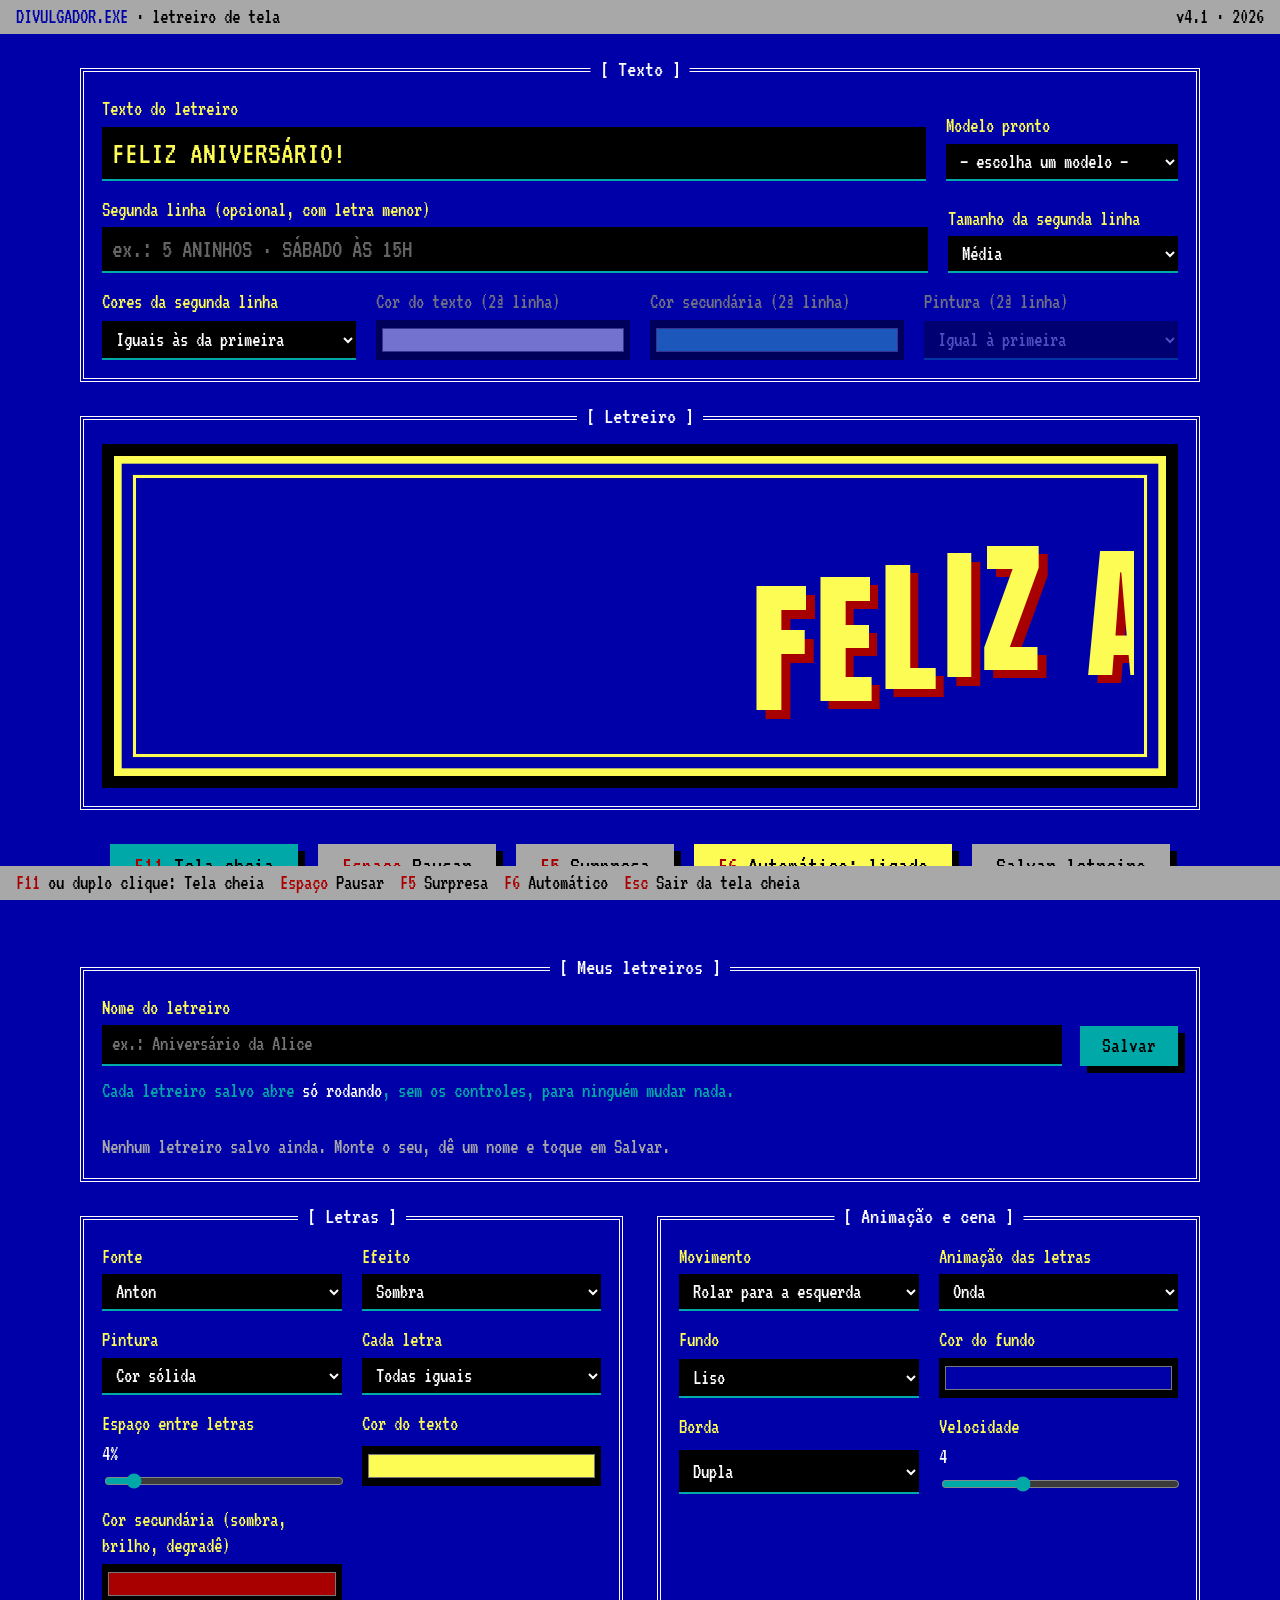
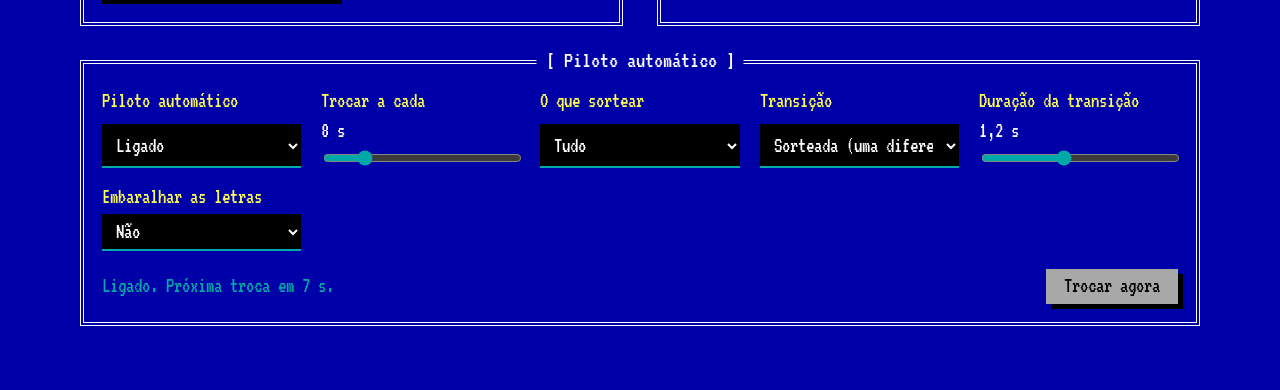
==== commit aa3cc9f6: "Salvar letreiros prontos que rodam sem controles - "Salvar letreiro" guarda o letreiro em "Meus letr" ====
--- a/index.html
+++ b/index.html
@@ -9,7 +9,7 @@
 <link rel="manifest" href="manifest.webmanifest">
 <link rel="icon" type="image/png" href="icons/icon-192.png">
 <link rel="apple-touch-icon" href="icons/icon-192.png">
-<link rel="stylesheet" href="fonts/fonts.css">
+<script src="fonts/fonts.js"></script>
 <style>
   html, body { margin: 0; }
   :root { padding-top: env(safe-area-inset-top, 0px); padding-bottom: env(safe-area-inset-bottom, 0px); }
@@ -155,6 +155,44 @@
   .screen.idle:is(:fullscreen, .pseudo-full) { cursor: none; }
   .screen.idle .hint { opacity: 0; }
 
+  /* Player: only the sign, running, with no controls. */
+  body.player { overflow: hidden; }
+  body.player .titlebar, body.player .statusbar, body.player .hint,
+  body.player main > :not(:has(.screen)) { display: none; }
+  .player-tip {
+    position: absolute; left: 50%; bottom: 7%; transform: translateX(-50%);
+    background: rgba(0, 0, 0, 0.65); color: var(--white);
+    padding: 6px 16px; font-size: 22px; white-space: nowrap;
+    pointer-events: none; transition: opacity .8s;
+  }
+  body:not(.player) .player-tip, .player-tip.gone { opacity: 0; }
+  .player-exit {
+    position: absolute; top: calc(12px + env(safe-area-inset-top, 0px)); left: 50%; transform: translateX(-50%);
+    display: flex; flex-wrap: wrap; gap: 12px; align-items: center; justify-content: center;
+    background: var(--blue); border: 4px double var(--white); padding: 10px 16px;
+    max-width: calc(100% - 32px); cursor: default;
+  }
+  .player-exit button { font-size: 21px; padding: 4px 16px; box-shadow: 5px 5px 0 var(--black); }
+
+  /* Saved signs */
+  .save-row { display: grid; grid-template-columns: minmax(0, 1fr) auto; gap: 12px 18px; align-items: end; }
+  .save-row button { font-size: 22px; padding: 6px 22px; }
+  .note { color: var(--cyan); margin: 12px 0 0; }
+  .note b { color: var(--white); font-weight: normal; }
+  .saved-list { list-style: none; margin: 16px 0 0; padding: 0; display: grid; gap: 14px; }
+  .saved-list li {
+    display: flex; flex-wrap: wrap; gap: 10px 18px; align-items: center; justify-content: space-between;
+    border-top: 1px dashed var(--grey); padding-top: 14px;
+  }
+  .saved-info { display: grid; gap: 2px; min-width: 0; }
+  .saved-name { color: var(--yellow); font-size: 24px; overflow-wrap: anywhere; }
+  .saved-meta { color: var(--grey); font-size: 18px; overflow-wrap: anywhere; }
+  .saved-actions { display: flex; flex-wrap: wrap; gap: 10px; }
+  .saved-actions button { font-size: 19px; padding: 3px 12px; box-shadow: 4px 4px 0 var(--black); }
+  .saved-actions button.danger { background: var(--red); color: var(--white); }
+  .saved-link { flex-basis: 100%; font-size: 16px; }
+  .saved-empty { color: var(--grey); border: 0 !important; }
+
   .actions { display: flex; flex-wrap: wrap; gap: 20px; justify-content: center; }
   button {
     font: inherit;
@@ -184,7 +222,7 @@
 
 <header class="titlebar">
   <span><b>DIVULGADOR.EXE</b> · letreiro de tela</span>
-  <span>v4.0 · 2026</span>
+  <span>v4.1 · 2026</span>
 </header>
 
 <main>
@@ -280,6 +318,12 @@
     <div class="screen" id="screen">
       <canvas id="display" aria-label="Letreiro"></canvas>
       <span class="hint">Esc para sair da tela cheia</span>
+      <div class="player-tip" id="player-tip" aria-hidden="true"></div>
+      <div class="player-exit" id="player-exit" hidden>
+        <span>Sair da exibição?</span>
+        <button class="primary" id="btn-sair" type="button">Voltar ao editor</button>
+        <button id="btn-ficar" type="button">Continuar</button>
+      </div>
     </div>
   </section>
 
@@ -288,8 +332,21 @@
     <button id="btn-pause" type="button"><kbd>Espaço</kbd> Pausar</button>
     <button id="btn-random" type="button"><kbd>F5</kbd> Surpresa</button>
     <button id="btn-auto" type="button"><kbd>F6</kbd> Automático</button>
+    <button id="btn-salvar" type="button">Salvar letreiro</button>
   </div>
   <p class="toast" id="toast" role="status"></p>
+
+  <section class="win" id="salvos-win">
+    <h2>[ Meus letreiros ]</h2>
+    <form class="save-row" id="form-salvar">
+      <label>Nome do letreiro
+        <input id="nome-salvo" type="text" maxlength="60" autocomplete="off" placeholder="ex.: Aniversário da Alice">
+      </label>
+      <button class="primary" type="submit">Salvar</button>
+    </form>
+    <p class="note">Cada letreiro salvo abre <b>só rodando</b>, sem os controles, para ninguém mudar nada.</p>
+    <ul class="saved-list" id="lista-salvos"></ul>
+  </section>
 
   <div class="cols">
     <section class="win">
@@ -629,6 +686,15 @@
 
 <script>
 (() => {
+  // The page as it was delivered, before this script changes anything: the base for saved-sign files.
+  // The app's big block of embedded fonts is left out; each file gets only the fonts it uses.
+  const SOURCE_HTML = (() => {
+    const root = document.documentElement.cloneNode(true);
+    const fonts = root.querySelector("#divulgador-fonts");
+    if (fonts) fonts.remove();
+    return "<!doctype html>\n" + root.outerHTML;
+  })();
+
   const F = (id, group, fallback = "Impact, sans-serif", w = 400) => ({ id, group, w, css: `"${id}", ${fallback}` });
   const FONTS = [
     F("Anton", "Impacto"),
@@ -893,7 +959,10 @@
     const saved = JSON.parse(localStorage.getItem(STORE) || "null");
     if (saved) { applyValues(saved); hasSaved = true; }
   } catch (e) {}
+  // While a saved sign is showing ({ canExit, editorValues }), the editor's own settings are left alone.
+  let player = null;
   function save() {
+    if (player) return;
     try {
       const o = {};
       for (const id of IDS.concat(AUTO_IDS)) o[id] = $(id).value;
@@ -3784,12 +3853,14 @@
   let fullscreenBlocked = false;
   async function toggleFullscreen() {
     const scr = $("screen");
-    if (scr.classList.contains("pseudo-full")) { scr.classList.remove("pseudo-full"); return; }
+    // In the player the sign always fills the page; only real fullscreen is toggled.
+    if (scr.classList.contains("pseudo-full") && !player) { scr.classList.remove("pseudo-full"); return; }
     try {
       if (document.fullscreenElement) await document.exitFullscreen();
       else await scr.requestFullscreen();
     } catch (e) {
       fullscreenBlocked = true;
+      if (player) return;
       scr.classList.add("pseudo-full");
       wakeCursor();
       toast("O letreiro foi ampliado na página. Aperte F11 para a tela cheia do navegador. Esc volta.");
@@ -3898,6 +3969,261 @@
     toast(on ? "Piloto automático ligado: o letreiro vai trocar de visual sozinho." : "Piloto automático desligado.");
   }
 
+  // ---------- saved signs and the player ----------
+  // A saved sign is a snapshot of every setting. Shown in the player, it runs with no controls,
+  // so nobody watching can change it. It can open here, from a link, or from a downloaded file.
+  const PUBLIC_URL = "https://srleandrosantarita-star.github.io/divulgador/";
+  const SAVED_KEY = "divulgador-salvos";
+  const inFrame = (() => { try { return window.top !== window; } catch (e) { return true; } })();
+  const canShare = !inFrame; // links and files need a real browser tab (not an embedded preview)
+
+  function snapshotValues() {
+    const o = {};
+    for (const id of IDS.concat(AUTO_IDS)) o[id] = $(id).value;
+    o.seed = mixSeed;
+    return o;
+  }
+  function encodeSign(v) {
+    let bin = "";
+    new TextEncoder().encode(JSON.stringify(v)).forEach((b) => { bin += String.fromCharCode(b); });
+    return btoa(bin).replace(/\+/g, "-").replace(/\//g, "_").replace(/=+$/, "");
+  }
+  function decodeSign(s) {
+    const bin = atob(s.replace(/-/g, "+").replace(/_/g, "/"));
+    return JSON.parse(new TextDecoder().decode(Uint8Array.from(bin, (c) => c.charCodeAt(0))));
+  }
+  // Links always point at a web address, so they also open on other phones and TVs.
+  function signLink(v) {
+    const base = location.protocol.startsWith("http") ? location.origin + location.pathname : PUBLIC_URL;
+    return base + "#exibir=" + encodeSign(v);
+  }
+
+  function loadSaved() {
+    try { return JSON.parse(localStorage.getItem(SAVED_KEY) || "[]"); } catch (e) { return []; }
+  }
+  function storeSaved(list) {
+    try { localStorage.setItem(SAVED_KEY, JSON.stringify(list)); return true; } catch (e) { return false; }
+  }
+
+  function renderSaved() {
+    const ul = $("lista-salvos");
+    ul.textContent = "";
+    const list = loadSaved();
+    if (!list.length) {
+      const li = document.createElement("li");
+      li.className = "saved-empty";
+      li.textContent = "Nenhum letreiro salvo ainda. Monte o seu, dê um nome e toque em Salvar.";
+      ul.appendChild(li);
+      return;
+    }
+    list.forEach((entry) => {
+      const li = document.createElement("li");
+      const info = document.createElement("div");
+      info.className = "saved-info";
+      const name = document.createElement("span");
+      name.className = "saved-name";
+      name.textContent = entry.name;
+      const meta = document.createElement("span");
+      meta.className = "saved-meta";
+      const lines = [entry.values.texto, entry.values.texto2].filter((s) => s && s.trim()).join(" / ");
+      meta.textContent = `${lines || "(sem texto)"} · salvo em ${new Date(entry.date).toLocaleDateString("pt-BR")}`;
+      info.append(name, meta);
+
+      const actions = document.createElement("div");
+      actions.className = "saved-actions";
+      const btn = (label, fn, cls) => {
+        const b = document.createElement("button");
+        b.type = "button";
+        b.textContent = label;
+        if (cls) b.className = cls;
+        b.addEventListener("click", () => fn(b));
+        actions.appendChild(b);
+        return b;
+      };
+      btn("▶ Exibir", () => enterPlayer(entry.values, true), "primary");
+      if (canShare) {
+        btn("🔗 Link", () => shareSign(entry, li));
+        btn("⬇ Arquivo", () => downloadSign(entry));
+      }
+      btn("✎ Editar", () => loadIntoEditor(entry));
+      btn("Apagar", (b) => {
+        if (b.dataset.armed) { deleteSaved(entry.id); return; }
+        b.dataset.armed = "1";
+        b.textContent = "Confirmar?";
+        b.classList.add("danger");
+        setTimeout(() => { if (b.isConnected) { delete b.dataset.armed; b.textContent = "Apagar"; b.classList.remove("danger"); } }, 3000);
+      });
+      li.append(info, actions);
+      ul.appendChild(li);
+    });
+  }
+
+  function saveCurrent(name) {
+    const list = loadSaved();
+    const clean = (name || $("texto").value || "Letreiro").trim().slice(0, 60);
+    const existing = list.find((e) => e.name.toLowerCase() === clean.toLowerCase());
+    const entry = { id: existing ? existing.id : Date.now().toString(36), name: clean, date: Date.now(), values: snapshotValues() };
+    const next = [entry, ...list.filter((e) => e !== existing)];
+    if (!storeSaved(next)) { toast("Não foi possível salvar neste aparelho (armazenamento bloqueado ou cheio)."); return; }
+    renderSaved();
+    $("nome-salvo").value = "";
+    toast(existing ? `"${clean}" foi atualizado.` : `"${clean}" foi salvo! Toque em Exibir para mostrar só o letreiro rodando.`);
+  }
+
+  function deleteSaved(id) {
+    storeSaved(loadSaved().filter((e) => e.id !== id));
+    renderSaved();
+    toast("Letreiro apagado.");
+  }
+
+  function loadIntoEditor(entry) {
+    switchLook(() => { applyValues(entry.values); $("modelo").value = ""; }, () => {
+      if (entry.values.seed) mixSeed = entry.values.seed;
+      pos = 0; clock = 0;
+    });
+    $("nome-salvo").value = entry.name;
+    window.scrollTo({ top: 0, behavior: "smooth" });
+    toast(`"${entry.name}" está no editor. Mude o que quiser e salve com o mesmo nome para atualizar.`);
+  }
+
+  async function shareSign(entry, li) {
+    const url = signLink(entry.values);
+    if (navigator.share && /Android|iPhone|iPad/i.test(navigator.userAgent)) {
+      try { await navigator.share({ title: entry.name, url }); return; }
+      catch (e) { if (e.name === "AbortError") return; }
+    }
+    try {
+      await navigator.clipboard.writeText(url);
+      toast("Link copiado! Cole numa mensagem ou abra no navegador de outro aparelho.");
+    } catch (e) {
+      let field = li.querySelector(".saved-link");
+      if (!field) {
+        field = document.createElement("input");
+        field.className = "saved-link";
+        field.readOnly = true;
+        field.setAttribute("aria-label", "Link do letreiro");
+        li.appendChild(field);
+      }
+      field.value = url;
+      field.focus();
+      field.select();
+      toast("Copie o link selecionado abaixo do letreiro.");
+    }
+  }
+
+  // Fonts for a downloaded file: the ones it uses, copied in so it also works offline.
+  async function fontCssFor(families) {
+    const want = new Set(families);
+    const pickFaces = (blocks) => blocks.filter((b) => { const m = b.match(/font-family:\s*["']([^"']+)["']/); return m && want.has(m[1]); });
+    if (window.DIVULGADOR_FONT_CSS) {
+      const faces = pickFaces(window.DIVULGADOR_FONT_CSS.match(/@font-face\s*\{[^}]*\}/g) || []);
+      if (faces.length) return `<style>\n${faces.join("\n")}\n</style>`;
+    }
+    try {
+      const res = await fetch("fonts/fonts.css");
+      if (res.ok) {
+        const faces = pickFaces((await res.text()).match(/@font-face\s*\{[^}]*\}/g) || []);
+        if (faces.length) return `<style>\n${faces.join("\n")}\n</style>`;
+      }
+    } catch (e) {}
+    try {
+      for (const sheet of document.styleSheets) {
+        const faces = pickFaces([...sheet.cssRules].filter((r) => r instanceof CSSFontFaceRule).map((r) => r.cssText));
+        if (faces.length) return `<style>\n${faces.join("\n")}\n</style>`;
+      }
+    } catch (e) {}
+    // Last resort: load them from Google Fonts when the file is opened (needs internet).
+    const q = families.filter((f) => f !== "Arial Black").map((f) => {
+      const def = FONTS.find((x) => x.id === f);
+      return "family=" + encodeURIComponent(f).replace(/%20/g, "+") + (def && def.w !== 400 ? `:wght@${def.w}` : "");
+    }).join("&");
+    return ``;
+  }
+
+  async function downloadSign(entry) {
+    const v = entry.values;
+    const families = v.mistura === "fontes" || v.mistura === "tudo" ? FONTS.map((f) => f.id) : [v.fonte];
+    const fonts = await fontCssFor(families);
+    const safeTitle = entry.name.replace(/[<>&"]/g, "");
+    const baked = `<script>window.DIVULGADOR_PLAYER = ${JSON.stringify(v).replace(/</g, "\\u003c")};<\/script>`;
+    let html = SOURCE_HTML
+      .replace(/<script src="fonts\/fonts\.js"><\/script>/, "")
+      .replace(/<link[^>]+fonts\.googleapis\.com\/css2[^>]*>/g, "")
+      .replace(/<link rel="manifest"[^>]*>/, "")
+      .replace(/<title>[^<]*<\/title>/, `<title>${safeTitle}</title>`);
+    html = html.includes("</head>") ? html.replace("</head>", `${fonts}\n${baked}\n</head>`) : baked + fonts + html;
+    const blob = new Blob([html], { type: "text/html" });
+    const a = document.createElement("a");
+    a.href = URL.createObjectURL(blob);
+    a.download = `Letreiro - ${entry.name.replace(/[\\/:*?"<>|]+/g, "").trim() || "Divulgador"}.html`;
+    document.body.appendChild(a);
+    a.click();
+    a.remove();
+    setTimeout(() => URL.revokeObjectURL(a.href), 10000);
+    toast(fonts.startsWith("<link")
+      ? "Arquivo salvo em Downloads. Ele abre rodando; as letras especiais precisam de internet."
+      : "Arquivo salvo em Downloads. É só abrir que ele já começa rodando, mesmo sem internet.");
+  }
+
+  function showPlayerTip() {
+    const tip = $("player-tip");
+    tip.textContent = player.canExit ? "Toque para tela cheia · segure para sair" : "Toque para tela cheia";
+    tip.classList.remove("gone");
+    clearTimeout(tip.timer);
+    tip.timer = setTimeout(() => tip.classList.add("gone"), 4000);
+  }
+
+  function enterPlayer(values, canExit) {
+    player = { canExit, editorValues: canExit ? snapshotValues() : null };
+    $("player-exit").hidden = true;
+    switchLook(() => { applyValues(values); $("modelo").value = ""; }, () => {
+      if (values.seed) mixSeed = values.seed;
+      pos = 0; clock = 0; autoTimer = 0;
+      window.scrollTo(0, 0);
+      document.body.classList.add("player");
+      $("screen").classList.add("pseudo-full");
+    });
+    showPlayerTip();
+    wakeCursor();
+    keepAwake();
+    const s = readState();
+    if (s.auto || mixFonts(s)) preloadFonts();
+  }
+
+  function exitPlayer() {
+    if (!player || !player.canExit) return;
+    const back = player.editorValues;
+    player = null;
+    $("player-exit").hidden = true;
+    if (document.fullscreenElement) document.exitFullscreen().catch(() => {});
+    document.body.classList.remove("player");
+    $("screen").classList.remove("pseudo-full");
+    switchLook(() => applyValues(back), () => { if (back.seed) mixSeed = back.seed; });
+  }
+
+  // Holding a finger (or the mouse button) on the sign for a moment offers the way out.
+  let holdTimer = 0;
+  $("screen").addEventListener("pointerdown", (e) => {
+    if (!player || !player.canExit || e.target.closest(".player-exit")) return;
+    clearTimeout(holdTimer);
+    holdTimer = setTimeout(() => { $("player-exit").hidden = false; }, 1200);
+  });
+  for (const ev of ["pointerup", "pointerleave", "pointercancel"]) $("screen").addEventListener(ev, () => clearTimeout(holdTimer));
+  $("screen").addEventListener("click", (e) => {
+    if (player && !e.target.closest(".player-exit") && !document.fullscreenElement && !fullscreenBlocked) toggleFullscreen();
+  });
+  $("btn-sair").addEventListener("click", exitPlayer);
+  $("btn-ficar").addEventListener("click", () => { $("player-exit").hidden = true; });
+
+  $("form-salvar").addEventListener("submit", (e) => { e.preventDefault(); saveCurrent($("nome-salvo").value); });
+  $("btn-salvar").addEventListener("click", () => {
+    if (!$("nome-salvo").value.trim()) $("nome-salvo").value = $("texto").value.trim().slice(0, 60);
+    $("salvos-win").scrollIntoView({ behavior: "smooth", block: "center" });
+    $("nome-salvo").focus();
+    $("nome-salvo").select();
+  });
+  renderSaved();
+
   $("modelo").addEventListener("change", () => {
     const p = PRESETS[$("modelo").value];
     if (!p) return;
@@ -3936,7 +4262,7 @@
   $("btn-full").addEventListener("click", toggleFullscreen);
   $("btn-pause").addEventListener("click", () => setPaused(!paused));
   $("btn-random").addEventListener("click", surprise);
-  $("screen").addEventListener("dblclick", toggleFullscreen);
+  $("screen").addEventListener("dblclick", () => { if (!player) toggleFullscreen(); });
   $("screen").addEventListener("pointermove", wakeCursor);
   document.addEventListener("fullscreenchange", () => { wakeCursor(); queueRelayout(); });
   if (window.ResizeObserver) new ResizeObserver(queueRelayout).observe(cv);
@@ -3944,6 +4270,13 @@
   document.addEventListener("visibilitychange", keepAwake);
   window.addEventListener("pointerdown", keepAwake);
   window.addEventListener("keydown", (e) => {
+    // The player only answers to fullscreen and, when allowed, the way out.
+    if (player) {
+      if (e.key === "F11" && !fullscreenBlocked) { e.preventDefault(); toggleFullscreen(); }
+      else if (e.key === "Escape" && player.canExit) $("player-exit").hidden = false;
+      else if (["F5", "F6", " "].includes(e.key)) e.preventDefault();
+      return;
+    }
     // Keys typed into a field, or pressed on a focused button, keep their normal meaning.
     const inControl = e.target.closest && e.target.closest("input, select, textarea, button");
     if (e.key === "F11") {
@@ -3960,6 +4293,13 @@
     $("movimento").value = "parado";
     $("letras").value = "nenhuma";
     $("auto").value = "off";
+  }
+
+  // A sign opened from a link (#exibir=...) or from a downloaded file starts straight in the player.
+  const linkMatch = location.hash.match(/^#exibir=([\w-]+)/);
+  if (window.DIVULGADOR_PLAYER || linkMatch) {
+    try { enterPlayer(window.DIVULGADOR_PLAYER || decodeSign(linkMatch[1]), false); }
+    catch (e) { toast("Este link de letreiro está incompleto. Peça para enviarem de novo."); }
   }
 
   relayout();
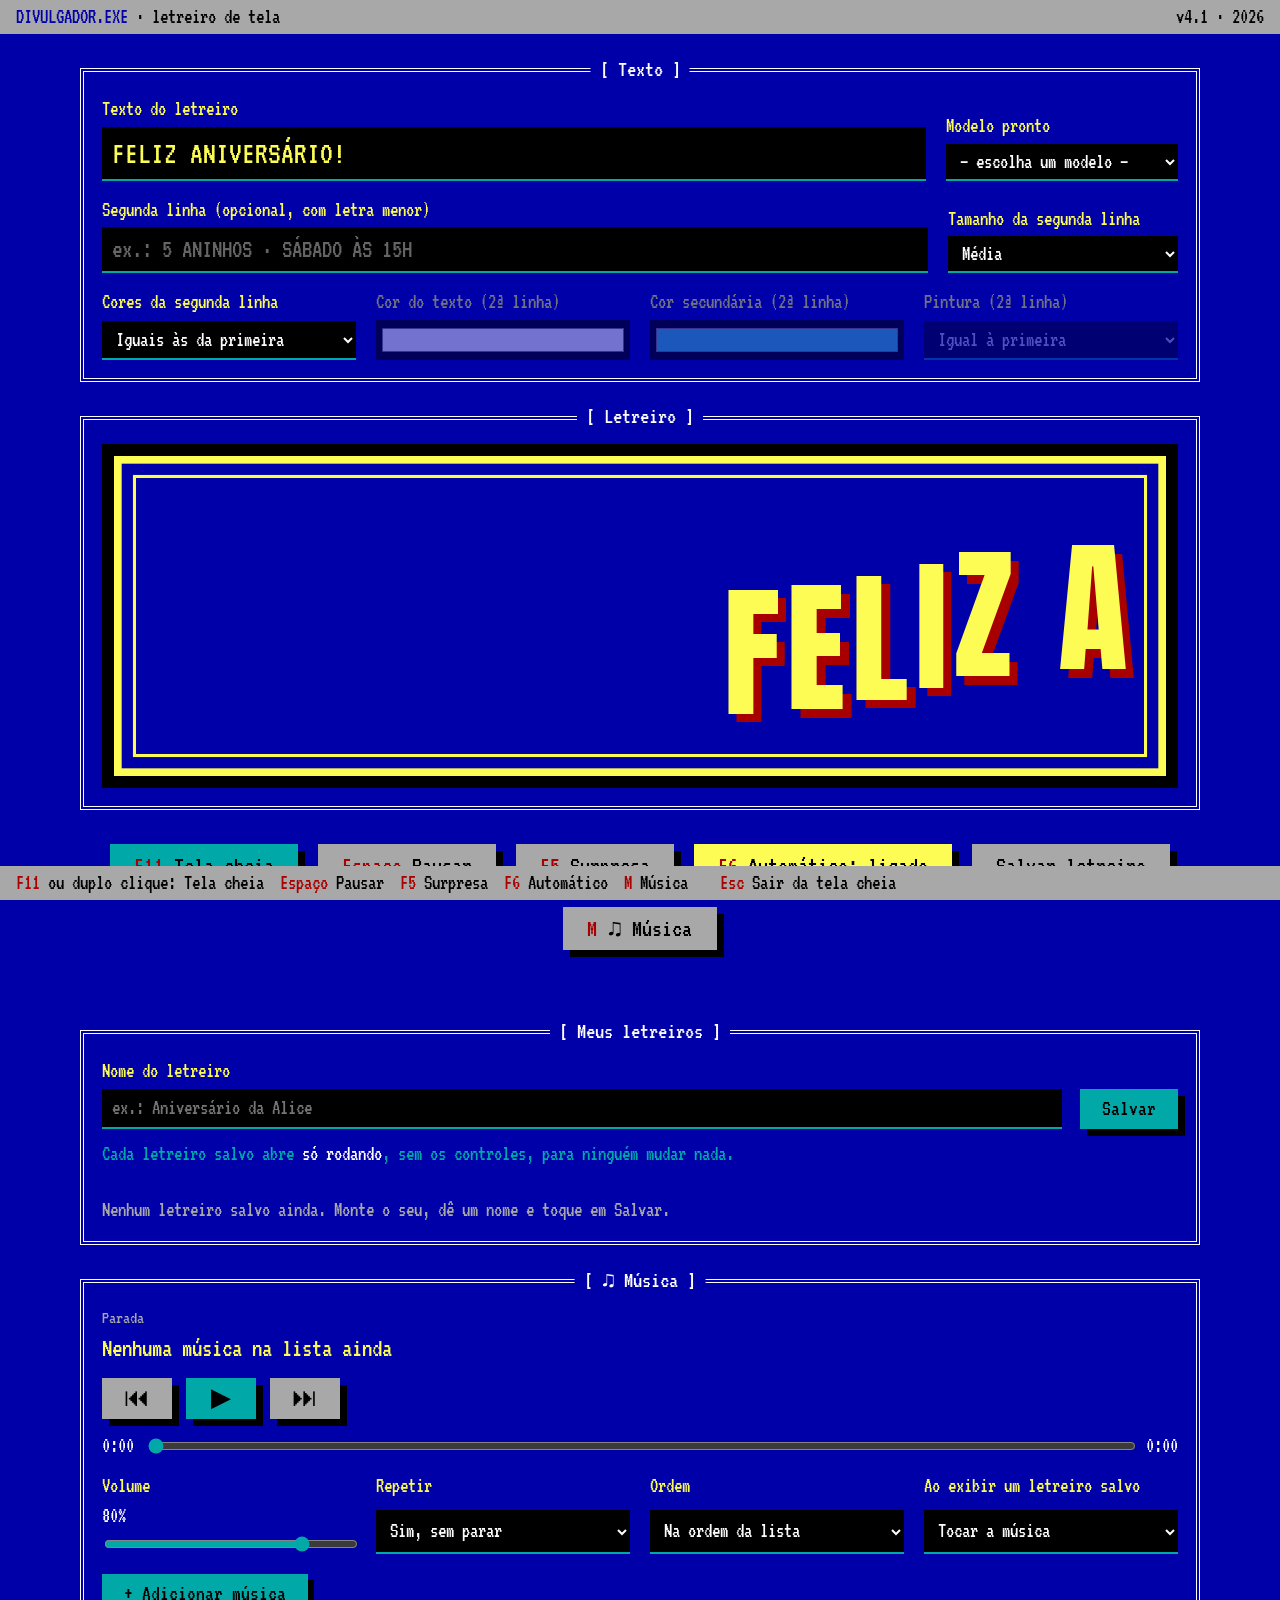
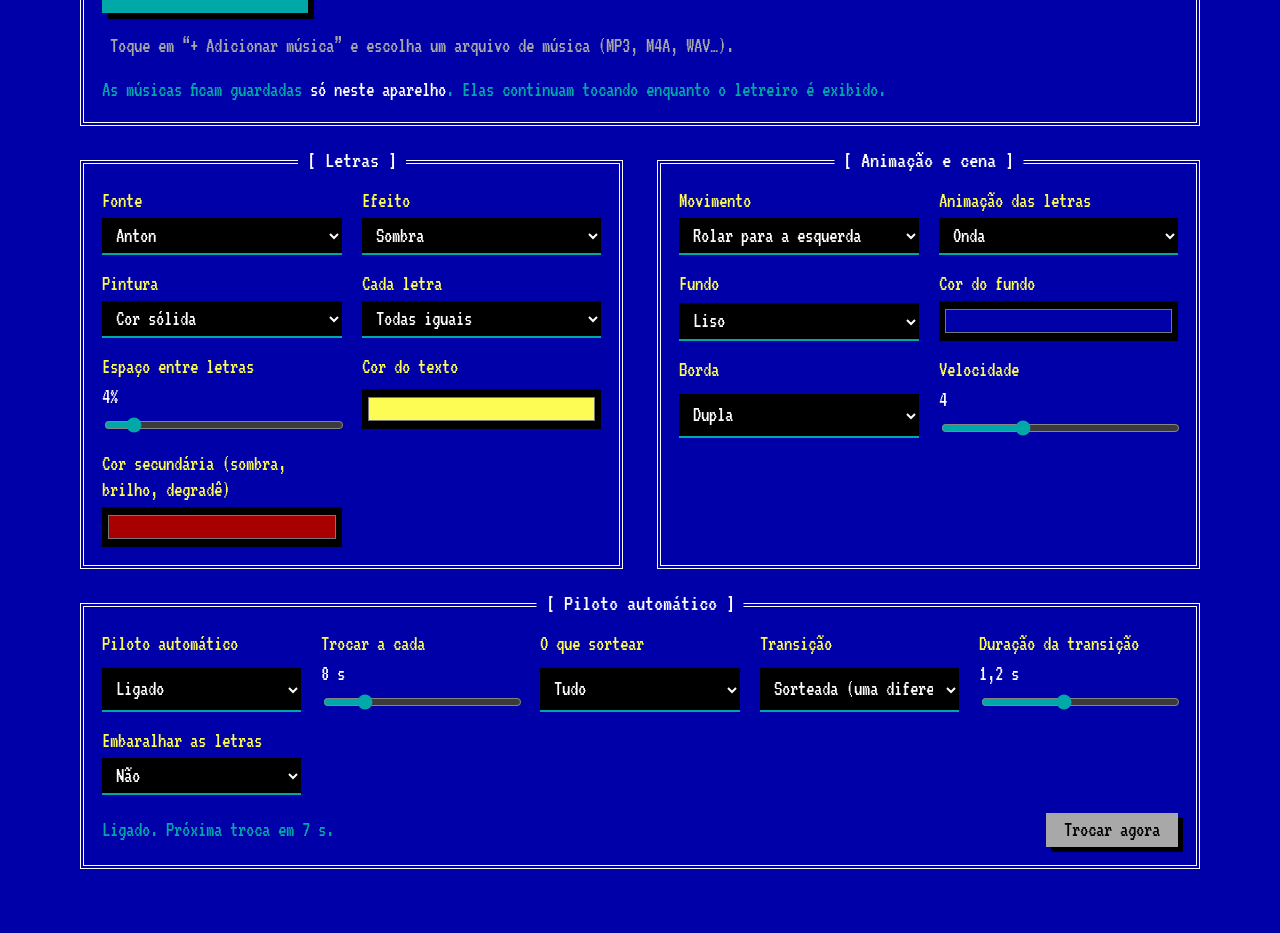
==== commit dd9f9f54: "Tocador de música e correção da segunda linha nos modelos - Botão "♫ Música": escolher músicas do ap" ====
--- a/index.html
+++ b/index.html
@@ -192,6 +192,46 @@
   .saved-actions button.danger { background: var(--red); color: var(--white); }
   .saved-link { flex-basis: 100%; font-size: 16px; }
   .saved-empty { color: var(--grey); border: 0 !important; }
+
+  /* Music */
+  .music-player { display: grid; gap: 14px; }
+  .music-now { display: grid; gap: 2px; }
+  .music-label { color: var(--grey); font-size: 18px; }
+  .music-title { color: var(--yellow); font-size: 26px; overflow-wrap: anywhere; }
+  .music-controls { display: flex; flex-wrap: wrap; gap: 14px; }
+  .music-controls button { font-size: 26px; min-width: 70px; padding: 4px 16px; }
+  .music-progress {
+    display: grid; grid-template-columns: auto minmax(0, 1fr) auto; gap: 12px; align-items: center;
+    font-variant-numeric: tabular-nums;
+  }
+  .music-add { display: flex; flex-wrap: wrap; gap: 12px 20px; align-items: center; margin-top: 20px; }
+  label.file-btn {
+    position: relative; display: inline-block; color: var(--black); background: var(--cyan);
+    padding: 6px 22px; font-size: 22px; box-shadow: 6px 6px 0 var(--black); cursor: pointer;
+  }
+  .file-btn input { position: absolute; inset: 0; width: 100%; opacity: 0; cursor: pointer; }
+  .file-btn:focus-within { outline: 2px solid var(--yellow); outline-offset: 2px; }
+  .file-btn:hover { filter: brightness(1.12); }
+  .music-info { color: var(--grey); font-size: 18px; }
+  .music-list { list-style: none; margin: 14px 0 0; padding: 0; display: grid; gap: 4px; }
+  .music-list li {
+    display: grid; grid-template-columns: 2.4ch minmax(0, 1fr) auto auto; gap: 10px; align-items: center;
+    padding: 6px 8px; border-top: 1px dashed var(--grey);
+  }
+  .music-list li.playing { background: rgba(0, 168, 168, 0.28); }
+  .music-list li.playing .mus-name { color: var(--yellow); }
+  .mus-num, .mus-dur { color: var(--grey); font-variant-numeric: tabular-nums; }
+  .mus-name { overflow: hidden; text-overflow: ellipsis; white-space: nowrap; }
+  .mus-row-actions { display: flex; gap: 6px; }
+  .music-list button { font-size: 18px; padding: 2px 10px; box-shadow: 3px 3px 0 var(--black); }
+  .music-list button.danger { background: var(--red); color: var(--white); }
+  .music-list li.music-empty { display: block; color: var(--grey); border: 0; }
+  @media (max-width: 560px) {
+    .music-list li { grid-template-columns: 2.4ch minmax(0, 1fr) auto; }
+    .mus-row-actions { grid-column: 2 / -1; }
+  }
+  .status-music { color: var(--blue); }
+  #btn-musica.on { background: var(--yellow); }
 
   .actions { display: flex; flex-wrap: wrap; gap: 20px; justify-content: center; }
   button {
@@ -333,6 +373,7 @@
     <button id="btn-random" type="button"><kbd>F5</kbd> Surpresa</button>
     <button id="btn-auto" type="button"><kbd>F6</kbd> Automático</button>
     <button id="btn-salvar" type="button">Salvar letreiro</button>
+    <button id="btn-musica" type="button"><kbd>M</kbd> ♫ Música</button>
   </div>
   <p class="toast" id="toast" role="status"></p>
 
@@ -346,6 +387,58 @@
     </form>
     <p class="note">Cada letreiro salvo abre <b>só rodando</b>, sem os controles, para ninguém mudar nada.</p>
     <ul class="saved-list" id="lista-salvos"></ul>
+  </section>
+
+  <section class="win" id="musica-win">
+    <h2>[ ♫ Música ]</h2>
+    <div class="music-player">
+      <div class="music-now">
+        <span class="music-label" id="mus-estado">Parada</span>
+        <span class="music-title" id="mus-atual">Nenhuma música na lista ainda</span>
+      </div>
+      <div class="music-controls">
+        <button id="mus-ant" type="button" aria-label="Música anterior">⏮</button>
+        <button id="mus-play" class="primary" type="button" aria-label="Tocar">▶</button>
+        <button id="mus-prox" type="button" aria-label="Próxima música">⏭</button>
+      </div>
+      <div class="music-progress">
+        <span id="mus-tempo">0:00</span>
+        <input id="mus-barra" type="range" min="0" max="1000" step="1" value="0" aria-label="Posição da música">
+        <span id="mus-total">0:00</span>
+      </div>
+      <div class="fields">
+        <label>Volume <output id="mus-volume-out"></output>
+          <input id="mus-volume" type="range" min="0" max="100" step="1" value="80">
+        </label>
+        <label>Repetir
+          <select id="mus-repetir">
+            <option value="lista">Sim, sem parar</option>
+            <option value="uma">Só a música atual</option>
+            <option value="nao">Não repetir</option>
+          </select>
+        </label>
+        <label>Ordem
+          <select id="mus-ordem">
+            <option value="normal">Na ordem da lista</option>
+            <option value="aleatoria">Aleatória</option>
+          </select>
+        </label>
+        <label>Ao exibir um letreiro salvo
+          <select id="mus-exibir">
+            <option value="tocar">Tocar a música</option>
+            <option value="nao">Não tocar</option>
+          </select>
+        </label>
+      </div>
+    </div>
+    <div class="music-add">
+      <label class="file-btn">+ Adicionar música
+        <input id="mus-arquivos" type="file" accept="audio/*" multiple>
+      </label>
+      <span class="music-info" id="mus-info"></span>
+    </div>
+    <ol class="music-list" id="mus-lista"></ol>
+    <p class="note">As músicas ficam guardadas <b>só neste aparelho</b>. Elas continuam tocando enquanto o letreiro é exibido.</p>
   </section>
 
   <div class="cols">
@@ -681,6 +774,8 @@
   <span><kbd>Espaço</kbd> Pausar</span>
   <span><kbd>F5</kbd> Surpresa</span>
   <span><kbd>F6</kbd> Automático</span>
+  <span><kbd>M</kbd> Música</span>
+  <span id="status-musica" class="status-music"></span>
   <span><kbd>Esc</kbd> Sair da tela cheia</span>
 </footer>
 
@@ -865,24 +960,24 @@
     aniversario: { texto: "FELIZ ANIVERSÁRIO!", fonte: "Bungee", estilo: "3d", pintura: "arcoiris-anim", espaco: 4, "cor-texto": "#ffffff", "cor-efeito": "#2a0a4a", movimento: "parado", letras: "pular", fundo: "confete", "cor-fundo": "#1b0b5a", borda: "luzes", velocidade: 4 },
     // Festas infantis
     infantil: { texto: "PARABÉNS!", texto2: "5 ANINHOS DE MUITA ALEGRIA", tamanho2: 0.5, fonte: "Chewy", estilo: "adesivo", pintura: "solida", mistura: "cores", espaco: 4, "cor-texto": "#ffffff", "cor-efeito": "#ffffff", movimento: "parado", letras: "pular", fundo: "baloes", "cor-fundo": "#23145c", borda: "bandeirinhas", velocidade: 4 },
-    heroi: { texto: "HERÓIS EM AÇÃO!", texto2: "O PODER DA DIVERSÃO", tamanho2: 0.45, fonte: "Bangers", estilo: "quadrinhos", pintura: "solida", espaco: 6, "cor-texto": "#ffd23f", "cor-efeito": "#d0021b", movimento: "parado", letras: "zoom", fundo: "holofotes", "cor-fundo": "#0b1d4a", borda: "estrelas-girando", velocidade: 5 },
-    princesa: { texto: "Festa da Princesa", texto2: "UM DIA DE CONTO DE FADAS", tamanho2: 0.45, fonte: "Emilys Candy", estilo: "brilhos", pintura: "degrade", espaco: 3, "cor-texto": "#ffb3de", "cor-efeito": "#b983ff", movimento: "parado", letras: "onda", fundo: "purpurina", "cor-fundo": "#3a0f3f", borda: "flores", velocidade: 3 },
+    heroi: { texto: "HERÓIS EM AÇÃO!", texto2: "O PODER DA DIVERSÃO", tamanho2: 0.5, fonte: "Bangers", estilo: "quadrinhos", pintura: "solida", espaco: 6, "cor-texto": "#ffd23f", "cor-efeito": "#d0021b", movimento: "parado", letras: "zoom", fundo: "holofotes", "cor-fundo": "#0b1d4a", borda: "estrelas-girando", velocidade: 5 },
+    princesa: { texto: "Festa da Princesa", texto2: "UM DIA DE CONTO DE FADAS", tamanho2: 0.5, fonte: "Emilys Candy", estilo: "brilhos", pintura: "degrade", espaco: 3, "cor-texto": "#ffb3de", "cor-efeito": "#b983ff", movimento: "parado", letras: "onda", fundo: "purpurina", "cor-fundo": "#3a0f3f", borda: "flores", velocidade: 3 },
     mar: { texto: "FUNDO DO MAR", texto2: "VEM MERGULHAR COM A GENTE!", tamanho2: 0.5, fonte: "Chewy", estilo: "sombra", pintura: "oceano", espaco: 4, "cor-texto": "#caf0f8", "cor-efeito": "#012a4a", movimento: "parado", letras: "onda", fundo: "bolhas", "cor-fundo": "#01497c", borda: "nenhuma", velocidade: 3 },
     dino: { texto: "DINO FESTA!", texto2: "RAAAWR! CHEGOU A HORA", tamanho2: 0.5, fonte: "Rubik Wet Paint", estilo: "3d", pintura: "solida", espaco: 4, "cor-texto": "#9be15d", "cor-efeito": "#1b4d1b", movimento: "parado", letras: "tremer", fundo: "confete", "cor-fundo": "#16301a", borda: "estrelas", velocidade: 5 },
-    circo: { texto: "O CIRCO CHEGOU!", texto2: "RESPEITÁVEL PÚBLICO", tamanho2: 0.45, fonte: "Sancreek", estilo: "3d", pintura: "solida", espaco: 4, "cor-texto": "#ffd23f", "cor-efeito": "#b30019", movimento: "parado", letras: "pular", fundo: "holofotes", "cor-fundo": "#2a0508", borda: "luzes", velocidade: 4 },
+    circo: { texto: "O CIRCO CHEGOU!", texto2: "RESPEITÁVEL PÚBLICO", tamanho2: 0.5, fonte: "Sancreek", estilo: "3d", pintura: "solida", espaco: 4, "cor-texto": "#ffd23f", "cor-efeito": "#b30019", movimento: "parado", letras: "pular", fundo: "holofotes", "cor-fundo": "#2a0508", borda: "luzes", velocidade: 4 },
     espaco: { texto: "MISSÃO ESPACIAL", texto2: "3… 2… 1… DECOLAR!", tamanho2: 0.5, fonte: "Audiowide", estilo: "neon", pintura: "solida", espaco: 6, "cor-texto": "#e0f7ff", "cor-efeito": "#3ec1d3", movimento: "parado", letras: "cair", fundo: "estrelas", "cor-fundo": "#03030f", borda: "estrelas-girando", velocidade: 4 },
     pijama: { texto: "FESTA DO PIJAMA", texto2: "TRAGA SEU TRAVESSEIRO!", tamanho2: 0.5, fonte: "Sniglet", estilo: "adesivo", pintura: "arcoiris", espaco: 4, "cor-texto": "#ffffff", "cor-efeito": "#ffffff", movimento: "parado", letras: "balancar", fundo: "estrelas", "cor-fundo": "#1b1446", borda: "nenhuma", velocidade: 3 },
     criancas: { texto: "FELIZ DIA DAS CRIANÇAS", texto2: "BRINCAR É COISA SÉRIA!", tamanho2: 0.5, fonte: "Lilita One", estilo: "adesivo", pintura: "solida", mistura: "tudo", espaco: 3, "cor-texto": "#ffffff", "cor-efeito": "#ffffff", movimento: "parado", letras: "mistura", fundo: "confete", "cor-fundo": "#0f3b7a", borda: "baloes", velocidade: 4 },
     // Datas
     carnaval: { texto: "É CARNAVAL!", texto2: "ALEGRIA SEM FIM", tamanho2: 0.5, fonte: "Chango", estilo: "sombra", pintura: "arcoiris-anim", espaco: 4, "cor-texto": "#ffffff", "cor-efeito": "#3a0070", movimento: "parado", letras: "pular", fundo: "serpentinas", "cor-fundo": "#2b0a4a", borda: "luzes", velocidade: 6 },
-    pascoa: { texto: "FELIZ PÁSCOA", texto2: "RENOVAÇÃO E ESPERANÇA", tamanho2: 0.45, fonte: "Chewy", estilo: "adesivo", pintura: "arcoiris", espaco: 4, "cor-texto": "#ffffff", "cor-efeito": "#ffffff", movimento: "parado", letras: "pular", fundo: "bolhas", "cor-fundo": "#2e6f4e", borda: "flores", velocidade: 3 },
+    pascoa: { texto: "FELIZ PÁSCOA", texto2: "RENOVAÇÃO E ESPERANÇA", tamanho2: 0.5, fonte: "Chewy", estilo: "adesivo", pintura: "arcoiris", espaco: 4, "cor-texto": "#ffffff", "cor-efeito": "#ffffff", movimento: "parado", letras: "pular", fundo: "bolhas", "cor-fundo": "#2e6f4e", borda: "flores", velocidade: 3 },
     halloween: { texto: "HALLOWEEN", texto2: "DOCES OU TRAVESSURAS?", tamanho2: 0.5, fonte: "Creepster", estilo: "derretendo", pintura: "degrade", espaco: 4, "cor-texto": "#ffa500", "cor-efeito": "#b33c00", movimento: "parado", letras: "nenhuma", fundo: "estrelas", "cor-fundo": "#140a1f", borda: "nenhuma", velocidade: 4 },
     // Eventos
     casamento: { texto: "Felicidades aos noivos", texto2: "COM AMOR, FAMÍLIA E AMIGOS", tamanho2: 0.35, fonte: "Great Vibes", estilo: "brilhos", pintura: "ouro", espaco: 2, "cor-texto": "#f5d68a", "cor-efeito": "#8a5a12", movimento: "parado", letras: "nenhuma", fundo: "purpurina", "cor-fundo": "#1e1418", borda: "flores", velocidade: 3 },
     formatura: { texto: "PARABÉNS, FORMANDOS!", texto2: "TURMA 2026", tamanho2: 0.5, fonte: "Playfair Display", estilo: "reflexo", pintura: "ouro", espaco: 4, "cor-texto": "#f2c14e", "cor-efeito": "#8a5a12", movimento: "parado", letras: "zoom", fundo: "fogos", "cor-fundo": "#050a1f", borda: "estrelas-girando", velocidade: 4 },
-    boasvindas: { texto: "SEJAM BEM-VINDOS!", texto2: "É UMA ALEGRIA TER VOCÊ AQUI", tamanho2: 0.45, fonte: "Oswald", estilo: "sombra", pintura: "brilho", espaco: 6, "cor-texto": "#ffffff", "cor-efeito": "#0b3d91", movimento: "parado", letras: "nenhuma", fundo: "holofotes", "cor-fundo": "#0a1633", borda: "nenhuma", velocidade: 4 },
+    boasvindas: { texto: "SEJAM BEM-VINDOS!", texto2: "É UMA ALEGRIA TER VOCÊ AQUI", tamanho2: 0.5, fonte: "Oswald", estilo: "sombra", pintura: "brilho", espaco: 6, "cor-texto": "#ffffff", "cor-efeito": "#0b3d91", movimento: "parado", letras: "nenhuma", fundo: "holofotes", "cor-fundo": "#0a1633", borda: "nenhuma", velocidade: 4 },
     inauguracao: { texto: "GRANDE INAUGURAÇÃO", texto2: "PROMOÇÕES ESPECIAIS HOJE", tamanho2: 0.5, fonte: "Passion One", estilo: "3d", pintura: "solida", espaco: 4, "cor-texto": "#ffd23f", "cor-efeito": "#b30019", movimento: "rolar", letras: "nenhuma", fundo: "fogos", "cor-fundo": "#140404", borda: "luzes", velocidade: 4 },
-    culto: { texto: "SEJAM BEM-VINDOS", texto2: "QUE BOM QUE VOCÊ VEIO", tamanho2: 0.45, fonte: "Cinzel Decorative", estilo: "brilhos", pintura: "ouro", espaco: 4, "cor-texto": "#ffe08a", "cor-efeito": "#8a5a12", movimento: "parado", letras: "nenhuma", fundo: "estrelas", "cor-fundo": "#0d1026", borda: "nenhuma", velocidade: 3 },
+    culto: { texto: "SEJAM BEM-VINDOS", texto2: "QUE BOM QUE VOCÊ VEIO", tamanho2: 0.5, fonte: "Cinzel Decorative", estilo: "brilhos", pintura: "ouro", espaco: 4, "cor-texto": "#ffe08a", "cor-efeito": "#8a5a12", movimento: "parado", letras: "nenhuma", fundo: "estrelas", "cor-fundo": "#0d1026", borda: "nenhuma", velocidade: 3 },
     junina: { texto: "ARRAIÁ!", fonte: "Rye", estilo: "sombra", pintura: "por-do-sol", espaco: 6, "cor-texto": "#ffd23f", "cor-efeito": "#5a2600", movimento: "parado", letras: "balancar", fundo: "fogos", "cor-fundo": "#1f0d2e", borda: "bandeirinhas", velocidade: 4 },
     natal: { texto: "FELIZ NATAL", fonte: "Cinzel Decorative", estilo: "brilhos", pintura: "ouro", espaco: 6, "cor-texto": "#ffe08a", "cor-efeito": "#8a5a12", movimento: "parado", letras: "onda", fundo: "neve", "cor-fundo": "#0b3d2e", borda: "pisca", velocidade: 3 },
     anonovo: { texto: "FELIZ ANO NOVO!", fonte: "Playfair Display", estilo: "reflexo", pintura: "brilho", espaco: 4, "cor-texto": "#f2c14e", "cor-efeito": "#ffffff", movimento: "parado", letras: "zoom", fundo: "fogos", "cor-fundo": "#05060f", borda: "estrelas-girando", velocidade: 4 },
@@ -948,8 +1043,20 @@
     grp.appendChild(o);
   }
 
+  // A value a list doesn't offer (from an old save or a preset) falls back to the nearest
+  // numeric option, or is left alone, so a list never ends up blank.
   function applyValues(obj) {
-    for (const id of IDS.concat(AUTO_IDS)) if (obj[id] != null) $(id).value = obj[id];
+    for (const id of IDS.concat(AUTO_IDS)) {
+      if (obj[id] == null) continue;
+      const el = $(id), v = String(obj[id]);
+      if (el.tagName === "SELECT" && ![...el.options].some((o) => o.value === v)) {
+        const n = parseFloat(v);
+        const nums = [...el.options].map((o) => o.value).filter((x) => !isNaN(parseFloat(x)));
+        if (!isNaN(n) && nums.length) el.value = nums.reduce((a, b) => (Math.abs(b - n) < Math.abs(a - n) ? b : a));
+        continue;
+      }
+      el.value = v;
+    }
   }
   applyValues(PRESETS.dos);
   $("movimento").value = "rolar";
@@ -974,7 +1081,7 @@
     return {
       text: $("texto").value,
       text2: $("texto2").value,
-      size2: +$("tamanho2").value,
+      size2: +$("tamanho2").value || 0.65,
       own2: $("cores2").value === "propria",
       fg2: $("cor-texto2").value,
       fx2: $("cor-efeito2").value,
@@ -4186,6 +4293,7 @@
     showPlayerTip();
     wakeCursor();
     keepAwake();
+    if (canExit) musicOnShow();
     const s = readState();
     if (s.auto || mixFonts(s)) preloadFonts();
   }
@@ -4223,6 +4331,321 @@
     $("nome-salvo").select();
   });
   renderSaved();
+
+  // ---------- music ----------
+  // Songs picked from the device are kept in IndexedDB (only on this device) and play under the sign.
+  const MUSIC_DB = "divulgador-musicas", MUSIC_STORE = "musicas", MUSIC_CFG = "divulgador-musica-config";
+  const audio = new Audio();
+  audio.preload = "auto";
+  let tracks = [];             // { id, name, size, duration, blob, order }
+  let currentId = null, currentUrl = null, shuffleBag = [], seeking = false, failures = 0;
+
+  let musicDb = null;
+  function openMusicDb() {
+    if (!musicDb) musicDb = new Promise((resolve, reject) => {
+      if (!window.indexedDB) { reject(new Error("IndexedDB indisponível")); return; }
+      const req = indexedDB.open(MUSIC_DB, 1);
+      req.onupgradeneeded = () => req.result.createObjectStore(MUSIC_STORE, { keyPath: "id" });
+      req.onsuccess = () => resolve(req.result);
+      req.onerror = () => reject(req.error);
+    });
+    return musicDb;
+  }
+  function dbRun(mode, action) {
+    return openMusicDb().then((d) => new Promise((resolve, reject) => {
+      const t = d.transaction(MUSIC_STORE, mode);
+      const req = action(t.objectStore(MUSIC_STORE));
+      t.oncomplete = () => resolve(req && req.result);
+      t.onerror = t.onabort = () => reject(t.error || (req && req.error));
+    }));
+  }
+  const dbAll = () => dbRun("readonly", (s) => s.getAll());
+  const dbPut = (rec) => dbRun("readwrite", (s) => s.put(rec));
+  const dbDelete = (id) => dbRun("readwrite", (s) => s.delete(id));
+
+  const sortedTracks = () => tracks.slice().sort((a, b) => a.order - b.order);
+  const trackById = (id) => tracks.find((t) => t.id === id);
+  const fmtTime = (s) => {
+    if (!isFinite(s) || s < 0) s = 0;
+    return `${Math.floor(s / 60)}:${String(Math.floor(s % 60)).padStart(2, "0")}`;
+  };
+
+  function loadMusicCfg() {
+    let c = {};
+    try { c = JSON.parse(localStorage.getItem(MUSIC_CFG) || "{}"); } catch (e) {}
+    if (c.volume != null) $("mus-volume").value = c.volume;
+    for (const [id, key] of [["mus-repetir", "repetir"], ["mus-ordem", "ordem"], ["mus-exibir", "exibir"]]) if (c[key]) $(id).value = c[key];
+    audio.volume = +$("mus-volume").value / 100;
+    $("mus-volume-out").textContent = $("mus-volume").value + "%";
+    return c;
+  }
+  function saveMusicCfg() {
+    try {
+      localStorage.setItem(MUSIC_CFG, JSON.stringify({
+        volume: +$("mus-volume").value, repetir: $("mus-repetir").value,
+        ordem: $("mus-ordem").value, exibir: $("mus-exibir").value, atual: currentId,
+      }));
+    } catch (e) {}
+  }
+
+  // Reads a file's length; -1 means this browser cannot play it.
+  function readDuration(blob) {
+    return new Promise((resolve) => {
+      const probe = new Audio();
+      const url = URL.createObjectURL(blob);
+      const done = (d) => { URL.revokeObjectURL(url); resolve(d); };
+      probe.preload = "metadata";
+      probe.onloadedmetadata = () => done(isFinite(probe.duration) ? probe.duration : 0);
+      probe.onerror = () => done(-1);
+      probe.src = url;
+    });
+  }
+
+  async function addSongs(files) {
+    let added = 0, skipped = 0, full = false;
+    let order = tracks.reduce((m, t) => Math.max(m, t.order), 0);
+    $("mus-info").textContent = "Guardando…";
+    for (const file of files) {
+      const duration = await readDuration(file);
+      if (duration < 0) { skipped++; continue; }
+      const rec = {
+        id: Date.now().toString(36) + Math.random().toString(36).slice(2, 7),
+        name: file.name.replace(/\.[^.]+$/, "").replace(/[_]+/g, " ").trim() || "Música",
+        size: file.size, duration, blob: file, order: ++order,
+      };
+      try { await dbPut(rec); } catch (e) { full = true; break; }
+      tracks.push(rec);
+      added++;
+    }
+    // Ask the browser not to clear the songs when the device runs low on space.
+    if (added && navigator.storage && navigator.storage.persist) navigator.storage.persist().catch(() => {});
+    if (added && !currentId) loadTrack(sortedTracks()[0]);
+    renderMusic();
+    if (full) toast("Não há espaço para guardar mais músicas neste aparelho.");
+    else if (skipped) toast(skipped === 1
+      ? "Um arquivo não pôde ser tocado neste aparelho e ficou de fora."
+      : `${skipped} arquivos não puderam ser tocados neste aparelho e ficaram de fora.`);
+    else if (added) toast(added === 1 ? "Música adicionada! Toque em ▶ para ouvir." : `${added} músicas adicionadas! Toque em ▶ para ouvir.`);
+  }
+
+  function loadTrack(t) {
+    if (!t) return;
+    if (currentUrl) URL.revokeObjectURL(currentUrl);
+    currentUrl = URL.createObjectURL(t.blob);
+    currentId = t.id;
+    audio.src = currentUrl;
+    if ("mediaSession" in navigator) {
+      try {
+        navigator.mediaSession.metadata = new MediaMetadata({
+          title: t.name, artist: "Divulgador",
+          artwork: [{ src: "icons/icon-512.png", sizes: "512x512", type: "image/png" }],
+        });
+      } catch (e) {}
+    }
+    saveMusicCfg();
+    renderMusic();
+  }
+
+  async function playTrack(t) {
+    if (!t) return;
+    if (t.id !== currentId || !audio.src) loadTrack(t);
+    try { await audio.play(); } catch (e) { if (e.name === "NotAllowedError") toast("Toque em ▶ para começar a música."); }
+  }
+
+  function togglePlay() {
+    if (!tracks.length) {
+      toast("Adicione uma música primeiro.");
+      $("musica-win").scrollIntoView({ behavior: "smooth", block: "center" });
+      return;
+    }
+    if (audio.paused) playTrack(trackById(currentId) || sortedTracks()[0]);
+    else audio.pause();
+  }
+
+  // auto = the song ended by itself (repeat rules apply); otherwise the ⏭ button was pressed.
+  function nextTrack(auto) {
+    const list = sortedTracks();
+    if (!list.length) return;
+    const rep = $("mus-repetir").value;
+    if (auto && (rep === "uma" || list.length === 1)) {
+      if (rep === "nao") { renderMusic(); return; }
+      audio.currentTime = 0;
+      audio.play().catch(() => {});
+      return;
+    }
+    let next;
+    if ($("mus-ordem").value === "aleatoria" && list.length > 1) {
+      shuffleBag = shuffleBag.filter((id) => trackById(id) && id !== currentId);
+      if (!shuffleBag.length) shuffleBag = list.map((t) => t.id).filter((id) => id !== currentId).sort(() => Math.random() - 0.5);
+      next = trackById(shuffleBag.shift());
+    } else {
+      const i = list.findIndex((t) => t.id === currentId);
+      if (auto && rep === "nao" && i === list.length - 1) { renderMusic(); return; }
+      next = list[(i + 1) % list.length];
+    }
+    playTrack(next);
+  }
+
+  function prevTrack() {
+    if (audio.currentTime > 3 || tracks.length < 2) { audio.currentTime = 0; return; }
+    const list = sortedTracks();
+    const i = list.findIndex((t) => t.id === currentId);
+    playTrack(list[(i - 1 + list.length) % list.length]);
+  }
+
+  async function removeTrack(id) {
+    try { await dbDelete(id); } catch (e) {}
+    tracks = tracks.filter((t) => t.id !== id);
+    if (id === currentId) {
+      const wasPlaying = !audio.paused;
+      audio.pause();
+      audio.removeAttribute("src");
+      audio.load();
+      if (currentUrl) URL.revokeObjectURL(currentUrl);
+      currentUrl = null; currentId = null;
+      const first = sortedTracks()[0];
+      if (first) { if (wasPlaying) playTrack(first); else loadTrack(first); }
+      saveMusicCfg();
+    }
+    renderMusic();
+  }
+
+  async function moveTrack(id, dir) {
+    const list = sortedTracks();
+    const i = list.findIndex((t) => t.id === id), j = i + dir;
+    if (i < 0 || j < 0 || j >= list.length) return;
+    [list[i].order, list[j].order] = [list[j].order, list[i].order];
+    try { await Promise.all([dbPut(list[i]), dbPut(list[j])]); } catch (e) {}
+    renderMusic();
+  }
+
+  function renderMusic() {
+    const t = trackById(currentId);
+    const playing = !audio.paused && !!t;
+    $("mus-atual").textContent = t ? t.name : tracks.length ? "Escolha uma música da lista" : "Nenhuma música na lista ainda";
+    $("mus-estado").textContent = playing ? "Tocando agora" : t ? "Pausada" : "Parada";
+    $("mus-play").textContent = playing ? "⏸" : "▶";
+    $("mus-play").setAttribute("aria-label", playing ? "Pausar" : "Tocar");
+    $("btn-musica").classList.toggle("on", playing);
+    $("status-musica").textContent = playing ? "♫ " + t.name : "";
+    if ("mediaSession" in navigator) navigator.mediaSession.playbackState = playing ? "playing" : "paused";
+
+    const mb = tracks.reduce((s, x) => s + x.size, 0) / 1024 / 1024;
+    $("mus-info").textContent = tracks.length
+      ? `${tracks.length === 1 ? "1 música" : tracks.length + " músicas"} · ${mb < 1 ? "menos de 1" : mb.toLocaleString("pt-BR", { maximumFractionDigits: 1 })} MB`
+      : "";
+
+    const ol = $("mus-lista");
+    ol.textContent = "";
+    if (!tracks.length) {
+      const li = document.createElement("li");
+      li.className = "music-empty";
+      li.textContent = "Toque em “+ Adicionar música” e escolha um arquivo de música (MP3, M4A, WAV…).";
+      ol.appendChild(li);
+      return;
+    }
+    sortedTracks().forEach((tr, idx, arr) => {
+      const li = document.createElement("li");
+      if (tr.id === currentId) li.className = "playing";
+      const num = document.createElement("span"); num.className = "mus-num"; num.textContent = idx + 1;
+      const name = document.createElement("span"); name.className = "mus-name"; name.textContent = tr.name; name.title = tr.name;
+      const dur = document.createElement("span"); dur.className = "mus-dur"; dur.textContent = fmtTime(tr.duration);
+      const acts = document.createElement("div"); acts.className = "mus-row-actions";
+      const b = (label, aria, fn) => {
+        const el = document.createElement("button");
+        el.type = "button"; el.textContent = label; el.setAttribute("aria-label", aria);
+        el.addEventListener("click", () => fn(el));
+        acts.appendChild(el);
+        return el;
+      };
+      b("▶", `Tocar ${tr.name}`, () => { if (tr.id === currentId && !audio.paused) return; playTrack(tr); });
+      if (arr.length > 1) {
+        b("↑", "Subir na lista", () => moveTrack(tr.id, -1));
+        b("↓", "Descer na lista", () => moveTrack(tr.id, 1));
+      }
+      b("✕", `Tirar ${tr.name} da lista`, (el) => {
+        if (el.dataset.armed) { removeTrack(tr.id); return; }
+        el.dataset.armed = "1"; el.textContent = "Tirar?"; el.classList.add("danger");
+        setTimeout(() => { if (el.isConnected) { delete el.dataset.armed; el.textContent = "✕"; el.classList.remove("danger"); } }, 3000);
+      });
+      li.append(num, name, dur, acts);
+      ol.appendChild(li);
+    });
+  }
+
+  function renderProgress() {
+    if (seeking) return;
+    const d = audio.duration;
+    $("mus-tempo").textContent = fmtTime(audio.currentTime);
+    $("mus-total").textContent = fmtTime(isFinite(d) ? d : (trackById(currentId) || {}).duration);
+    $("mus-barra").value = isFinite(d) && d > 0 ? Math.round((audio.currentTime / d) * 1000) : 0;
+  }
+
+  // Called when a saved sign starts showing from the editor (a tap, so the browser allows sound).
+  function musicOnShow() {
+    if ($("mus-exibir").value === "tocar" && tracks.length && audio.paused) playTrack(trackById(currentId) || sortedTracks()[0]);
+  }
+
+  audio.addEventListener("play", renderMusic);
+  audio.addEventListener("pause", renderMusic);
+  audio.addEventListener("playing", () => { failures = 0; });
+  audio.addEventListener("timeupdate", renderProgress);
+  audio.addEventListener("loadedmetadata", renderProgress);
+  audio.addEventListener("ended", () => nextTrack(true));
+  audio.addEventListener("error", () => {
+    if (!audio.getAttribute("src")) return;
+    failures++;
+    toast("Não foi possível tocar esta música.");
+    if (failures < tracks.length && tracks.length > 1) nextTrack(false);
+  });
+
+  $("mus-play").addEventListener("click", togglePlay);
+  $("mus-prox").addEventListener("click", () => { if (tracks.length) nextTrack(false); });
+  $("mus-ant").addEventListener("click", () => { if (tracks.length) prevTrack(); });
+  $("mus-barra").addEventListener("input", () => {
+    seeking = true;
+    const d = audio.duration;
+    if (isFinite(d)) $("mus-tempo").textContent = fmtTime((+$("mus-barra").value / 1000) * d);
+  });
+  $("mus-barra").addEventListener("change", () => {
+    const d = audio.duration;
+    if (isFinite(d)) audio.currentTime = (+$("mus-barra").value / 1000) * d;
+    seeking = false;
+    renderProgress();
+  });
+  $("mus-volume").addEventListener("input", () => {
+    audio.volume = +$("mus-volume").value / 100;
+    $("mus-volume-out").textContent = $("mus-volume").value + "%";
+    saveMusicCfg();
+  });
+  for (const id of ["mus-repetir", "mus-ordem", "mus-exibir"]) $(id).addEventListener("input", () => { shuffleBag = []; saveMusicCfg(); });
+  $("mus-arquivos").addEventListener("change", (e) => {
+    const files = [...e.target.files];
+    e.target.value = "";
+    if (files.length) addSongs(files);
+  });
+  $("btn-musica").addEventListener("click", () => {
+    $("musica-win").scrollIntoView({ behavior: "smooth", block: "center" });
+    if (tracks.length) togglePlay();
+  });
+  if ("mediaSession" in navigator) {
+    const ms = navigator.mediaSession;
+    const on = (action, fn) => { try { ms.setActionHandler(action, fn); } catch (e) {} };
+    on("play", () => { if (audio.paused) togglePlay(); });
+    on("pause", () => audio.pause());
+    on("nexttrack", () => nextTrack(false));
+    on("previoustrack", prevTrack);
+  }
+
+  const musicCfg = loadMusicCfg();
+  renderMusic();
+  dbAll().then((list) => {
+    tracks = list || [];
+    const saved = trackById(musicCfg.atual) || sortedTracks()[0];
+    if (saved) loadTrack(saved); else renderMusic();
+  }).catch(() => {
+    $("mus-info").textContent = "Este navegador não deixa guardar músicas.";
+  });
 
   $("modelo").addEventListener("change", () => {
     const p = PRESETS[$("modelo").value];
@@ -4287,6 +4710,7 @@
     else if (e.key === "F5") { e.preventDefault(); surprise(); }
     else if (e.key === "F6") { e.preventDefault(); setAuto($("auto").value !== "on"); }
     else if (e.key === " " && !inControl) { e.preventDefault(); setPaused(!paused); }
+    else if ((e.key === "m" || e.key === "M") && !inControl && !e.ctrlKey && !e.altKey && !e.metaKey) { e.preventDefault(); togglePlay(); }
   });
 
   if (window.matchMedia("(prefers-reduced-motion: reduce)").matches && !hasSaved) {
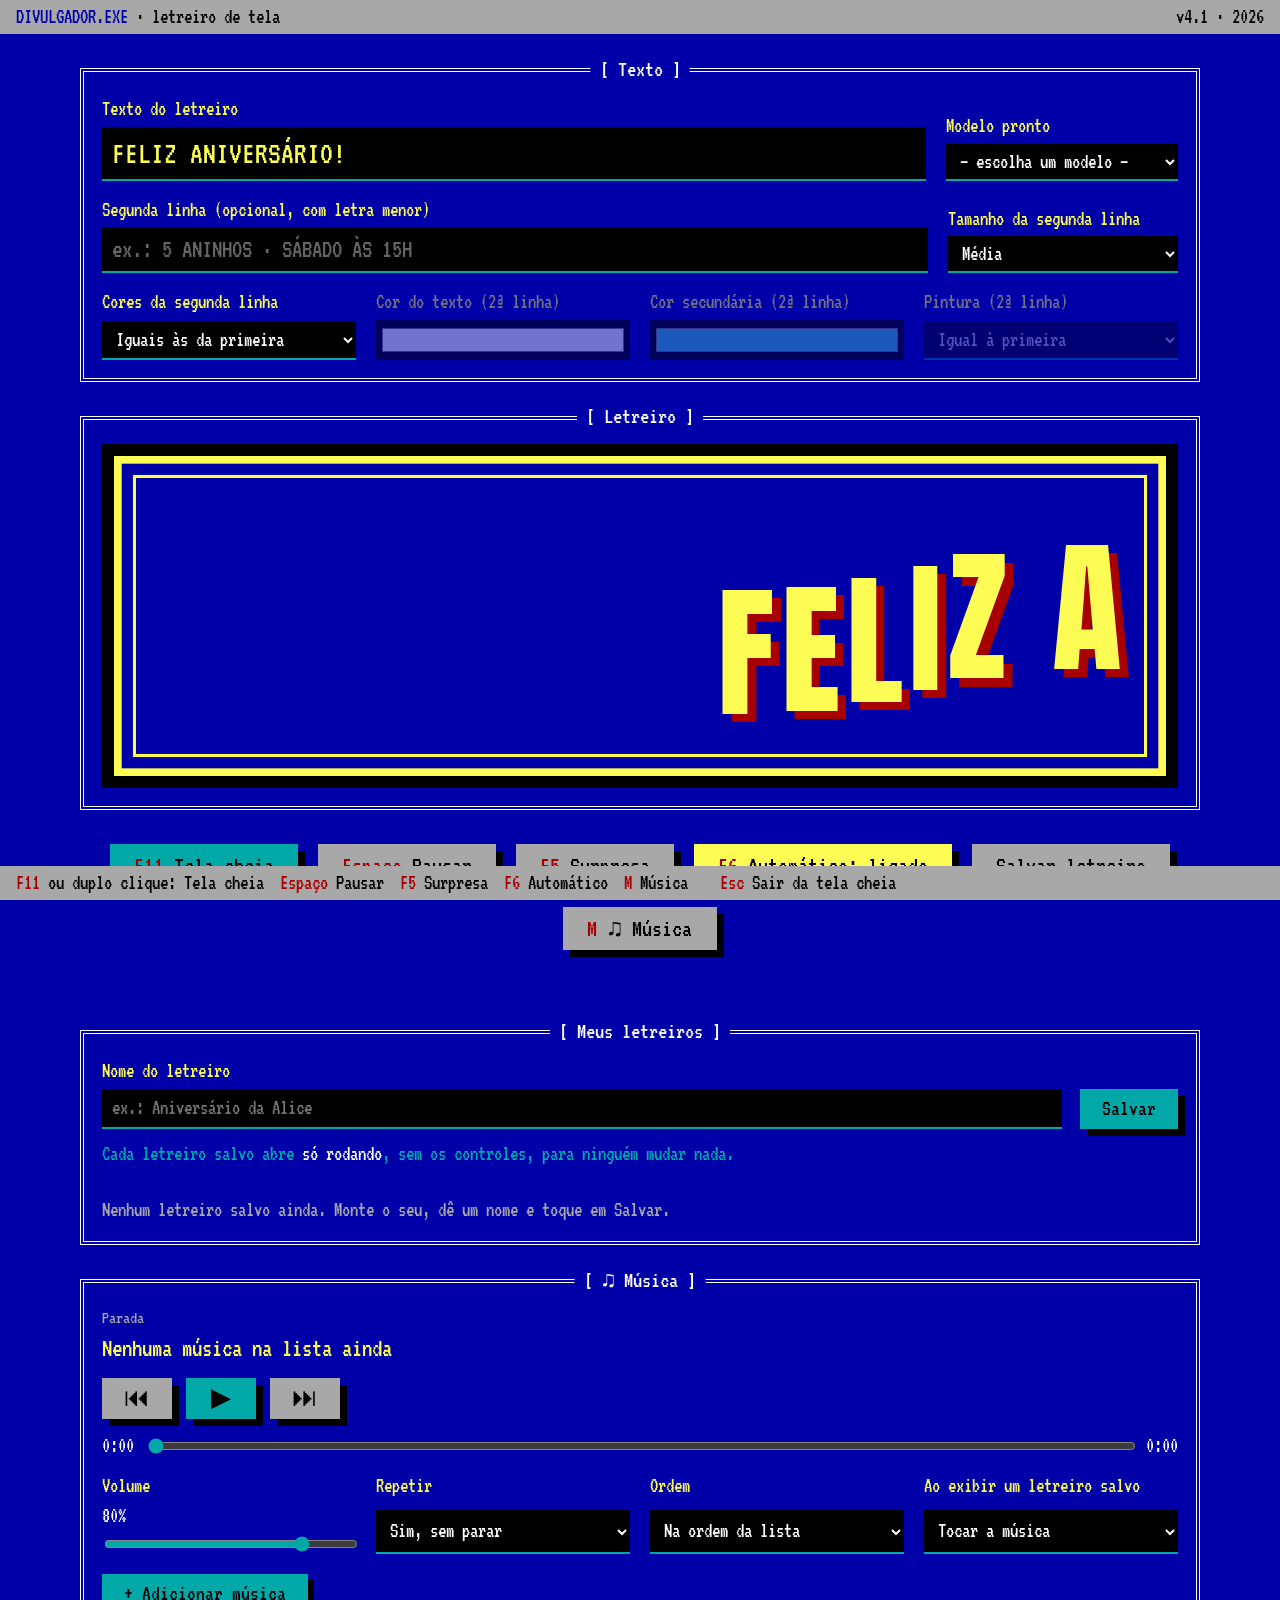
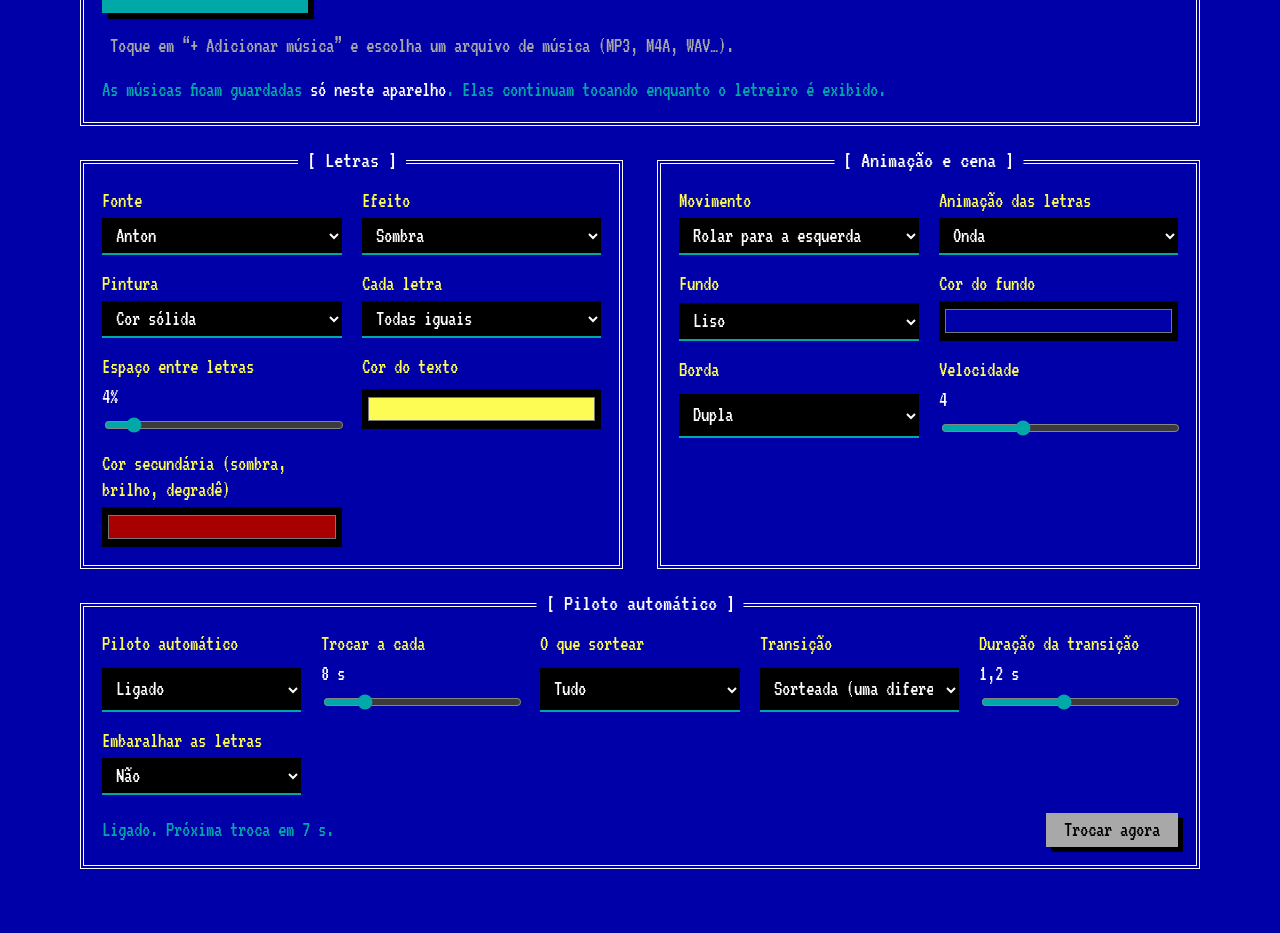
==== commit 126d054a: "Arquivo baixado do letreiro leva a música junto - O "Arquivo" de um letreiro salvo leva a lista de m" ====
--- a/index.html
+++ b/index.html
@@ -4250,9 +4250,12 @@
   async function downloadSign(entry) {
     const v = entry.values;
     const families = v.mistura === "fontes" || v.mistura === "tudo" ? FONTS.map((f) => f.id) : [v.fonte];
+    toast("Preparando o arquivo…");
     const fonts = await fontCssFor(families);
+    const music = await musicForFile().catch(() => null);
     const safeTitle = entry.name.replace(/[<>&"]/g, "");
-    const baked = `<script>window.DIVULGADOR_PLAYER = ${JSON.stringify(v).replace(/</g, "\\u003c")};<\/script>`;
+    const baked = `<script>window.DIVULGADOR_PLAYER = ${JSON.stringify(v).replace(/</g, "\\u003c")};<\/script>` +
+      (music ? `\n<script>window.DIVULGADOR_MUSIC = ${JSON.stringify(music).replace(/</g, "\\u003c")};<\/script>` : "");
     let html = SOURCE_HTML
       .replace(/<script src="fonts\/fonts\.js"><\/script>/, "")
       .replace(/<link[^>]+fonts\.googleapis\.com\/css2[^>]*>/g, "")
@@ -4267,17 +4270,22 @@
     a.click();
     a.remove();
     setTimeout(() => URL.revokeObjectURL(a.href), 10000);
-    toast(fonts.startsWith("<link")
-      ? "Arquivo salvo em Downloads. Ele abre rodando; as letras especiais precisam de internet."
-      : "Arquivo salvo em Downloads. É só abrir que ele já começa rodando, mesmo sem internet.");
+    const size = (blob.size / 1024 / 1024).toLocaleString("pt-BR", { maximumFractionDigits: 1 });
+    const offline = fonts.startsWith("<link") ? " As letras especiais precisam de internet." : "";
+    toast(music
+      ? `Arquivo salvo em Downloads com a música (${size} MB). Ao abrir, toque na tela para a música começar.${offline}`
+      : `Arquivo salvo em Downloads. É só abrir que ele já começa rodando.${offline || " Funciona sem internet."}`);
   }
 
   function showPlayerTip() {
     const tip = $("player-tip");
-    tip.textContent = player.canExit ? "Toque para tela cheia · segure para sair" : "Toque para tela cheia";
+    const waitsForTap = !player.canExit && bakedMusic;
+    tip.textContent = player.canExit ? "Toque para tela cheia · segure para sair"
+      : waitsForTap ? "Toque na tela para começar" : "Toque para tela cheia";
     tip.classList.remove("gone");
     clearTimeout(tip.timer);
-    tip.timer = setTimeout(() => tip.classList.add("gone"), 4000);
+    // A file that carries music keeps the hint up until the first tap starts the sound.
+    if (!waitsForTap) tip.timer = setTimeout(() => tip.classList.add("gone"), 4000);
   }
 
   function enterPlayer(values, canExit) {
@@ -4335,6 +4343,8 @@
   // ---------- music ----------
   // Songs picked from the device are kept in IndexedDB (only on this device) and play under the sign.
   const MUSIC_DB = "divulgador-musicas", MUSIC_STORE = "musicas", MUSIC_CFG = "divulgador-musica-config";
+  // A downloaded sign file may carry its songs inside it (see musicForFile); they are used instead of this device's list.
+  const bakedMusic = window.DIVULGADOR_MUSIC || null;
   const audio = new Audio();
   audio.preload = "auto";
   let tracks = [];             // { id, name, size, duration, blob, order }
@@ -4380,6 +4390,7 @@
     return c;
   }
   function saveMusicCfg() {
+    if (bakedMusic) return;
     try {
       localStorage.setItem(MUSIC_CFG, JSON.stringify({
         volume: +$("mus-volume").value, repetir: $("mus-repetir").value,
@@ -4637,15 +4648,68 @@
     on("previoustrack", prevTrack);
   }
 
-  const musicCfg = loadMusicCfg();
-  renderMusic();
-  dbAll().then((list) => {
-    tracks = list || [];
-    const saved = trackById(musicCfg.atual) || sortedTracks()[0];
-    if (saved) loadTrack(saved); else renderMusic();
-  }).catch(() => {
-    $("mus-info").textContent = "Este navegador não deixa guardar músicas.";
+  // ---------- music inside downloaded sign files ----------
+  const blobToDataUrl = (blob) => new Promise((resolve, reject) => {
+    const r = new FileReader();
+    r.onload = () => resolve(r.result);
+    r.onerror = () => reject(r.error);
+    r.readAsDataURL(blob);
   });
+  function dataUrlToBlob(url) {
+    const comma = url.indexOf(",");
+    const type = (url.slice(0, comma).match(/^data:([^;,]+)/) || [])[1] || "audio/mpeg";
+    const bin = atob(url.slice(comma + 1));
+    const bytes = new Uint8Array(bin.length);
+    for (let i = 0; i < bin.length; i++) bytes[i] = bin.charCodeAt(i);
+    return new Blob([bytes], { type });
+  }
+
+  // The songs to put inside a sign file: the whole list, starting with the selected song.
+  // None when the list is empty or "Ao exibir um letreiro salvo" is set to not play.
+  async function musicForFile() {
+    if (!tracks.length || $("mus-exibir").value !== "tocar") return null;
+    const list = sortedTracks();
+    const start = Math.max(0, list.findIndex((t) => t.id === currentId));
+    const ordered = list.slice(start).concat(list.slice(0, start));
+    const out = [];
+    for (const t of ordered) out.push({ name: t.name, duration: t.duration, data: await blobToDataUrl(t.blob) });
+    return { volume: +$("mus-volume").value, repetir: $("mus-repetir").value, ordem: $("mus-ordem").value, tracks: out };
+  }
+
+  // Browsers only allow sound after the viewer touches the page, so a file's music starts on the first tap or key
+  // (or right away, where the browser allows it).
+  function startBakedMusic() {
+    const events = ["pointerdown", "keydown", "touchstart"];
+    const go = () => {
+      for (const ev of events) window.removeEventListener(ev, go, true);
+      $("player-tip").classList.add("gone");
+      if (audio.paused) audio.play().catch(() => {});
+    };
+    for (const ev of events) window.addEventListener(ev, go, true);
+    audio.play().catch(() => {});
+  }
+
+  if (bakedMusic) {
+    $("mus-volume").value = bakedMusic.volume != null ? bakedMusic.volume : 80;
+    $("mus-repetir").value = bakedMusic.repetir || "lista";
+    $("mus-ordem").value = bakedMusic.ordem || "normal";
+    audio.volume = +$("mus-volume").value / 100;
+    tracks = (bakedMusic.tracks || []).map((t, i) => ({
+      id: "arquivo-" + i, name: t.name, size: 0, duration: t.duration || 0, blob: dataUrlToBlob(t.data), order: i + 1,
+    }));
+    window.DIVULGADOR_MUSIC = null; // the songs now live in Blobs; drop the big text copy
+    if (tracks.length) { loadTrack(tracks[0]); startBakedMusic(); }
+  } else {
+    const musicCfg = loadMusicCfg();
+    renderMusic();
+    dbAll().then((list) => {
+      tracks = list || [];
+      const saved = trackById(musicCfg.atual) || sortedTracks()[0];
+      if (saved) loadTrack(saved); else renderMusic();
+    }).catch(() => {
+      $("mus-info").textContent = "Este navegador não deixa guardar músicas.";
+    });
+  }
 
   $("modelo").addEventListener("change", () => {
     const p = PRESETS[$("modelo").value];
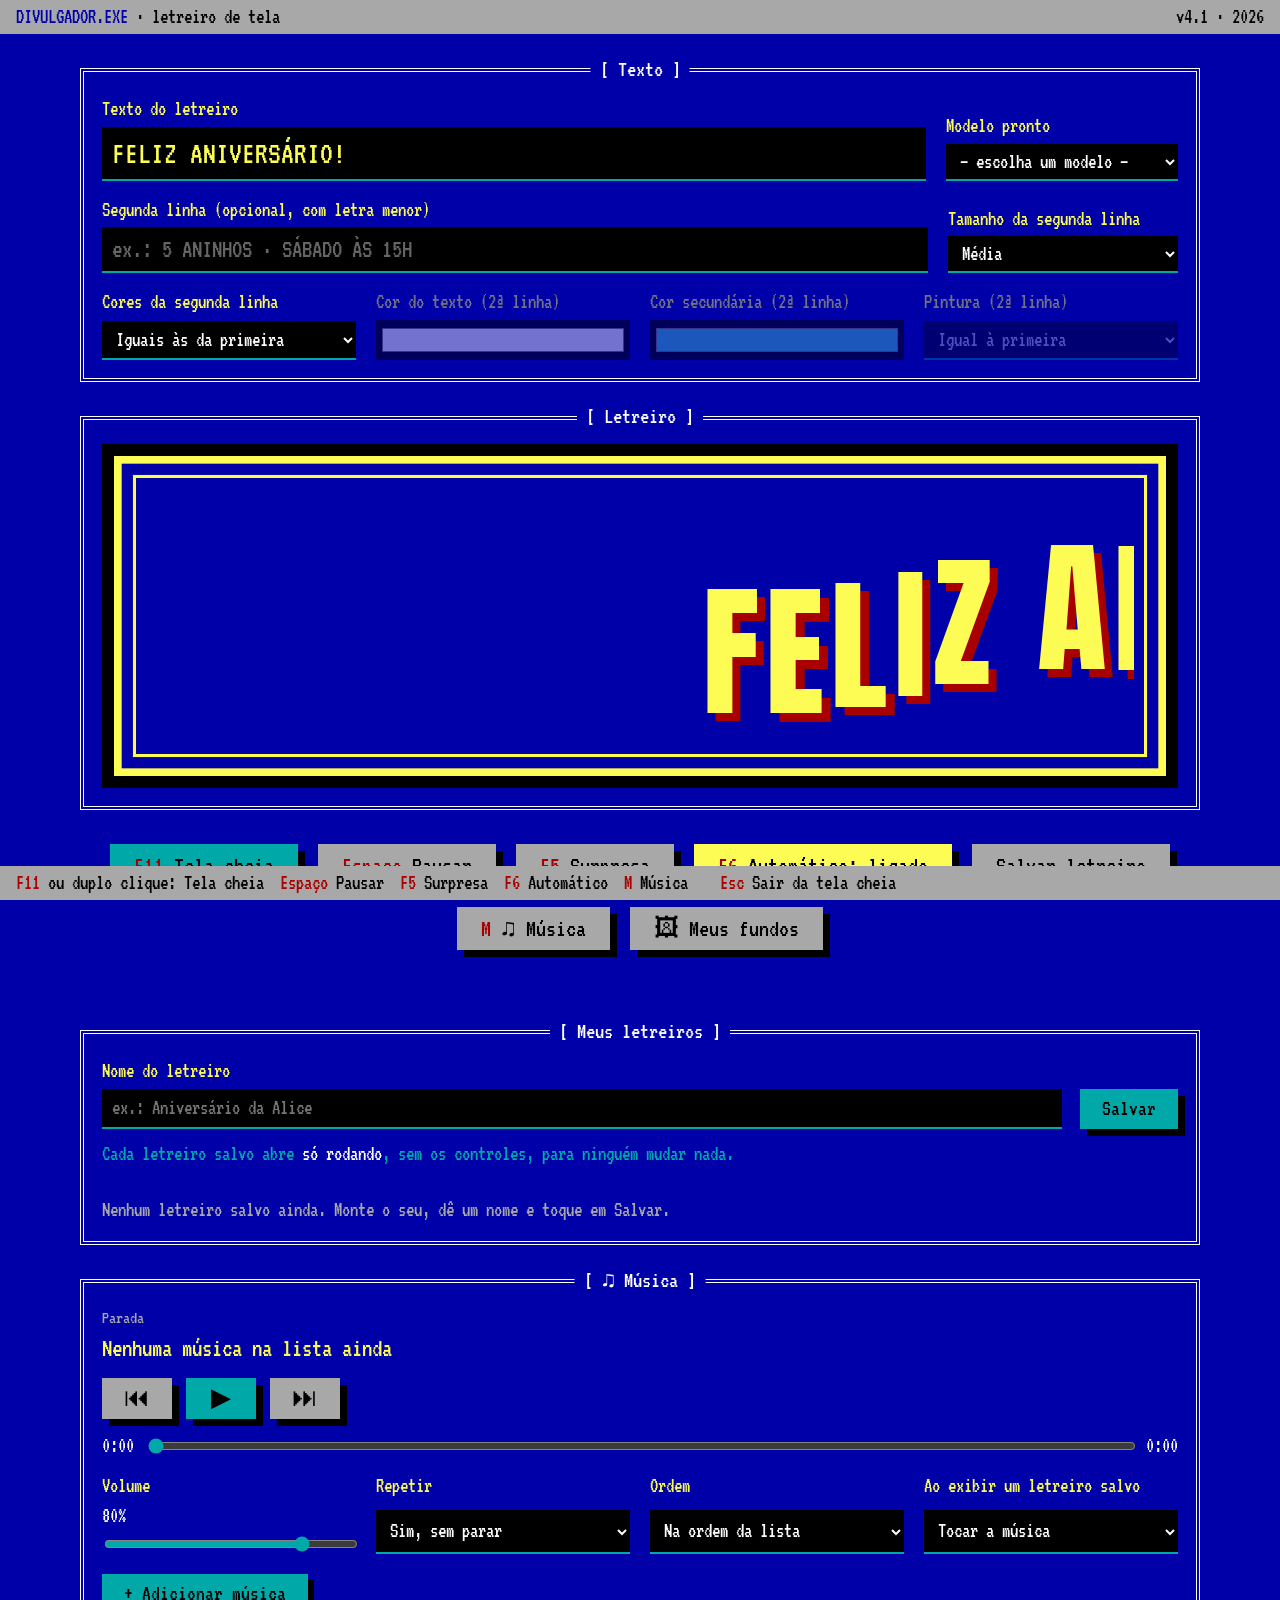
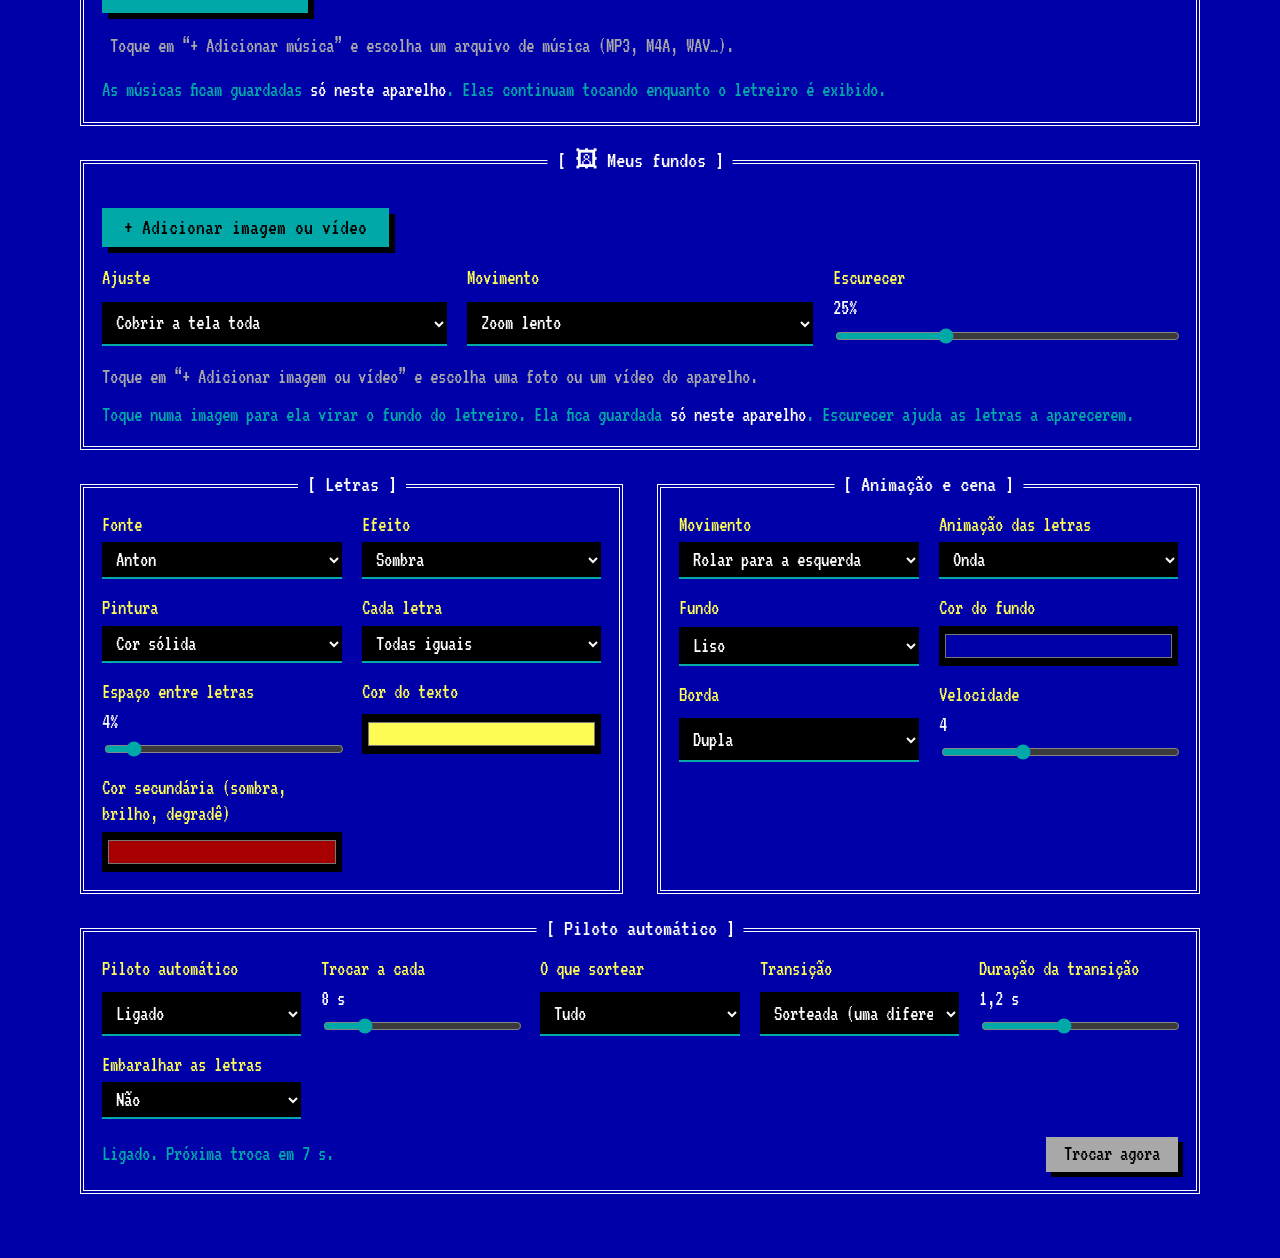
==== commit 574d5aa7: "Meus fundos: fotos e vídeos do aparelho como fundo do letreiro - Botão "🖼 Meus fundos" com galeria d" ====
--- a/index.html
+++ b/index.html
@@ -231,6 +231,28 @@
     .mus-row-actions { grid-column: 2 / -1; }
   }
   .status-music { color: var(--blue); }
+
+  /* My backgrounds */
+  .bg-fields { margin-top: 18px; }
+  .bg-grid {
+    list-style: none; margin: 18px 0 0; padding: 0;
+    display: grid; grid-template-columns: repeat(auto-fill, minmax(min(100%, 160px), 1fr)); gap: 14px;
+  }
+  .bg-item { position: relative; border: 2px solid var(--grey); background: var(--black); min-width: 0; }
+  .bg-item.selected { border-color: var(--yellow); box-shadow: 0 0 0 2px var(--yellow); }
+  button.bg-pick { display: block; width: 100%; padding: 0; border: 0; box-shadow: none; background: var(--black); }
+  button.bg-pick:active { transform: none; }
+  .bg-pick img, .bg-pick video { display: block; width: 100%; aspect-ratio: 16 / 9; object-fit: cover; }
+  .bg-name {
+    display: block; padding: 4px 8px; font-size: 18px; color: var(--white); text-align: left;
+    white-space: nowrap; overflow: hidden; text-overflow: ellipsis;
+  }
+  .bg-item.selected .bg-name { color: var(--yellow); }
+  .bg-kind { position: absolute; top: 6px; left: 6px; background: rgba(0, 0, 0, 0.72); color: var(--yellow); font-size: 16px; padding: 0 6px; pointer-events: none; }
+  button.bg-del { position: absolute; top: 6px; right: 6px; font-size: 16px; padding: 0 8px; box-shadow: 2px 2px 0 var(--black); }
+  button.bg-del.danger { background: var(--red); color: var(--white); }
+  .bg-grid .bg-empty { grid-column: 1 / -1; color: var(--grey); border: 0; }
+  #btn-fundos.on { background: var(--yellow); }
   #btn-musica.on { background: var(--yellow); }
 
   .actions { display: flex; flex-wrap: wrap; gap: 20px; justify-content: center; }
@@ -374,6 +396,7 @@
     <button id="btn-auto" type="button"><kbd>F6</kbd> Automático</button>
     <button id="btn-salvar" type="button">Salvar letreiro</button>
     <button id="btn-musica" type="button"><kbd>M</kbd> ♫ Música</button>
+    <button id="btn-fundos" type="button">🖼 Meus fundos</button>
   </div>
   <p class="toast" id="toast" role="status"></p>
 
@@ -439,6 +462,36 @@
     </div>
     <ol class="music-list" id="mus-lista"></ol>
     <p class="note">As músicas ficam guardadas <b>só neste aparelho</b>. Elas continuam tocando enquanto o letreiro é exibido.</p>
+  </section>
+
+  <section class="win" id="fundos-win">
+    <h2>[ 🖼 Meus fundos ]</h2>
+    <div class="music-add">
+      <label class="file-btn">+ Adicionar imagem ou vídeo
+        <input id="bg-arquivos" type="file" accept="image/*,video/*" multiple>
+      </label>
+      <span class="music-info" id="bg-info"></span>
+    </div>
+    <div class="fields bg-fields">
+      <label>Ajuste
+        <select id="meu-ajuste">
+          <option value="cobrir">Cobrir a tela toda</option>
+          <option value="inteira">Mostrar a imagem inteira</option>
+        </select>
+      </label>
+      <label>Movimento
+        <select id="meu-movimento">
+          <option value="zoom">Zoom lento</option>
+          <option value="passear">Passear pela imagem</option>
+          <option value="parado">Parado</option>
+        </select>
+      </label>
+      <label>Escurecer <output id="meu-escurecer-out"></output>
+        <input id="meu-escurecer" type="range" min="0" max="80" step="5" value="25">
+      </label>
+    </div>
+    <ul class="bg-grid" id="bg-lista"></ul>
+    <p class="note">Toque numa imagem para ela virar o fundo do letreiro. Ela fica guardada <b>só neste aparelho</b>. Escurecer ajuda as letras a aparecerem.</p>
   </section>
 
   <div class="cols">
@@ -1026,9 +1079,11 @@
 
   const REF = 100;
   const $ = (id) => document.getElementById(id);
-  const IDS = ["texto", "texto2", "tamanho2", "cores2", "cor-texto2", "cor-efeito2", "pintura2", "fonte", "estilo", "pintura", "mistura", "espaco", "cor-texto", "cor-efeito", "movimento", "letras", "fundo", "cor-fundo", "borda", "velocidade"];
+  const IDS = ["texto", "texto2", "tamanho2", "cores2", "cor-texto2", "cor-efeito2", "pintura2", "fonte", "estilo", "pintura", "mistura", "espaco", "cor-texto", "cor-efeito", "movimento", "letras", "fundo", "cor-fundo", "borda", "velocidade", "meu-ajuste", "meu-movimento", "meu-escurecer"];
   const AUTO_IDS = ["auto", "intervalo", "sortear", "transicao", "duracao", "embaralhar"];
   const STORE = "banner-exe-tela-v4"; // old internal name kept so saved settings survive the rename
+  // The user's own backgrounds: id -> { id, name, kind: "image"|"video", size, blob, el, url, ready, w, h }.
+  const userBgs = new Map();
   let mixSeed = 1 + Math.floor(Math.random() * 9999);
 
   // The second line's paint list mirrors the first one's.
@@ -1049,6 +1104,8 @@
     for (const id of IDS.concat(AUTO_IDS)) {
       if (obj[id] == null) continue;
       const el = $(id), v = String(obj[id]);
+      // The user's own backgrounds load a moment later, so their entry is reserved in the list first.
+      if (id === "fundo" && v.startsWith("meu:")) ensureUserBgOption(v);
       if (el.tagName === "SELECT" && ![...el.options].some((o) => o.value === v)) {
         const n = parseFloat(v);
         const nums = [...el.options].map((o) => o.value).filter((x) => !isNaN(parseFloat(x)));
@@ -1103,6 +1160,9 @@
       interval: +$("intervalo").value,
       scope: $("sortear").value,
       shuffle: $("embaralhar").value,
+      bgFit: $("meu-ajuste").value,
+      bgMove: $("meu-movimento").value,
+      bgDark: +$("meu-escurecer").value,
     };
   }
 
@@ -2005,6 +2065,7 @@
 
   function drawPartyScene(ctx, L, st, t, u) {
     const { W, H } = L;
+    if (st.scene.startsWith("meu:")) { drawUserBackground(ctx, W, H, st, t); return; }
     if (drawMoreScenes(ctx, W, H, st, t, u) || drawKidsScenes(ctx, W, H, st, t, u) || drawStageScenes(ctx, W, H, st, t, u)) return;
     switch (st.scene) {
       case "baloes":
@@ -3818,6 +3879,9 @@
     cv.setAttribute("aria-label", "Letreiro: " + ([st.text, st.text2].filter((s) => s.trim()).join(" / ") || "vazio"));
     $("espaco-out").textContent = st.spacing + "%";
     $("velocidade-out").textContent = st.speed;
+    $("meu-escurecer-out").textContent = st.bgDark + "%";
+    syncUserBgPlayback();
+    markSelectedBg();
     for (const id of ["cor-texto2", "cor-efeito2", "pintura2"]) $(id).disabled = !st.own2;
     $("intervalo-out").textContent = st.interval + " s";
     $("duracao-out").textContent = (+$("duracao").value).toLocaleString("pt-BR", { minimumFractionDigits: 1 }) + " s";
@@ -4253,9 +4317,10 @@
     toast("Preparando o arquivo…");
     const fonts = await fontCssFor(families);
     const music = await musicForFile().catch(() => null);
+    const bg = await bgForFile(v.fundo).catch(() => null);
     const safeTitle = entry.name.replace(/[<>&"]/g, "");
-    const baked = `<script>window.DIVULGADOR_PLAYER = ${JSON.stringify(v).replace(/</g, "\\u003c")};<\/script>` +
-      (music ? `\n<script>window.DIVULGADOR_MUSIC = ${JSON.stringify(music).replace(/</g, "\\u003c")};<\/script>` : "");
+    const script = (name, value) => `\n<script>window.${name} = ${JSON.stringify(value).replace(/</g, "\\u003c")};<\/script>`;
+    const baked = script("DIVULGADOR_PLAYER", v) + (music ? script("DIVULGADOR_MUSIC", music) : "") + (bg ? script("DIVULGADOR_BG", bg) : "");
     let html = SOURCE_HTML
       .replace(/<script src="fonts\/fonts\.js"><\/script>/, "")
       .replace(/<link[^>]+fonts\.googleapis\.com\/css2[^>]*>/g, "")
@@ -4711,6 +4776,282 @@
     });
   }
 
+  // ---------- my backgrounds ----------
+  // Photos and videos picked from the device become sign backgrounds. They are kept in IndexedDB
+  // (only on this device); the "Fundo" list gets them as "meu:<id>".
+  function idbStore(dbName, storeName) {
+    let opening = null;
+    const open = () => opening || (opening = new Promise((resolve, reject) => {
+      if (!window.indexedDB) { reject(new Error("IndexedDB indisponível")); return; }
+      const req = indexedDB.open(dbName, 1);
+      req.onupgradeneeded = () => req.result.createObjectStore(storeName, { keyPath: "id" });
+      req.onsuccess = () => resolve(req.result);
+      req.onerror = () => reject(req.error);
+    }));
+    const run = (mode, action) => open().then((d) => new Promise((resolve, reject) => {
+      const t = d.transaction(storeName, mode);
+      const req = action(t.objectStore(storeName));
+      t.oncomplete = () => resolve(req && req.result);
+      t.onerror = t.onabort = () => reject(t.error || (req && req.error));
+    }));
+    return {
+      all: () => run("readonly", (s) => s.getAll()),
+      put: (rec) => run("readwrite", (s) => s.put(rec)),
+      del: (id) => run("readwrite", (s) => s.delete(id)),
+    };
+  }
+  const bgDb = idbStore("divulgador-fundos", "fundos");
+  // A downloaded sign file may carry its own background inside it (see bgForFile).
+  const bakedBg = window.DIVULGADOR_BG || null;
+  let thumbUrls = [];
+
+  const cleanFileName = (name, fallback) => name.replace(/\.[^.]+$/, "").replace(/[_]+/g, " ").trim() || fallback;
+
+  // Reserves a "Fundo" list entry for one of the user's backgrounds, so the list can select it.
+  function ensureUserBgOption(value) {
+    const sel = $("fundo");
+    if ([...sel.options].some((o) => o.value === value)) return;
+    let grp = $("grupo-meus-fundos");
+    if (!grp) {
+      grp = document.createElement("optgroup");
+      grp.id = "grupo-meus-fundos";
+      grp.label = "Meus fundos";
+      sel.appendChild(grp);
+    }
+    const bg = userBgs.get(value.slice(4));
+    grp.appendChild(new Option(bg ? bg.name : "Meu fundo", value));
+  }
+
+  // Loads the image or video on first use; returns the entry when it can be drawn.
+  function userBgAsset(id) {
+    const a = userBgs.get(id);
+    if (!a) return null;
+    if (!a.el) {
+      a.url = URL.createObjectURL(a.blob);
+      if (a.kind === "video") {
+        const v = document.createElement("video");
+        v.muted = true; v.loop = true; v.playsInline = true; v.preload = "auto";
+        v.addEventListener("loadeddata", () => { a.ready = true; a.w = v.videoWidth; a.h = v.videoHeight; });
+        v.src = a.url;
+        v.play().catch(() => {});
+        a.el = v;
+      } else {
+        const img = new Image();
+        img.onload = () => { a.ready = true; a.w = img.naturalWidth; a.h = img.naturalHeight; };
+        img.src = a.url;
+        a.el = img;
+      }
+    }
+    return a;
+  }
+
+  // Only the video on screen keeps playing.
+  function syncUserBgPlayback() {
+    for (const a of userBgs.values()) {
+      if (a.kind !== "video" || !a.el) continue;
+      if (st.scene === "meu:" + a.id) { if (a.el.paused) a.el.play().catch(() => {}); }
+      else if (!a.el.paused) a.el.pause();
+    }
+  }
+
+  function drawUserBackground(ctx, W, H, st, t) {
+    const a = userBgAsset(st.scene.slice(4));
+    if (!a || !a.ready || !a.w || !a.h) return; // the plain background colour stays until it is ready
+    if (a.kind === "video" && a.el.paused && document.visibilityState === "visible") a.el.play().catch(() => {});
+    let s = st.bgFit === "inteira" ? Math.min(W / a.w, H / a.h) : Math.max(W / a.w, H / a.h);
+    let px = 0, py = 0;
+    if (st.bgMove === "zoom") s *= 1.07 + 0.07 * Math.sin(t * 0.12);
+    else if (st.bgMove === "passear") { s *= 1.2; px = Math.sin(t * 0.09); py = Math.cos(t * 0.07); }
+    const dw = a.w * s, dh = a.h * s;
+    const x = (W - dw) / 2 + px * Math.max(0, (dw - W) / 2);
+    const y = (H - dh) / 2 + py * Math.max(0, (dh - H) / 2);
+    ctx.drawImage(a.el, x, y, dw, dh);
+    if (st.bgDark > 0) {
+      ctx.fillStyle = `rgba(0, 0, 0, ${st.bgDark / 100})`;
+      ctx.fillRect(0, 0, W, H);
+    }
+  }
+
+  // Checks the browser can show the file (some phone photo formats can't be opened by browsers).
+  function canShowMedia(file, kind) {
+    return new Promise((resolve) => {
+      const url = URL.createObjectURL(file);
+      const done = (ok) => { URL.revokeObjectURL(url); resolve(ok); };
+      const el = kind === "video" ? document.createElement("video") : new Image();
+      if (kind === "video") { el.preload = "metadata"; el.onloadedmetadata = () => done(true); }
+      else el.onload = () => done(true);
+      el.onerror = () => done(false);
+      el.src = url;
+    });
+  }
+
+  async function addBackgrounds(files) {
+    let added = 0, skipped = 0, full = false, last = null;
+    $("bg-info").textContent = "Guardando…";
+    for (const file of files) {
+      const kind = file.type.startsWith("video/") ? "video" : file.type.startsWith("image/") ? "image" : null;
+      if (!kind || !(await canShowMedia(file, kind))) { skipped++; continue; }
+      const rec = {
+        id: Date.now().toString(36) + Math.random().toString(36).slice(2, 7),
+        name: cleanFileName(file.name, kind === "video" ? "Meu vídeo" : "Minha imagem"),
+        kind, size: file.size, blob: file, added: Date.now(),
+      };
+      try { await bgDb.put(rec); } catch (e) { full = true; break; }
+      userBgs.set(rec.id, rec);
+      added++;
+      last = rec;
+    }
+    if (added && navigator.storage && navigator.storage.persist) navigator.storage.persist().catch(() => {});
+    renderBackgrounds();
+    if (last) useBackground(last.id, true);
+    if (full) toast("Não há espaço para guardar mais fundos neste aparelho.");
+    else if (skipped) toast(skipped === 1
+      ? "Um arquivo não pôde ser aberto neste aparelho e ficou de fora (use JPG, PNG, WEBP ou MP4)."
+      : `${skipped} arquivos não puderam ser abertos neste aparelho e ficaram de fora (use JPG, PNG, WEBP ou MP4).`);
+  }
+
+  function useBackground(id, justAdded) {
+    const value = "meu:" + id;
+    ensureUserBgOption(value);
+    $("fundo").value = value;
+    $("modelo").value = "";
+    relayout();
+    toast(justAdded ? "Fundo adicionado e aplicado ao letreiro!" : "Fundo aplicado ao letreiro.");
+  }
+
+  async function removeBackground(id) {
+    try { await bgDb.del(id); } catch (e) {}
+    const a = userBgs.get(id);
+    if (a) {
+      if (a.el && a.kind === "video") a.el.pause();
+      if (a.url) URL.revokeObjectURL(a.url);
+    }
+    userBgs.delete(id);
+    if ($("fundo").value === "meu:" + id) { $("fundo").value = "liso"; relayout(); }
+    renderBackgrounds();
+    toast("Fundo apagado.");
+  }
+
+  function renderBackgrounds() {
+    // The "Fundo" list: one entry per background, keeping the current choice.
+    const sel = $("fundo"), current = sel.value;
+    const old = $("grupo-meus-fundos");
+    if (old) old.remove();
+    const list = [...userBgs.values()].sort((a, b) => (a.added || 0) - (b.added || 0));
+    if (list.length) {
+      const grp = document.createElement("optgroup");
+      grp.id = "grupo-meus-fundos";
+      grp.label = "Meus fundos";
+      for (const bg of list) grp.appendChild(new Option(bg.name + (bg.kind === "video" ? " (vídeo)" : ""), "meu:" + bg.id));
+      sel.appendChild(grp);
+    }
+    if (current.startsWith("meu:")) {
+      if (!userBgs.has(current.slice(4))) {
+        ensureUserBgOption(current);
+        const o = [...sel.options].find((x) => x.value === current);
+        if (o) o.text = "Meu fundo (não está neste aparelho)";
+      }
+      sel.value = current;
+    }
+    const mb = list.reduce((s, x) => s + (x.size || 0), 0) / 1024 / 1024;
+    $("bg-info").textContent = list.length
+      ? `${list.length === 1 ? "1 fundo" : list.length + " fundos"} · ${mb < 1 ? "menos de 1" : mb.toLocaleString("pt-BR", { maximumFractionDigits: 1 })} MB`
+      : "";
+
+    // The gallery.
+    thumbUrls.forEach((u) => URL.revokeObjectURL(u));
+    thumbUrls = [];
+    const ul = $("bg-lista");
+    ul.textContent = "";
+    if (!list.length) {
+      const li = document.createElement("li");
+      li.className = "bg-empty";
+      li.textContent = "Toque em “+ Adicionar imagem ou vídeo” e escolha uma foto ou um vídeo do aparelho.";
+      ul.appendChild(li);
+      return;
+    }
+    for (const bg of list) {
+      const li = document.createElement("li");
+      li.className = "bg-item";
+      li.dataset.id = bg.id;
+      const pickBtn = document.createElement("button");
+      pickBtn.type = "button";
+      pickBtn.className = "bg-pick";
+      pickBtn.setAttribute("aria-label", `Usar ${bg.name} como fundo`);
+      const url = URL.createObjectURL(bg.blob);
+      thumbUrls.push(url);
+      let thumb;
+      if (bg.kind === "video") {
+        thumb = document.createElement("video");
+        thumb.muted = true; thumb.preload = "metadata"; thumb.src = url + "#t=0.5";
+      } else {
+        thumb = document.createElement("img");
+        thumb.alt = "";
+        thumb.src = url;
+      }
+      const name = document.createElement("span");
+      name.className = "bg-name";
+      name.textContent = bg.name;
+      pickBtn.append(thumb, name);
+      pickBtn.addEventListener("click", () => useBackground(bg.id));
+      li.appendChild(pickBtn);
+      if (bg.kind === "video") {
+        const tag = document.createElement("span");
+        tag.className = "bg-kind";
+        tag.textContent = "vídeo";
+        li.appendChild(tag);
+      }
+      const del = document.createElement("button");
+      del.type = "button";
+      del.className = "bg-del";
+      del.textContent = "✕";
+      del.setAttribute("aria-label", `Apagar ${bg.name}`);
+      del.addEventListener("click", () => {
+        if (del.dataset.armed) { removeBackground(bg.id); return; }
+        del.dataset.armed = "1"; del.textContent = "Apagar?"; del.classList.add("danger");
+        setTimeout(() => { if (del.isConnected) { delete del.dataset.armed; del.textContent = "✕"; del.classList.remove("danger"); } }, 3000);
+      });
+      li.appendChild(del);
+      ul.appendChild(li);
+    }
+    markSelectedBg();
+  }
+
+  // Highlights the background in use (cheap: runs on every redraw of the settings).
+  function markSelectedBg() {
+    const current = $("fundo").value;
+    for (const li of $("bg-lista").children) li.classList.toggle("selected", current === "meu:" + li.dataset.id);
+    $("btn-fundos").classList.toggle("on", current.startsWith("meu:"));
+  }
+
+  // The background to put inside a sign file, when the sign uses one of the user's own.
+  async function bgForFile(fundo) {
+    if (!fundo || !fundo.startsWith("meu:")) return null;
+    const a = userBgs.get(fundo.slice(4));
+    if (!a || !a.blob) return null;
+    return { id: a.id, name: a.name, kind: a.kind, data: await blobToDataUrl(a.blob) };
+  }
+
+  $("bg-arquivos").addEventListener("change", (e) => {
+    const files = [...e.target.files];
+    e.target.value = "";
+    if (files.length) addBackgrounds(files);
+  });
+  $("btn-fundos").addEventListener("click", () => $("fundos-win").scrollIntoView({ behavior: "smooth", block: "center" }));
+
+  if (bakedBg) {
+    userBgs.set(bakedBg.id, { id: bakedBg.id, name: bakedBg.name, kind: bakedBg.kind, blob: dataUrlToBlob(bakedBg.data) });
+    window.DIVULGADOR_BG = null; // now a Blob; drop the big text copy
+    renderBackgrounds();
+  } else {
+    renderBackgrounds();
+    bgDb.all().then((list) => {
+      for (const rec of list || []) userBgs.set(rec.id, rec);
+      renderBackgrounds();
+      relayout();
+    }).catch(() => { $("bg-info").textContent = "Este navegador não deixa guardar fundos."; });
+  }
+
   $("modelo").addEventListener("change", () => {
     const p = PRESETS[$("modelo").value];
     if (!p) return;
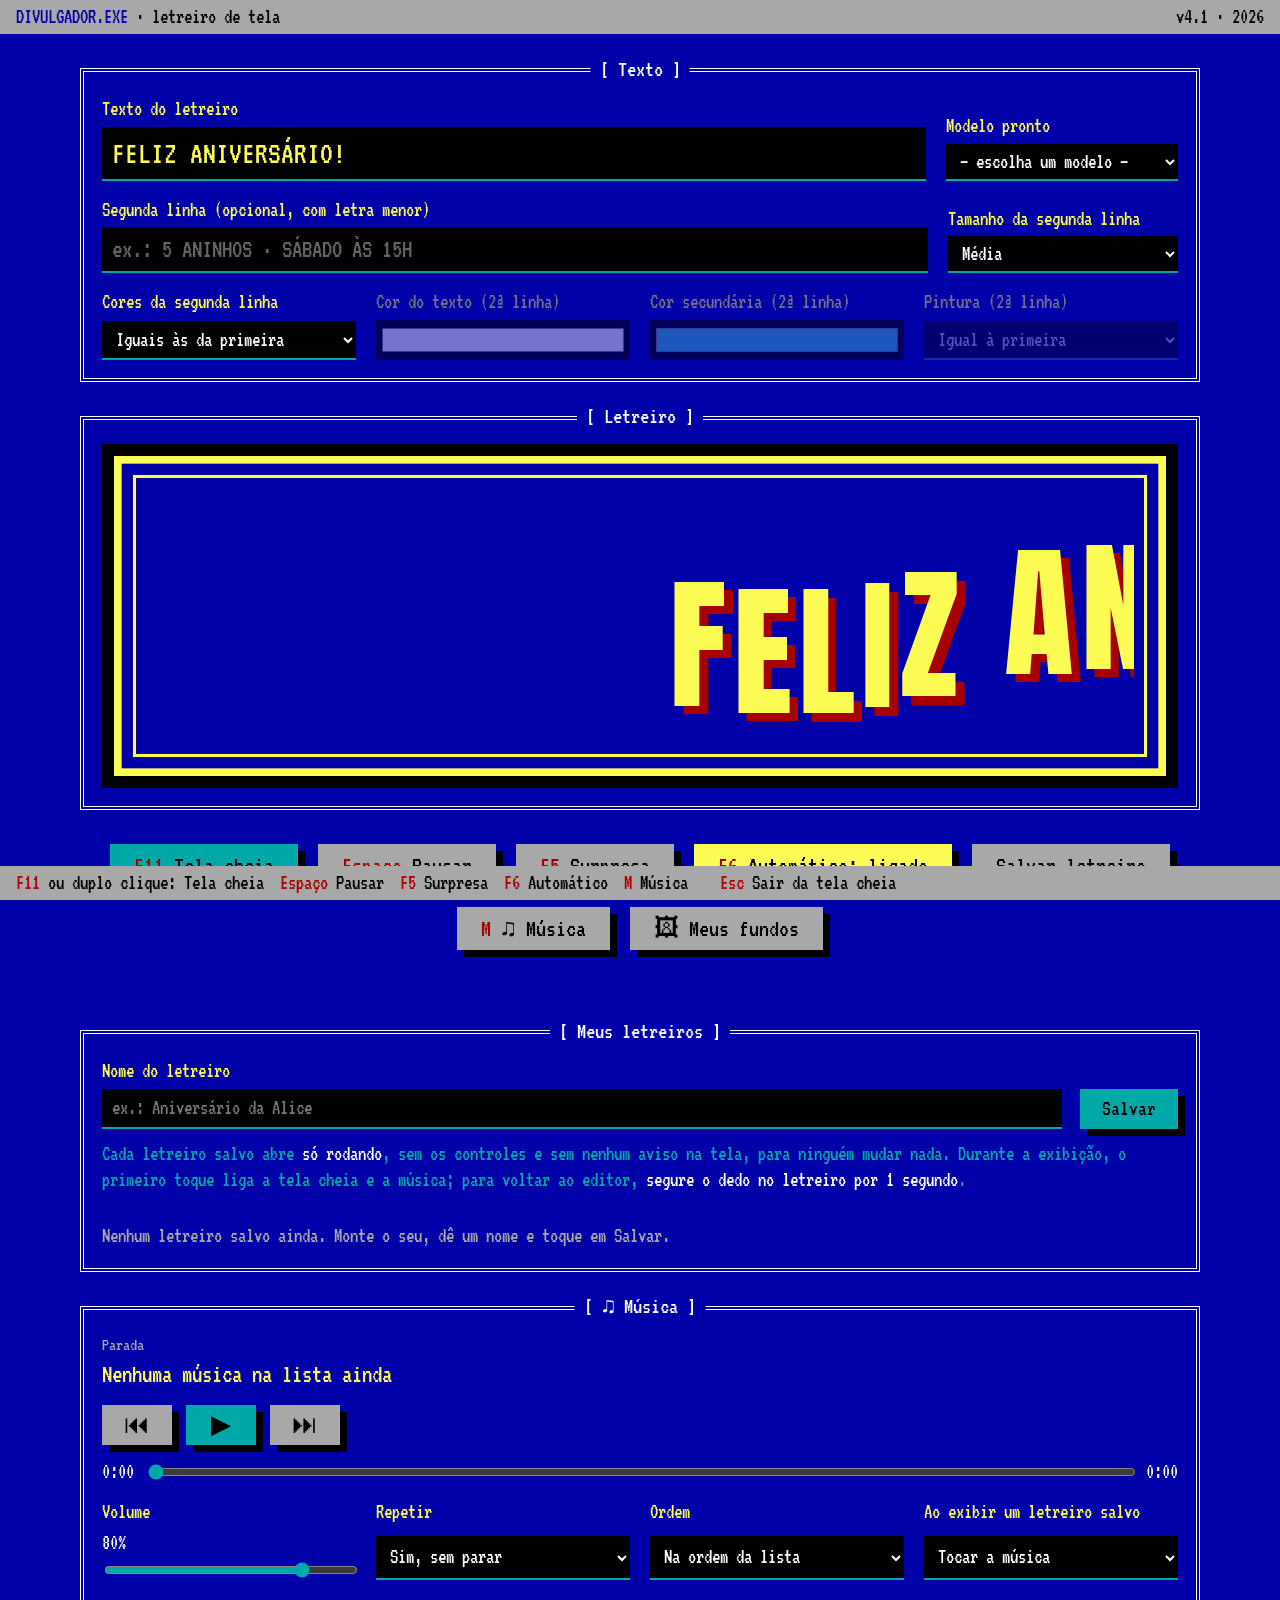
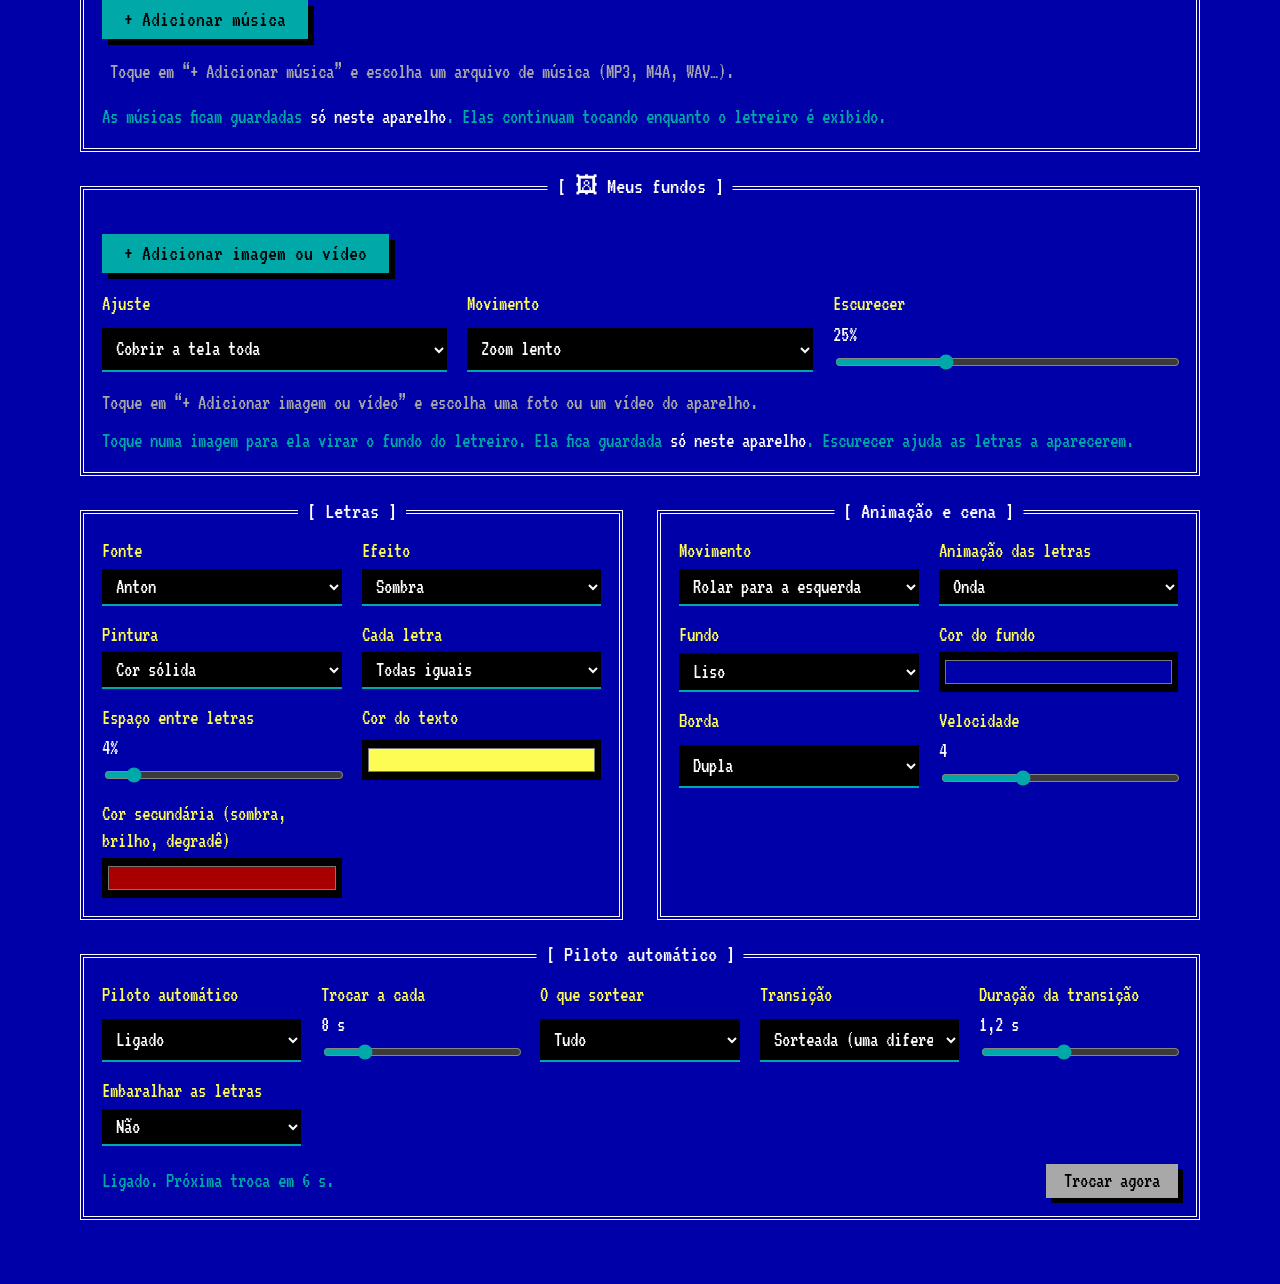
==== commit 226e81a2: "Exibição sem avisos por cima do letreiro - Tira o "Toque na tela para começar" e o "Toque para tela " ====
--- a/index.html
+++ b/index.html
@@ -9,7 +9,9 @@
 <link rel="manifest" href="manifest.webmanifest">
 <link rel="icon" type="image/png" href="icons/icon-192.png">
 <link rel="apple-touch-icon" href="icons/icon-192.png">
-<script src="fonts/fonts.js"></script>
+<!-- Deferred: the page paints right away (so Android's opening screen goes away fast) and the fonts
+     arrive a moment later, announced by the "divulgador-fontes" event. -->
+<script src="fonts/fonts.js" defer></script>
 <style>
   html, body { margin: 0; }
   :root { padding-top: env(safe-area-inset-top, 0px); padding-bottom: env(safe-area-inset-bottom, 0px); }
@@ -159,13 +161,6 @@
   body.player { overflow: hidden; }
   body.player .titlebar, body.player .statusbar, body.player .hint,
   body.player main > :not(:has(.screen)) { display: none; }
-  .player-tip {
-    position: absolute; left: 50%; bottom: 7%; transform: translateX(-50%);
-    background: rgba(0, 0, 0, 0.65); color: var(--white);
-    padding: 6px 16px; font-size: 22px; white-space: nowrap;
-    pointer-events: none; transition: opacity .8s;
-  }
-  body:not(.player) .player-tip, .player-tip.gone { opacity: 0; }
   .player-exit {
     position: absolute; top: calc(12px + env(safe-area-inset-top, 0px)); left: 50%; transform: translateX(-50%);
     display: flex; flex-wrap: wrap; gap: 12px; align-items: center; justify-content: center;
@@ -380,7 +375,6 @@
     <div class="screen" id="screen">
       <canvas id="display" aria-label="Letreiro"></canvas>
       <span class="hint">Esc para sair da tela cheia</span>
-      <div class="player-tip" id="player-tip" aria-hidden="true"></div>
       <div class="player-exit" id="player-exit" hidden>
         <span>Sair da exibição?</span>
         <button class="primary" id="btn-sair" type="button">Voltar ao editor</button>
@@ -408,7 +402,8 @@
       </label>
       <button class="primary" type="submit">Salvar</button>
     </form>
-    <p class="note">Cada letreiro salvo abre <b>só rodando</b>, sem os controles, para ninguém mudar nada.</p>
+    <p class="note">Cada letreiro salvo abre <b>só rodando</b>, sem os controles e sem nenhum aviso na tela, para ninguém mudar nada.
+      Durante a exibição, o primeiro toque liga a tela cheia e a música; para voltar ao editor, <b>segure o dedo no letreiro por 1 segundo</b>.</p>
     <ul class="saved-list" id="lista-salvos"></ul>
   </section>
 
@@ -4163,10 +4158,11 @@
     const bin = atob(s.replace(/-/g, "+").replace(/_/g, "/"));
     return JSON.parse(new TextDecoder().decode(Uint8Array.from(bin, (c) => c.charCodeAt(0))));
   }
-  // Links always point at a web address, so they also open on other phones and TVs.
+  // Links always point at a web address, so they also open on other phones and TVs. They go to the
+  // viewer page (ver/), which has no title or icon, so WhatsApp shows no app "ad" preview above the message.
   function signLink(v) {
-    const base = location.protocol.startsWith("http") ? location.origin + location.pathname : PUBLIC_URL;
-    return base + "#exibir=" + encodeSign(v);
+    const here = location.protocol.startsWith("http") ? location.origin + location.pathname.replace(/[^/]*$/, "") : PUBLIC_URL;
+    return (here.endsWith("/ver/") ? here : here + "ver/") + "#exibir=" + encodeSign(v);
   }
 
   function loadSaved() {
@@ -4322,7 +4318,7 @@
     const script = (name, value) => `\n<script>window.${name} = ${JSON.stringify(value).replace(/</g, "\\u003c")};<\/script>`;
     const baked = script("DIVULGADOR_PLAYER", v) + (music ? script("DIVULGADOR_MUSIC", music) : "") + (bg ? script("DIVULGADOR_BG", bg) : "");
     let html = SOURCE_HTML
-      .replace(/<script src="fonts\/fonts\.js"><\/script>/, "")
+      .replace(/<script src="fonts\/fonts\.js"[^>]*><\/script>/, "")
       .replace(/<link[^>]+fonts\.googleapis\.com\/css2[^>]*>/g, "")
       .replace(/<link rel="manifest"[^>]*>/, "")
       .replace(/<title>[^<]*<\/title>/, `<title>${safeTitle}</title>`);
@@ -4342,19 +4338,10 @@
       : `Arquivo salvo em Downloads. É só abrir que ele já começa rodando.${offline || " Funciona sem internet."}`);
   }
 
-  function showPlayerTip() {
-    const tip = $("player-tip");
-    const waitsForTap = !player.canExit && bakedMusic;
-    tip.textContent = player.canExit ? "Toque para tela cheia · segure para sair"
-      : waitsForTap ? "Toque na tela para começar" : "Toque para tela cheia";
-    tip.classList.remove("gone");
-    clearTimeout(tip.timer);
-    // A file that carries music keeps the hint up until the first tap starts the sound.
-    if (!waitsForTap) tip.timer = setTimeout(() => tip.classList.add("gone"), 4000);
-  }
-
   function enterPlayer(values, canExit) {
     player = { canExit, editorValues: canExit ? snapshotValues() : null };
+    // The viewer page ships without a title (see signLink); name the tab after the sign once it is open.
+    if (!document.title) document.title = (values.texto || "").trim() || "Letreiro";
     $("player-exit").hidden = true;
     switchLook(() => { applyValues(values); $("modelo").value = ""; }, () => {
       if (values.seed) mixSeed = values.seed;
@@ -4363,7 +4350,8 @@
       document.body.classList.add("player");
       $("screen").classList.add("pseudo-full");
     });
-    showPlayerTip();
+    // No hint is drawn over the sign (the user wants it clean from the first frame): the first tap
+    // turns on fullscreen and the music, and holding a finger on it offers the way out.
     wakeCursor();
     keepAwake();
     if (canExit) musicOnShow();
@@ -4747,7 +4735,6 @@
     const events = ["pointerdown", "keydown", "touchstart"];
     const go = () => {
       for (const ev of events) window.removeEventListener(ev, go, true);
-      $("player-tip").classList.add("gone");
       if (audio.paused) audio.play().catch(() => {});
     };
     for (const ev of events) window.addEventListener(ev, go, true);
@@ -5134,10 +5121,21 @@
   relayout();
   requestAnimationFrame(frame);
   keepAwake();
-  loadFontsFor(readState()).then(() => {
-    queueRelayout();
-    const s = readState();
-    if (s.auto || mixFonts(s)) preloadFonts();
+  function loadStartupFonts() {
+    loadFontsFor(readState()).then(() => {
+      queueRelayout();
+      const s = readState();
+      if (s.auto || mixFonts(s)) preloadFonts();
+    });
+  }
+  loadStartupFonts();
+  // In the installed app the fonts arrive just after the first paint (fonts/fonts.js is deferred).
+  // Anything looked up before that found nothing, so start over now that they are here.
+  window.addEventListener("divulgador-fontes", () => {
+    fontLoads.clear();
+    preloading = false;
+    maskCacheMap.clear();
+    loadStartupFonts();
   });
 })();
 </script>
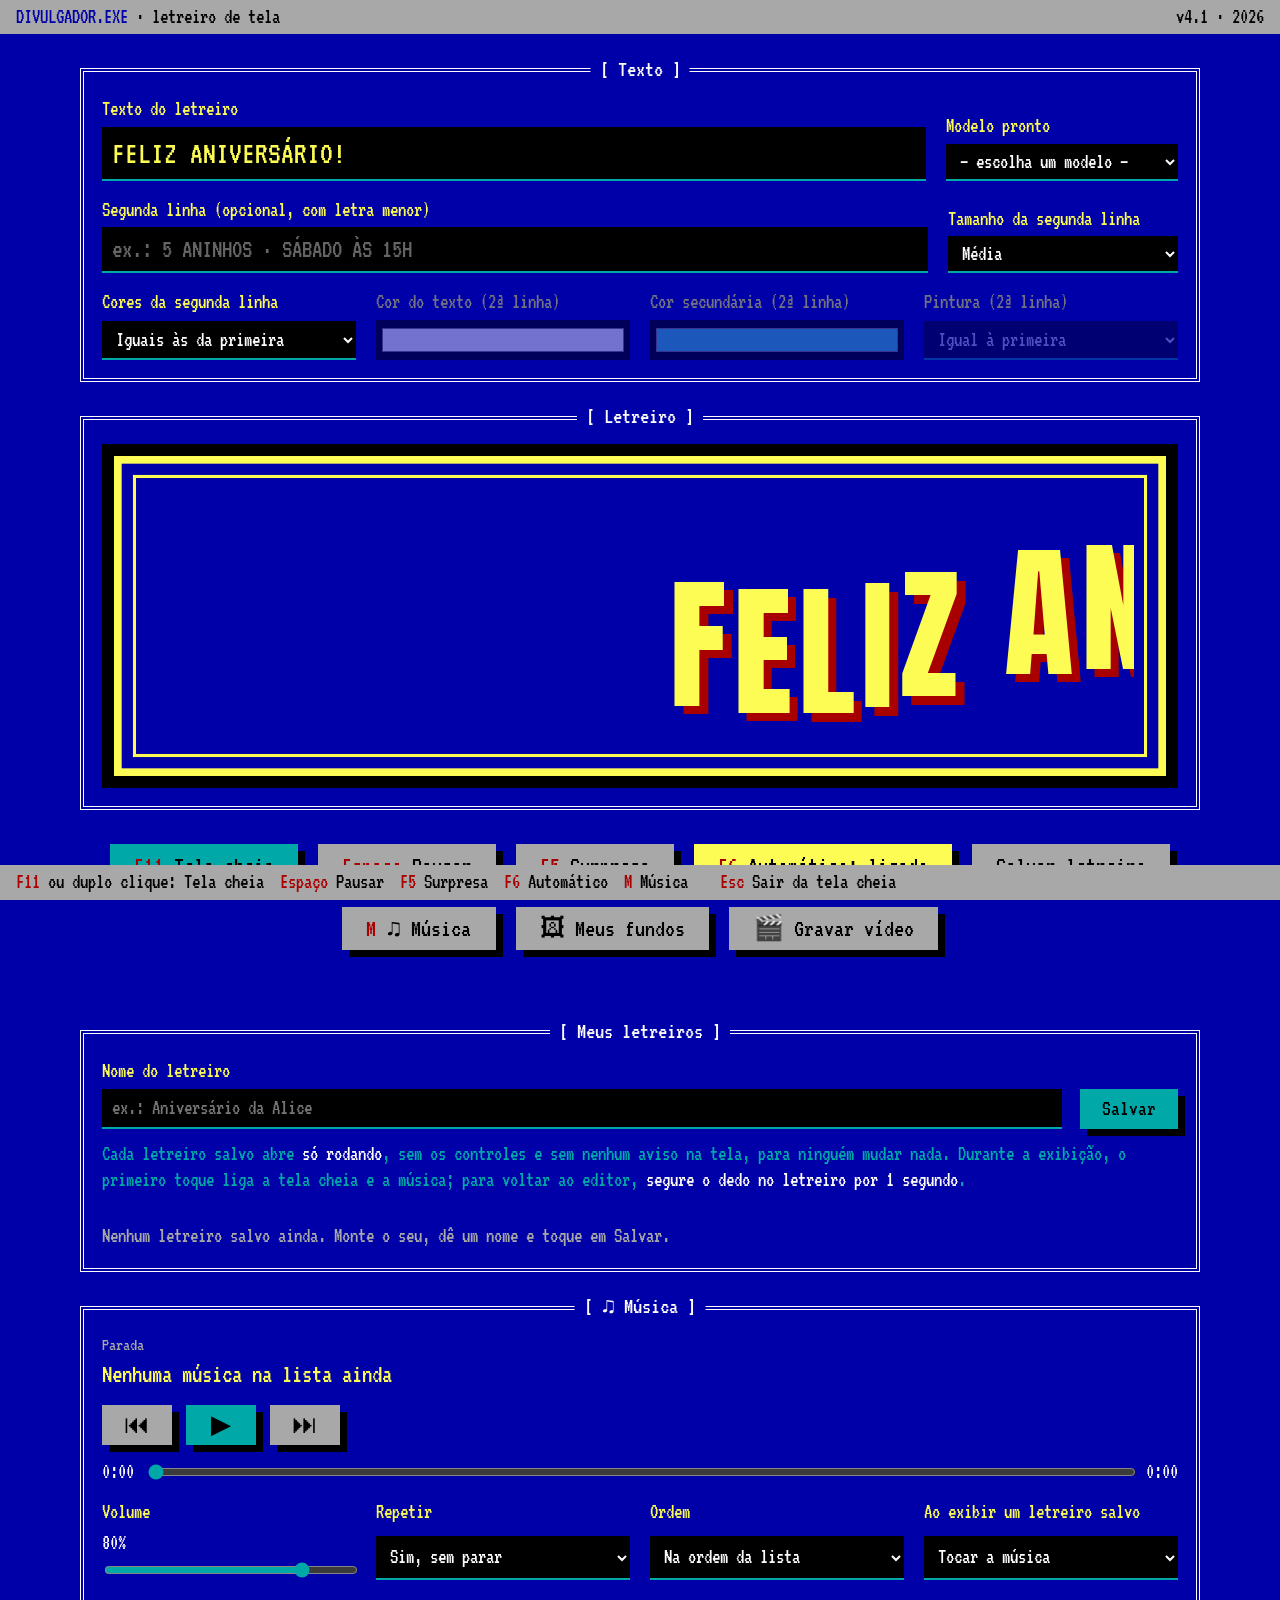
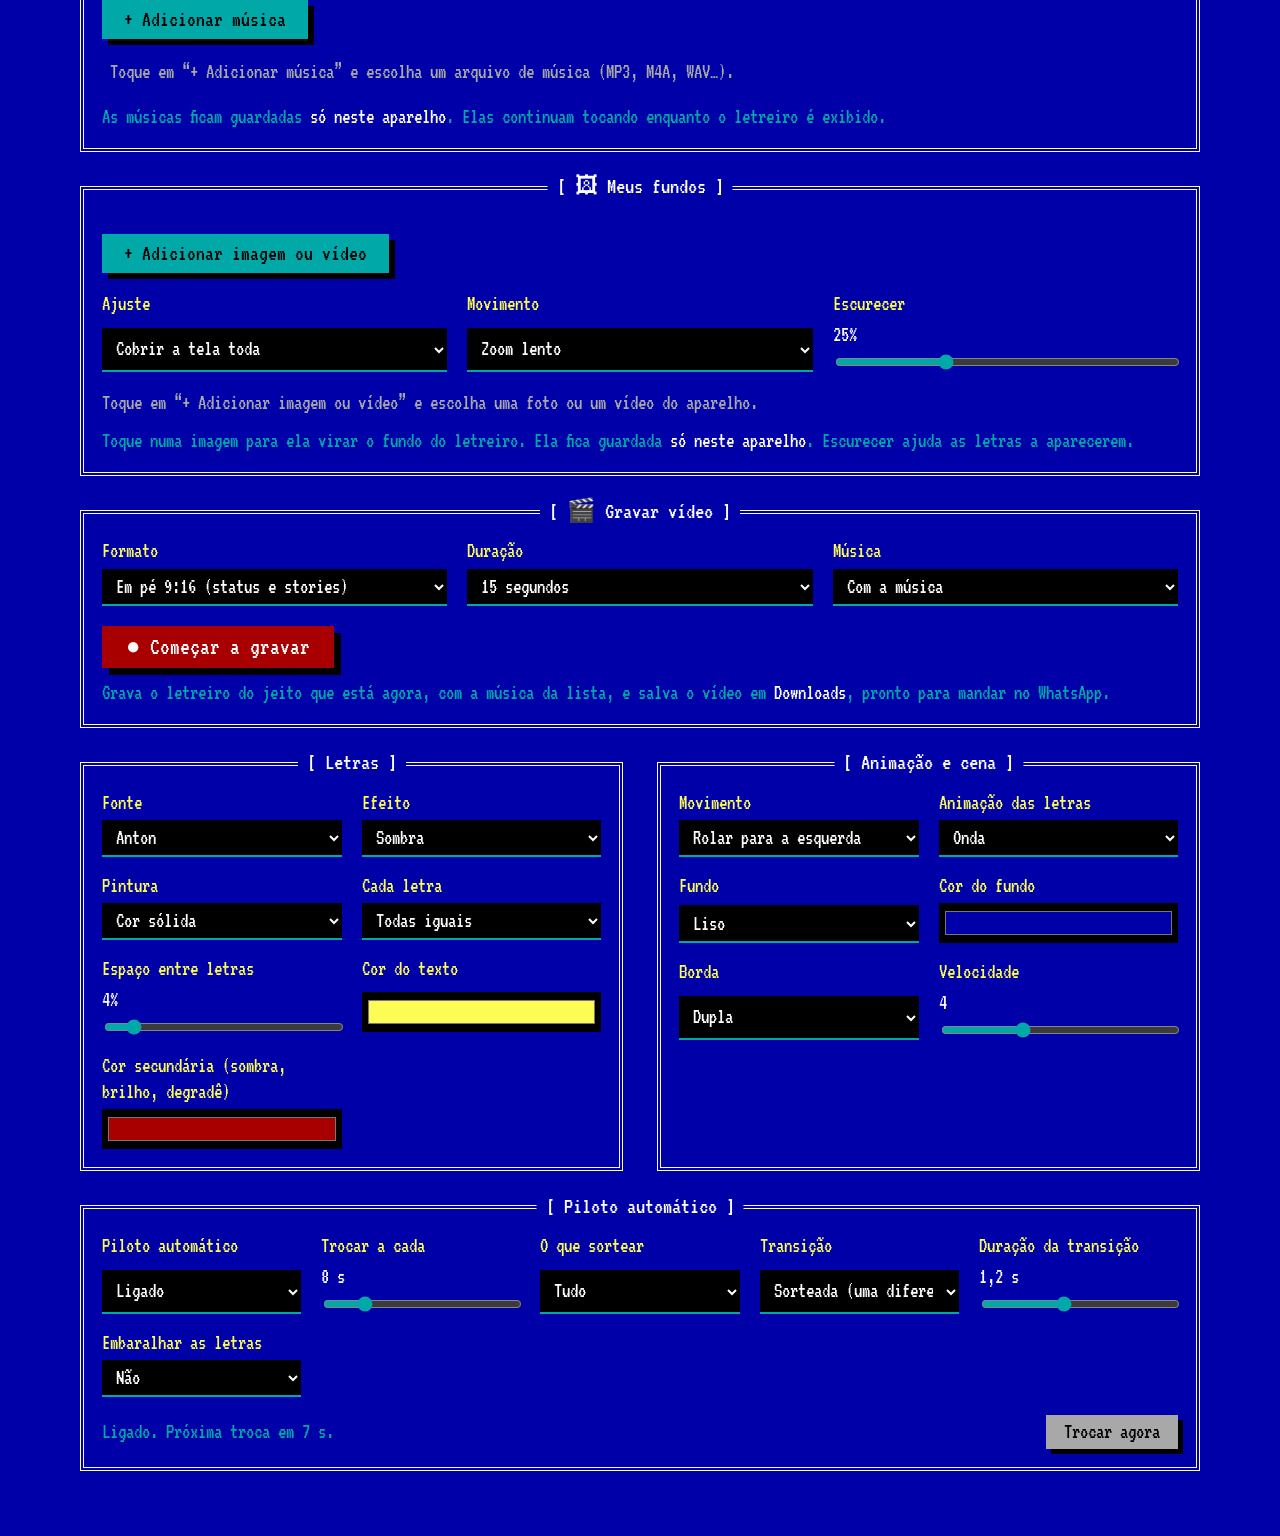
==== commit d60d3e83: "Gravar vídeo do letreiro com a música - Botão "🎬 Gravar vídeo": formato em pé 9:16, deitado 16:9 ou " ====
--- a/index.html
+++ b/index.html
@@ -248,6 +248,29 @@
   button.bg-del.danger { background: var(--red); color: var(--white); }
   .bg-grid .bg-empty { grid-column: 1 / -1; color: var(--grey); border: 0; }
   #btn-fundos.on { background: var(--yellow); }
+
+  /* Video recording: the sign alone, in the chosen shape; the bar above it is not recorded. */
+  .rec-start { display: flex; flex-wrap: wrap; gap: 16px; margin-top: 20px; }
+  .rec-start button { font-size: 24px; }
+  #rec-comecar { background: var(--red); color: var(--white); }
+  body.recording { overflow: hidden; background: var(--black); }
+  body.recording .titlebar, body.recording .statusbar, body.recording .hint,
+  body.recording main > :not(:has(.screen)) { display: none; }
+  .screen.recording-box { position: fixed; z-index: 50; padding: 0; margin: 0; }
+  .screen.recording-box canvas { width: 100%; height: 100%; }
+  .rec-bar {
+    position: fixed; top: 0; left: 0; right: 0; z-index: 60;
+    display: flex; flex-wrap: wrap; align-items: center; justify-content: center; gap: 8px 16px;
+    padding: 8px 16px calc(8px) 16px; padding-top: calc(8px + env(safe-area-inset-top, 0px));
+    background: var(--black); color: var(--white); font-size: 22px; min-height: 56px;
+  }
+  .rec-bar[hidden] { display: none; }
+  .rec-dot { color: #ff3b3b; animation: rec-blink 1s steps(2, start) infinite; }
+  @keyframes rec-blink { to { visibility: hidden; } }
+  @media (prefers-reduced-motion: reduce) { .rec-dot { animation: none; } }
+  .rec-progress { width: min(200px, 30vw); height: 10px; background: #333; display: inline-block; }
+  .rec-progress span { display: block; height: 100%; width: 0; background: #ff3b3b; }
+  .rec-bar button { font-size: 20px; padding: 3px 14px; box-shadow: 4px 4px 0 #222; }
   #btn-musica.on { background: var(--yellow); }
 
   .actions { display: flex; flex-wrap: wrap; gap: 20px; justify-content: center; }
@@ -391,6 +414,7 @@
     <button id="btn-salvar" type="button">Salvar letreiro</button>
     <button id="btn-musica" type="button"><kbd>M</kbd> ♫ Música</button>
     <button id="btn-fundos" type="button">🖼 Meus fundos</button>
+    <button id="btn-video" type="button">🎬 Gravar vídeo</button>
   </div>
   <p class="toast" id="toast" role="status"></p>
 
@@ -487,6 +511,37 @@
     </div>
     <ul class="bg-grid" id="bg-lista"></ul>
     <p class="note">Toque numa imagem para ela virar o fundo do letreiro. Ela fica guardada <b>só neste aparelho</b>. Escurecer ajuda as letras a aparecerem.</p>
+  </section>
+
+  <section class="win" id="video-win">
+    <h2>[ 🎬 Gravar vídeo ]</h2>
+    <div class="fields">
+      <label>Formato
+        <select id="rec-formato">
+          <option value="retrato">Em pé 9:16 (status e stories)</option>
+          <option value="paisagem">Deitado 16:9 (TV e YouTube)</option>
+          <option value="quadrado">Quadrado 1:1 (feed)</option>
+        </select>
+      </label>
+      <label>Duração
+        <select id="rec-duracao">
+          <option value="10">10 segundos</option>
+          <option value="15" selected>15 segundos</option>
+          <option value="30">30 segundos</option>
+          <option value="60">1 minuto</option>
+        </select>
+      </label>
+      <label>Música
+        <select id="rec-musica">
+          <option value="sim">Com a música</option>
+          <option value="nao">Sem música</option>
+        </select>
+      </label>
+    </div>
+    <div class="rec-start">
+      <button class="primary" id="rec-comecar" type="button">● Começar a gravar</button>
+    </div>
+    <p class="note" id="rec-nota">Grava o letreiro do jeito que está agora, com a música da lista, e salva o vídeo em <b>Downloads</b>, pronto para mandar no WhatsApp.</p>
   </section>
 
   <div class="cols">
@@ -816,6 +871,14 @@
     </div>
   </section>
 </main>
+
+<div class="rec-bar" id="rec-bar" hidden>
+  <span class="rec-dot" aria-hidden="true">●</span>
+  <span>Gravando <span id="rec-tempo">0:00</span> de <span id="rec-total">0:15</span></span>
+  <span class="rec-progress"><span id="rec-progresso"></span></span>
+  <button class="primary" id="rec-parar" type="button">Parar e salvar</button>
+  <button id="rec-cancelar" type="button">Cancelar</button>
+</div>
 
 <footer class="statusbar">
   <span><kbd>F11</kbd> ou duplo clique: Tela cheia</span>
@@ -1120,6 +1183,8 @@
   } catch (e) {}
   // While a saved sign is showing ({ canExit, editorValues }), the editor's own settings are left alone.
   let player = null;
+  // While a video is being recorded: { pxW, pxH, ... } — the canvas is drawn at exactly that size.
+  let recording = null;
   function save() {
     if (player) return;
     try {
@@ -3860,8 +3925,10 @@
   function relayout() {
     st = readState();
     const r = cv.getBoundingClientRect();
-    const dpr = window.devicePixelRatio || 1;
-    const W = Math.max(1, r.width), H = Math.max(1, r.height);
+    const W = Math.max(1, r.width);
+    // Recording draws at the video's own pixel size (exactly, e.g. 720×1280), whatever the size on screen.
+    const dpr = recording ? recording.pxW / W : window.devicePixelRatio || 1;
+    const H = recording ? recording.pxH / dpr : Math.max(1, r.height);
     if (cv.width !== Math.round(W * dpr) || cv.height !== Math.round(H * dpr)) {
       cv.width = Math.round(W * dpr);
       cv.height = Math.round(H * dpr);
@@ -5039,6 +5106,159 @@
     }).catch(() => { $("bg-info").textContent = "Este navegador não deixa guardar fundos."; });
   }
 
+  // ---------- record a video ----------
+  // Records the sign's canvas (and the music, mixed in through Web Audio) with MediaRecorder.
+  const REC_SIZES = { retrato: [720, 1280], paisagem: [1280, 720], quadrado: [960, 960] };
+  const canRecord = canShare && typeof MediaRecorder !== "undefined" && !!cv.captureStream;
+  let audioCtx = null, audioRecDest = null;
+
+  // MP4 first (what WhatsApp accepts); WebM where the browser can only make that.
+  function pickVideoType() {
+    const types = ["video/mp4;codecs=avc1.42E01E,mp4a.40.2", "video/mp4;codecs=avc1,mp4a", "video/mp4",
+      "video/webm;codecs=vp9,opus", "video/webm;codecs=vp8,opus", "video/webm"];
+    return types.find((t) => MediaRecorder.isTypeSupported(t)) || "";
+  }
+
+  // The music is routed through Web Audio once, so it can be heard and recorded at the same time.
+  function musicTrackForRecording() {
+    try {
+      if (!audioCtx) {
+        audioCtx = new (window.AudioContext || window.webkitAudioContext)();
+        const src = audioCtx.createMediaElementSource(audio);
+        audioRecDest = audioCtx.createMediaStreamDestination();
+        src.connect(audioCtx.destination);
+        src.connect(audioRecDest);
+      }
+      audioCtx.resume().catch(() => {});
+      return audioRecDest.stream.getAudioTracks()[0] || null;
+    } catch (e) { return null; }
+  }
+
+  // Places the sign on screen in the video's shape, as large as fits under the recording bar.
+  function placeRecordingBox() {
+    if (!recording) return;
+    const bar = $("rec-bar").offsetHeight || 56;
+    const availW = innerWidth - 16, availH = innerHeight - bar - 16;
+    const fit = Math.min(availW / recording.pxW, availH / recording.pxH);
+    const w = Math.floor(recording.pxW * fit), h = Math.floor(recording.pxH * fit);
+    Object.assign($("screen").style, {
+      width: w + "px", height: h + "px",
+      left: Math.round((innerWidth - w) / 2) + "px",
+      top: Math.round(bar + (availH + 16 - h) / 2) + "px",
+    });
+  }
+
+  function startRecording() {
+    if (recording || !canRecord) return;
+    const [pxW, pxH] = REC_SIZES[$("rec-formato").value] || REC_SIZES.retrato;
+    const seconds = +$("rec-duracao").value || 15;
+    const withMusic = $("rec-musica").value === "sim" && tracks.length > 0;
+    const type = pickVideoType();
+
+    recording = { pxW, pxH, seconds, withMusic, type, chunks: [], cancelled: false,
+      music: { wasPlaying: !audio.paused, time: audio.currentTime } };
+    setPaused(false);
+    document.body.classList.add("recording");
+    $("screen").classList.add("recording-box");
+    $("rec-bar").hidden = false;
+    $("rec-total").textContent = fmtTime(seconds);
+    $("rec-tempo").textContent = "0:00";
+    $("rec-progresso").style.width = "0";
+    window.scrollTo(0, 0);
+    placeRecordingBox();
+    pos = 0; clock = 0; autoTimer = 0; // the sign starts from its beginning
+    relayout();
+    keepAwake();
+
+    const stream = cv.captureStream(30);
+    if (withMusic) {
+      const track = musicTrackForRecording();
+      if (track) stream.addTrack(track);
+      const t = trackById(currentId) || sortedTracks()[0];
+      if (t && t.id !== currentId) loadTrack(t);
+      audio.currentTime = 0;
+      audio.play().catch(() => {});
+    } else if (!audio.paused) audio.pause();
+
+    let rec;
+    try {
+      // ~3.5 Mbit/s: sharp 720p text, and about 26 MB for a whole minute (light enough for WhatsApp).
+      rec = new MediaRecorder(stream, { mimeType: type || undefined, videoBitsPerSecond: 3_500_000, audioBitsPerSecond: 128_000 });
+    } catch (e) {
+      finishRecording(null);
+      toast("Este navegador não conseguiu começar a gravação.");
+      return;
+    }
+    recording.rec = rec;
+    rec.ondataavailable = (e) => { if (e.data && e.data.size) recording.chunks.push(e.data); };
+    rec.onstop = () => {
+      const r = recording;
+      const blob = r && !r.cancelled && r.chunks.length ? new Blob(r.chunks, { type: (r.type || "video/webm").split(";")[0] }) : null;
+      finishRecording(blob);
+    };
+    rec.start(1000);
+    recording.startedAt = performance.now();
+    recording.timer = setInterval(() => {
+      const elapsed = (performance.now() - recording.startedAt) / 1000;
+      $("rec-tempo").textContent = fmtTime(Math.min(elapsed, seconds));
+      $("rec-progresso").style.width = Math.min(100, (elapsed / seconds) * 100) + "%";
+      if (elapsed >= seconds) stopRecording(false);
+    }, 200);
+  }
+
+  function stopRecording(cancel) {
+    if (!recording || recording.stopping) return;
+    recording.stopping = true;
+    recording.cancelled = cancel;
+    clearInterval(recording.timer);
+    if (recording.rec && recording.rec.state !== "inactive") recording.rec.stop();
+    else finishRecording(null);
+  }
+
+  function finishRecording(blob) {
+    const r = recording;
+    recording = null;
+    if (r) clearInterval(r.timer);
+    document.body.classList.remove("recording");
+    const scr = $("screen");
+    scr.classList.remove("recording-box");
+    for (const k of ["width", "height", "left", "top"]) scr.style[k] = "";
+    $("rec-bar").hidden = true;
+    // Put the music back the way it was.
+    if (r && r.withMusic) {
+      if (r.music.wasPlaying) audio.play().catch(() => {});
+      else { audio.pause(); audio.currentTime = r.music.time || 0; }
+    }
+    relayout();
+    if (!r || r.cancelled) { if (r) toast("Gravação cancelada."); return; }
+    if (!blob) { toast("Não foi possível gravar o vídeo neste aparelho."); return; }
+    const ext = blob.type.includes("mp4") ? "mp4" : "webm";
+    const name = ($("texto").value.trim() || "Letreiro").replace(/[\\/:*?"<>|]+/g, "").slice(0, 50);
+    const a = document.createElement("a");
+    a.href = URL.createObjectURL(blob);
+    a.download = `Vídeo - ${name}.${ext}`;
+    document.body.appendChild(a);
+    a.click();
+    a.remove();
+    setTimeout(() => URL.revokeObjectURL(a.href), 20000);
+    const mb = (blob.size / 1024 / 1024).toLocaleString("pt-BR", { maximumFractionDigits: 1 });
+    toast(ext === "mp4"
+      ? `Vídeo salvo em Downloads (${mb} MB), pronto para o WhatsApp.`
+      : `Vídeo salvo em Downloads (${mb} MB) no formato WEBM. Se o WhatsApp não aceitar, grave pelo Chrome atualizado, que salva em MP4.`);
+  }
+
+  if (!canRecord) {
+    $("btn-video").hidden = true;
+    $("video-win").hidden = true;
+  } else if (!pickVideoType().includes("mp4")) {
+    $("rec-nota").textContent = "Este navegador grava em WEBM, que o WhatsApp pode não aceitar. No Chrome atualizado o vídeo sai em MP4.";
+  }
+  $("btn-video").addEventListener("click", () => $("video-win").scrollIntoView({ behavior: "smooth", block: "center" }));
+  $("rec-comecar").addEventListener("click", startRecording);
+  $("rec-parar").addEventListener("click", () => stopRecording(false));
+  $("rec-cancelar").addEventListener("click", () => stopRecording(true));
+  window.addEventListener("resize", placeRecordingBox);
+
   $("modelo").addEventListener("change", () => {
     const p = PRESETS[$("modelo").value];
     if (!p) return;
@@ -5085,6 +5305,12 @@
   document.addEventListener("visibilitychange", keepAwake);
   window.addEventListener("pointerdown", keepAwake);
   window.addEventListener("keydown", (e) => {
+    // While recording, only Esc (cancel) does anything, so nothing changes on camera.
+    if (recording) {
+      if (e.key === "Escape") stopRecording(true);
+      else if (!e.target.closest || !e.target.closest("button")) e.preventDefault();
+      return;
+    }
     // The player only answers to fullscreen and, when allowed, the way out.
     if (player) {
       if (e.key === "F11" && !fullscreenBlocked) { e.preventDefault(); toggleFullscreen(); }
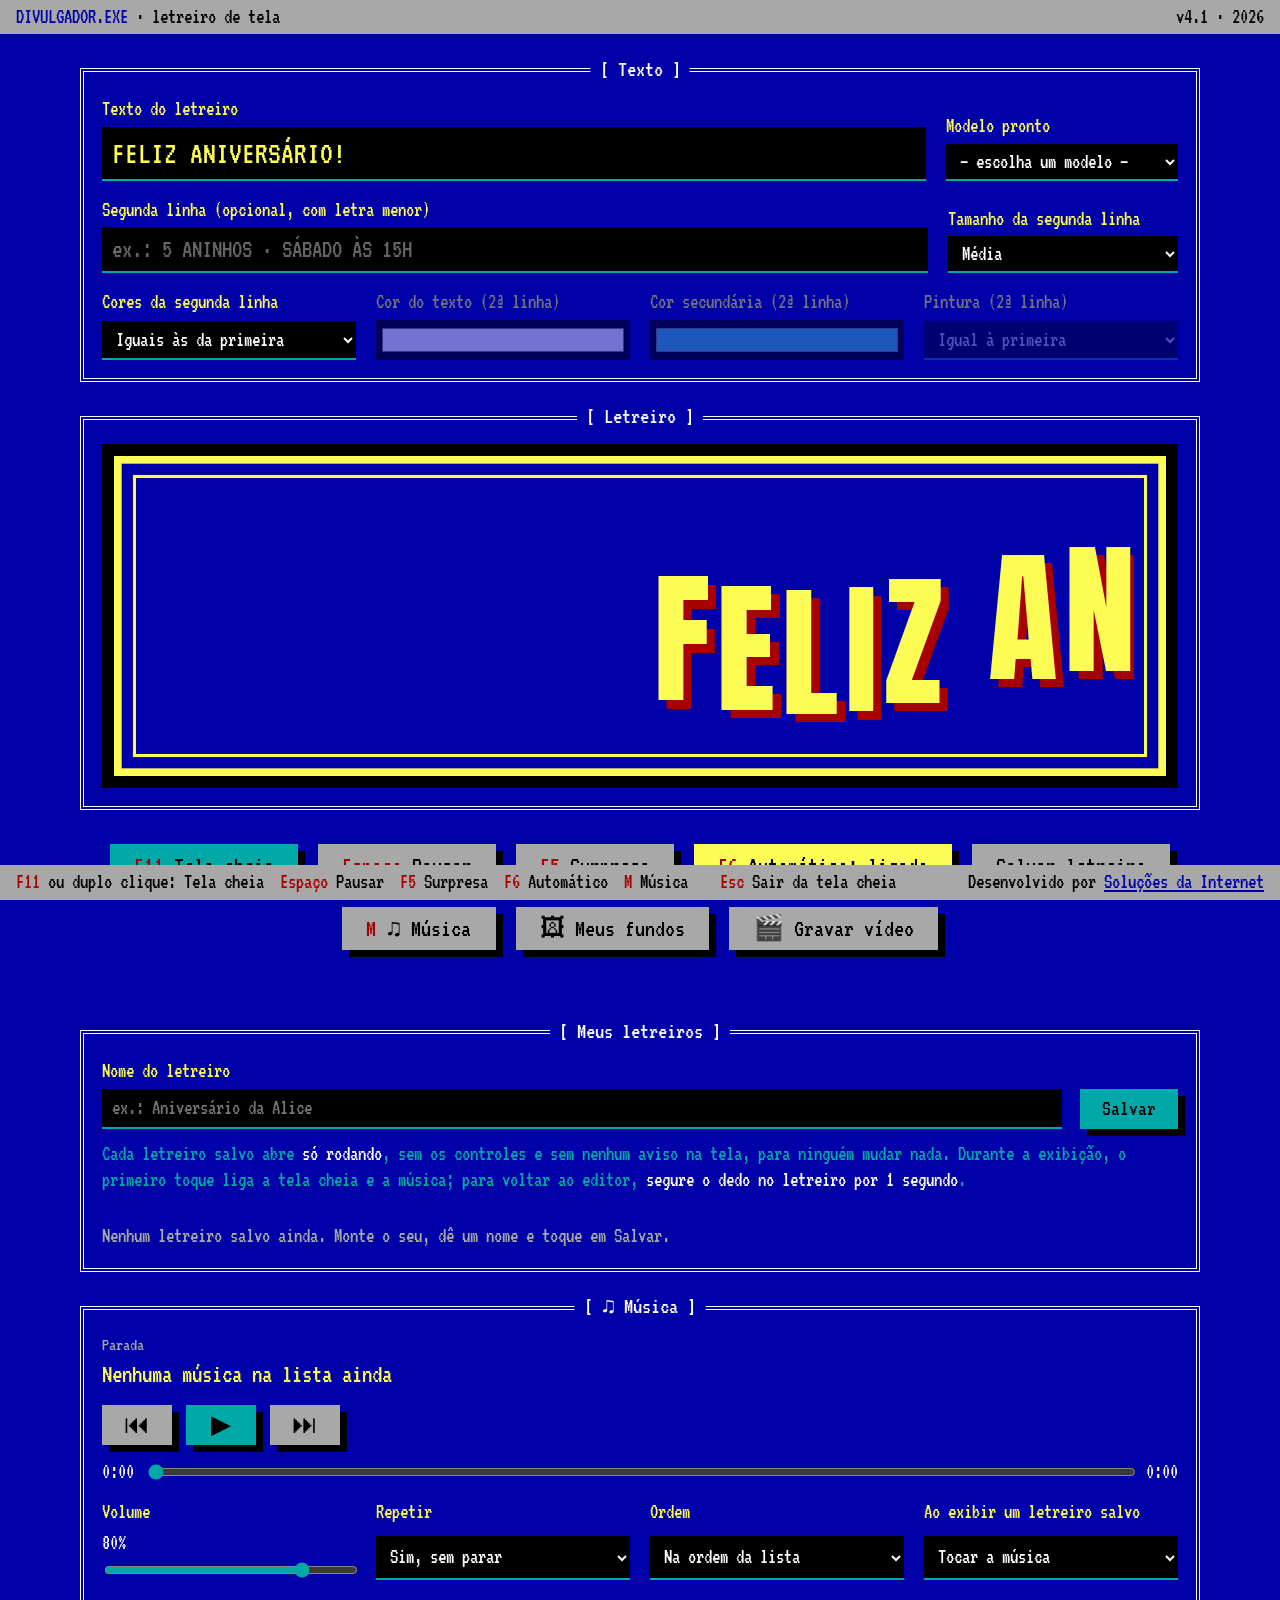
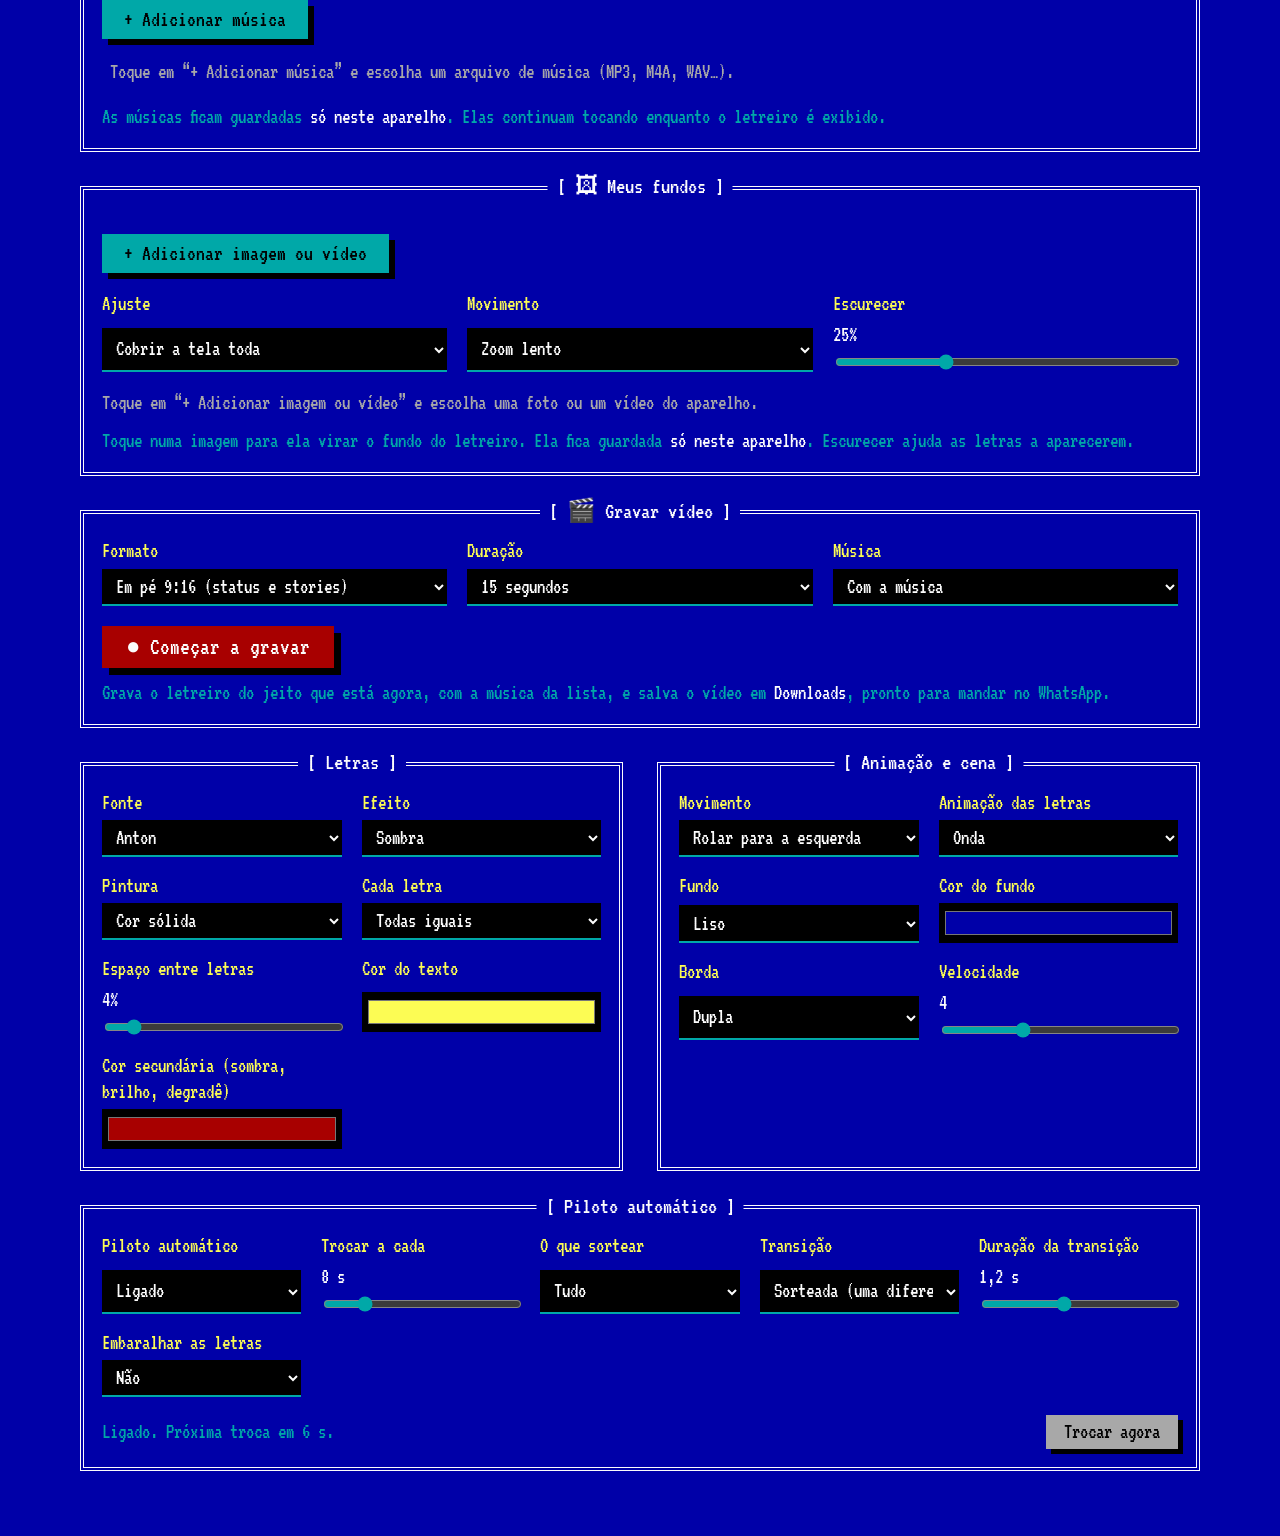
==== commit 6912731c: "Crédito "Desenvolvido por Soluções da Internet" na barra de status do editor Fica só no editor: sai " ====
--- a/index.html
+++ b/index.html
@@ -61,6 +61,8 @@
     padding-bottom: calc(4px + env(safe-area-inset-bottom, 0px));
   }
   .statusbar kbd { font: inherit; color: var(--red); }
+  .statusbar .credito { margin-left: auto; }
+  .statusbar .credito a { color: var(--blue); }
 
   main {
     width: 100%;
@@ -888,16 +890,20 @@
   <span><kbd>M</kbd> Música</span>
   <span id="status-musica" class="status-music"></span>
   <span><kbd>Esc</kbd> Sair da tela cheia</span>
+  <span class="credito">Desenvolvido por <a href="https://solucoesdainternet.com.br/" target="_blank" rel="noopener">Soluções da Internet</a></span>
 </footer>
 
 <script>
 (() => {
   // The page as it was delivered, before this script changes anything: the base for saved-sign files.
   // The app's big block of embedded fonts is left out; each file gets only the fonts it uses.
+  // The developer credit is left out too: what guests receive carries only the user's sign.
   const SOURCE_HTML = (() => {
     const root = document.documentElement.cloneNode(true);
     const fonts = root.querySelector("#divulgador-fonts");
     if (fonts) fonts.remove();
+    const credito = root.querySelector(".statusbar .credito");
+    if (credito) credito.remove();
     return "<!doctype html>\n" + root.outerHTML;
   })();
 
